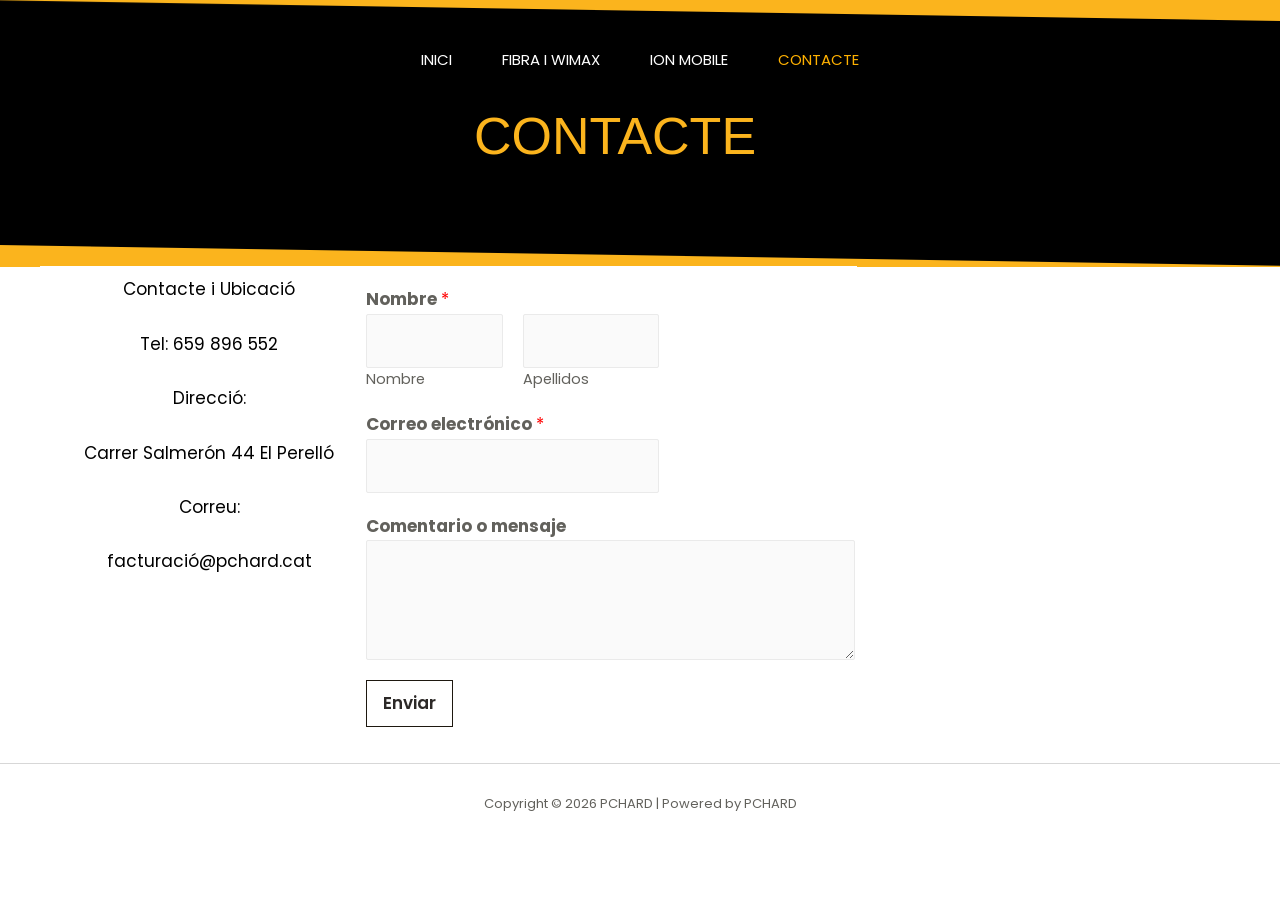
==== contacte/index.html @ 3d7b8107 "Backup web pchard" ====
<!DOCTYPE html>
<html lang="es">

<!-- Mirrored from localhost/elperellofibra.cat/contacte/ by HTTrack Website Copier/3.x [XR&CO'2014], Mon, 08 Jun 2026 13:29:04 GMT -->
<!-- Added by HTTrack --><meta http-equiv="content-type" content="text/html;charset=UTF-8" /><!-- /Added by HTTrack -->
<head>
<meta charset="UTF-8">
<meta name="viewport" content="width=device-width, initial-scale=1">
<link rel="profile" href="https://gmpg.org/xfn/11">

<title>Contacte &#8211; PCHARD</title>
<meta name='robots' content='max-image-preview:large' />
<link rel='dns-prefetch' href='http://fonts.googleapis.com/' />
<link rel="alternate" type="application/rss+xml" title="PCHARD &raquo; Feed" href="../feed/index.html" />
<link rel="alternate" type="application/rss+xml" title="PCHARD &raquo; Feed de los comentarios" href="../comments/feed/index.html" />
<link rel="alternate" title="oEmbed (JSON)" type="application/json+oembed" href="../wp-json/oembed/1.0/embeda8a6.json?url=http%3A%2F%2Flocalhost%2Felperellofibra.cat%2Fcontacte%2F" />
<link rel="alternate" title="oEmbed (XML)" type="text/xml+oembed" href="../wp-json/oembed/1.0/embedfc62?url=http%3A%2F%2Flocalhost%2Felperellofibra.cat%2Fcontacte%2F&amp;format=xml" />
<style id="wp-img-auto-sizes-contain-inline-css">
img:is([sizes=auto i],[sizes^="auto," i]){contain-intrinsic-size:3000px 1500px}
/*# sourceURL=wp-img-auto-sizes-contain-inline-css */
</style>
<link rel='stylesheet' id='astra-theme-css-css' href='../wp-content/themes/astra/assets/css/minified/main.min87e3.css?ver=3.7.6' media='all' />
<style id="astra-theme-css-inline-css">
html{font-size:106.25%;}a,.page-title{color:var(--ast-global-color-3);}a:hover,a:focus{color:var(--ast-global-color-1);}body,button,input,select,textarea,.ast-button,.ast-custom-button{font-family:'Poppins',sans-serif;font-weight:400;font-size:17px;font-size:1rem;line-height:1.6;}blockquote{color:var(--ast-global-color-3);}h1,.entry-content h1,h2,.entry-content h2,h3,.entry-content h3,h4,.entry-content h4,h5,.entry-content h5,h6,.entry-content h6,.site-title,.site-title a{font-family:'DM Serif Display',serif;font-weight:400;}.site-title{font-size:35px;font-size:2.0588235294118rem;display:none;}header .custom-logo-link img{max-width:114px;}.astra-logo-svg{width:114px;}.ast-archive-description .ast-archive-title{font-size:40px;font-size:2.3529411764706rem;}.site-header .site-description{font-size:15px;font-size:0.88235294117647rem;display:none;}.entry-title{font-size:30px;font-size:1.7647058823529rem;}h1,.entry-content h1{font-size:95px;font-size:5.5882352941176rem;font-family:'DM Serif Display',serif;line-height:1.2;}h2,.entry-content h2{font-size:52px;font-size:3.0588235294118rem;font-family:'DM Serif Display',serif;line-height:1.2;}h3,.entry-content h3{font-size:36px;font-size:2.1176470588235rem;font-family:'DM Serif Display',serif;line-height:1;}h4,.entry-content h4{font-size:25px;font-size:1.4705882352941rem;font-family:'DM Serif Display',serif;}h5,.entry-content h5{font-size:20px;font-size:1.1764705882353rem;font-family:'DM Serif Display',serif;}h6,.entry-content h6{font-size:15px;font-size:0.88235294117647rem;font-family:'DM Serif Display',serif;}.ast-single-post .entry-title,.page-title{font-size:30px;font-size:1.7647058823529rem;}::selection{background-color:var(--ast-global-color-0);color:#000000;}body,h1,.entry-title a,.entry-content h1,h2,.entry-content h2,h3,.entry-content h3,h4,.entry-content h4,h5,.entry-content h5,h6,.entry-content h6{color:var(--ast-global-color-3);}.tagcloud a:hover,.tagcloud a:focus,.tagcloud a.current-item{color:#ffffff;border-color:var(--ast-global-color-3);background-color:var(--ast-global-color-3);}input:focus,input[type="text"]:focus,input[type="email"]:focus,input[type="url"]:focus,input[type="password"]:focus,input[type="reset"]:focus,input[type="search"]:focus,textarea:focus{border-color:var(--ast-global-color-3);}input[type="radio"]:checked,input[type=reset],input[type="checkbox"]:checked,input[type="checkbox"]:hover:checked,input[type="checkbox"]:focus:checked,input[type=range]::-webkit-slider-thumb{border-color:var(--ast-global-color-3);background-color:var(--ast-global-color-3);box-shadow:none;}.site-footer a:hover + .post-count,.site-footer a:focus + .post-count{background:var(--ast-global-color-3);border-color:var(--ast-global-color-3);}.single .nav-links .nav-previous,.single .nav-links .nav-next{color:var(--ast-global-color-3);}.entry-meta,.entry-meta *{line-height:1.45;color:var(--ast-global-color-3);}.entry-meta a:hover,.entry-meta a:hover *,.entry-meta a:focus,.entry-meta a:focus *,.page-links > .page-link,.page-links .page-link:hover,.post-navigation a:hover{color:var(--ast-global-color-1);}#cat option,.secondary .calendar_wrap thead a,.secondary .calendar_wrap thead a:visited{color:var(--ast-global-color-3);}.secondary .calendar_wrap #today,.ast-progress-val span{background:var(--ast-global-color-3);}.secondary a:hover + .post-count,.secondary a:focus + .post-count{background:var(--ast-global-color-3);border-color:var(--ast-global-color-3);}.calendar_wrap #today > a{color:#ffffff;}.page-links .page-link,.single .post-navigation a{color:var(--ast-global-color-3);}.widget-title{font-size:24px;font-size:1.4117647058824rem;color:var(--ast-global-color-3);}.ast-page-builder-template .hentry {margin: 0;}.ast-page-builder-template .site-content > .ast-container {max-width: 100%;padding: 0;}.ast-page-builder-template .site-content #primary {padding: 0;margin: 0;}.ast-page-builder-template .no-results {text-align: center;margin: 4em auto;}.ast-page-builder-template .ast-pagination {padding: 2em;}.ast-page-builder-template .entry-header.ast-no-title.ast-no-thumbnail {margin-top: 0;}.ast-page-builder-template .entry-header.ast-header-without-markup {margin-top: 0;margin-bottom: 0;}.ast-page-builder-template .entry-header.ast-no-title.ast-no-meta {margin-bottom: 0;}.ast-page-builder-template.single .post-navigation {padding-bottom: 2em;}.ast-page-builder-template.single-post .site-content > .ast-container {max-width: 100%;}.ast-page-builder-template .entry-header {margin-top: 4em;margin-left: auto;margin-right: auto;padding-left: 20px;padding-right: 20px;}.ast-page-builder-template .ast-archive-description {margin-top: 4em;margin-left: auto;margin-right: auto;padding-left: 20px;padding-right: 20px;}.single.ast-page-builder-template .entry-header {padding-left: 20px;padding-right: 20px;}.ast-page-builder-template.ast-no-sidebar .entry-content .alignwide {margin-left: 0;margin-right: 0;}@media (max-width:921px){#ast-desktop-header{display:none;}}@media (min-width:921px){#ast-mobile-header{display:none;}}.wp-block-buttons.aligncenter{justify-content:center;}@media (min-width:1200px){.wp-block-group .has-background{padding:20px;}}@media (min-width:1200px){.ast-no-sidebar.ast-separate-container .entry-content .wp-block-group.alignwide,.ast-no-sidebar.ast-separate-container .entry-content .wp-block-cover.alignwide{margin-left:-20px;margin-right:-20px;padding-left:20px;padding-right:20px;}.ast-no-sidebar.ast-separate-container .entry-content .wp-block-cover.alignfull,.ast-no-sidebar.ast-separate-container .entry-content .wp-block-group.alignfull{margin-left:-6.67em;margin-right:-6.67em;padding-left:6.67em;padding-right:6.67em;}}@media (min-width:1200px){.wp-block-cover-image.alignwide .wp-block-cover__inner-container,.wp-block-cover.alignwide .wp-block-cover__inner-container,.wp-block-cover-image.alignfull .wp-block-cover__inner-container,.wp-block-cover.alignfull .wp-block-cover__inner-container{width:100%;}}.ast-plain-container.ast-no-sidebar #primary{margin-top:0;margin-bottom:0;}@media (max-width:921px){.ast-theme-transparent-header #primary,.ast-theme-transparent-header #secondary{padding:0;}}.wp-block-columns{margin-bottom:unset;}.wp-block-image.size-full{margin:2rem 0;}.wp-block-separator.has-background{padding:0;}.wp-block-gallery{margin-bottom:1.6em;}.wp-block-group{padding-top:4em;padding-bottom:4em;}.wp-block-group__inner-container .wp-block-columns:last-child,.wp-block-group__inner-container :last-child,.wp-block-table table{margin-bottom:0;}.blocks-gallery-grid{width:100%;}.wp-block-navigation-link__content{padding:5px 0;}.wp-block-group .wp-block-group .has-text-align-center,.wp-block-group .wp-block-column .has-text-align-center{max-width:100%;}.has-text-align-center{margin:0 auto;}@media (min-width:1200px){.wp-block-cover__inner-container,.alignwide .wp-block-group__inner-container,.alignfull .wp-block-group__inner-container{max-width:1200px;margin:0 auto;}.wp-block-group.alignnone,.wp-block-group.aligncenter,.wp-block-group.alignleft,.wp-block-group.alignright,.wp-block-group.alignwide,.wp-block-columns.alignwide{margin:2rem 0 1rem 0;}}@media (max-width:1200px){.wp-block-group{padding:3em;}.wp-block-group .wp-block-group{padding:1.5em;}.wp-block-columns,.wp-block-column{margin:1rem 0;}}@media (min-width:921px){.wp-block-columns .wp-block-group{padding:2em;}}@media (max-width:544px){.wp-block-cover-image .wp-block-cover__inner-container,.wp-block-cover .wp-block-cover__inner-container{width:unset;}.wp-block-cover,.wp-block-cover-image{padding:2em 0;}.wp-block-group,.wp-block-cover{padding:2em;}.wp-block-media-text__media img,.wp-block-media-text__media video{width:unset;max-width:100%;}.wp-block-media-text.has-background .wp-block-media-text__content{padding:1em;}}@media (max-width:921px){.ast-plain-container.ast-no-sidebar #primary{padding:0;}}@media (min-width:544px){.entry-content .wp-block-media-text.has-media-on-the-right .wp-block-media-text__content{padding:0 8% 0 0;}.entry-content .wp-block-media-text .wp-block-media-text__content{padding:0 0 0 8%;}.ast-plain-container .site-content .entry-content .has-custom-content-position.is-position-bottom-left > *,.ast-plain-container .site-content .entry-content .has-custom-content-position.is-position-bottom-right > *,.ast-plain-container .site-content .entry-content .has-custom-content-position.is-position-top-left > *,.ast-plain-container .site-content .entry-content .has-custom-content-position.is-position-top-right > *,.ast-plain-container .site-content .entry-content .has-custom-content-position.is-position-center-right > *,.ast-plain-container .site-content .entry-content .has-custom-content-position.is-position-center-left > *{margin:0;}}@media (max-width:544px){.entry-content .wp-block-media-text .wp-block-media-text__content{padding:8% 0;}.wp-block-media-text .wp-block-media-text__media img{width:auto;max-width:100%;}}.wp-block-button.is-style-outline .wp-block-button__link{border-color:var(--ast-global-color-2);border-top-width:1px;border-right-width:1px;border-bottom-width:1px;border-left-width:1px;}.wp-block-button.is-style-outline > .wp-block-button__link:not(.has-text-color),.wp-block-button.wp-block-button__link.is-style-outline:not(.has-text-color){color:var(--ast-global-color-2);}.wp-block-button.is-style-outline .wp-block-button__link:hover,.wp-block-button.is-style-outline .wp-block-button__link:focus{color:#000000 !important;background-color:rgba(0,0,0,0);border-color:var(--ast-global-color-2);}.post-page-numbers.current .page-link,.ast-pagination .page-numbers.current{color:#000000;border-color:var(--ast-global-color-0);background-color:var(--ast-global-color-0);border-radius:2px;}@media (max-width:921px){.wp-block-button.is-style-outline .wp-block-button__link{padding-top:calc(15px - 1px);padding-right:calc(30px - 1px);padding-bottom:calc(15px - 1px);padding-left:calc(30px - 1px);}}@media (max-width:544px){.wp-block-button.is-style-outline .wp-block-button__link{padding-top:calc(15px - 1px);padding-right:calc(30px - 1px);padding-bottom:calc(15px - 1px);padding-left:calc(30px - 1px);}}@media (min-width:544px){.entry-content > .alignleft{margin-right:20px;}.entry-content > .alignright{margin-left:20px;}.wp-block-group.has-background{padding:20px;}}@media (max-width:921px){.ast-separate-container .ast-article-post,.ast-separate-container .ast-article-single{padding:1.5em 2.14em;}.ast-separate-container #primary,.ast-separate-container #secondary{padding:1.5em 0;}#primary,#secondary{padding:1.5em 0;margin:0;}.ast-left-sidebar #content > .ast-container{display:flex;flex-direction:column-reverse;width:100%;}.ast-author-box img.avatar{margin:20px 0 0 0;}}@media (min-width:922px){.ast-separate-container.ast-right-sidebar #primary,.ast-separate-container.ast-left-sidebar #primary{border:0;}.search-no-results.ast-separate-container #primary{margin-bottom:4em;}}.elementor-button-wrapper .elementor-button{border-style:solid;text-decoration:none;border-top-width:1px;border-right-width:1px;border-left-width:1px;border-bottom-width:1px;}body .elementor-button.elementor-size-sm,body .elementor-button.elementor-size-xs,body .elementor-button.elementor-size-md,body .elementor-button.elementor-size-lg,body .elementor-button.elementor-size-xl,body .elementor-button{border-radius:0px;padding-top:14px;padding-right:16px;padding-bottom:14px;padding-left:16px;}.elementor-button-wrapper .elementor-button{border-color:var(--ast-global-color-2);background-color:transparent;}.elementor-button-wrapper .elementor-button:hover,.elementor-button-wrapper .elementor-button:focus{color:#000000;background-color:rgba(0,0,0,0);border-color:var(--ast-global-color-2);}.wp-block-button .wp-block-button__link ,.elementor-button-wrapper .elementor-button,.elementor-button-wrapper .elementor-button:visited{color:#2c2927;}.elementor-button-wrapper .elementor-button{font-family:inherit;font-weight:600;line-height:1;}.wp-block-button .wp-block-button__link:hover,.wp-block-button .wp-block-button__link:focus{color:#000000;background-color:rgba(0,0,0,0);border-color:var(--ast-global-color-2);}.elementor-widget-heading h1.elementor-heading-title{line-height:1.2;}.elementor-widget-heading h2.elementor-heading-title{line-height:1.2;}.elementor-widget-heading h3.elementor-heading-title{line-height:1;}.wp-block-button .wp-block-button__link{border:none;background-color:transparent;color:#2c2927;font-family:inherit;font-weight:600;line-height:1;border-radius:0px;padding:15px 30px;}.wp-block-button.is-style-outline .wp-block-button__link{border-style:solid;border-top-width:1px;border-right-width:1px;border-left-width:1px;border-bottom-width:1px;border-color:var(--ast-global-color-2);padding-top:calc(15px - 1px);padding-right:calc(30px - 1px);padding-bottom:calc(15px - 1px);padding-left:calc(30px - 1px);}@media (max-width:921px){.wp-block-button .wp-block-button__link{border:none;padding:15px 30px;}.wp-block-button.is-style-outline .wp-block-button__link{padding-top:calc(15px - 1px);padding-right:calc(30px - 1px);padding-bottom:calc(15px - 1px);padding-left:calc(30px - 1px);}}@media (max-width:544px){.wp-block-button .wp-block-button__link{border:none;padding:15px 30px;}.wp-block-button.is-style-outline .wp-block-button__link{padding-top:calc(15px - 1px);padding-right:calc(30px - 1px);padding-bottom:calc(15px - 1px);padding-left:calc(30px - 1px);}}.menu-toggle,button,.ast-button,.ast-custom-button,.button,input#submit,input[type="button"],input[type="submit"],input[type="reset"]{border-style:solid;border-top-width:1px;border-right-width:1px;border-left-width:1px;border-bottom-width:1px;color:#2c2927;border-color:var(--ast-global-color-2);background-color:transparent;border-radius:0px;padding-top:14px;padding-right:16px;padding-bottom:14px;padding-left:16px;font-family:inherit;font-weight:600;line-height:1;}button:focus,.menu-toggle:hover,button:hover,.ast-button:hover,.ast-custom-button:hover .button:hover,.ast-custom-button:hover ,input[type=reset]:hover,input[type=reset]:focus,input#submit:hover,input#submit:focus,input[type="button"]:hover,input[type="button"]:focus,input[type="submit"]:hover,input[type="submit"]:focus{color:#000000;background-color:rgba(0,0,0,0);border-color:var(--ast-global-color-2);}@media (min-width:544px){.ast-container{max-width:100%;}}@media (max-width:544px){.ast-separate-container .ast-article-post,.ast-separate-container .ast-article-single,.ast-separate-container .comments-title,.ast-separate-container .ast-archive-description{padding:1.5em 1em;}.ast-separate-container #content .ast-container{padding-left:0.54em;padding-right:0.54em;}.ast-separate-container .ast-comment-list li.depth-1{padding:1.5em 1em;margin-bottom:1.5em;}.ast-separate-container .ast-comment-list .bypostauthor{padding:.5em;}.ast-search-menu-icon.ast-dropdown-active .search-field{width:170px;}}@media (max-width:921px){.ast-mobile-header-stack .main-header-bar .ast-search-menu-icon{display:inline-block;}.ast-header-break-point.ast-header-custom-item-outside .ast-mobile-header-stack .main-header-bar .ast-search-icon{margin:0;}.ast-comment-avatar-wrap img{max-width:2.5em;}.ast-separate-container .ast-comment-list li.depth-1{padding:1.5em 2.14em;}.ast-separate-container .comment-respond{padding:2em 2.14em;}.ast-comment-meta{padding:0 1.8888em 1.3333em;}}body,.ast-separate-container{background-color:var(--ast-global-color-4);;background-image:none;;}.ast-no-sidebar.ast-separate-container .entry-content .alignfull {margin-left: -6.67em;margin-right: -6.67em;width: auto;}@media (max-width: 1200px) {.ast-no-sidebar.ast-separate-container .entry-content .alignfull {margin-left: -2.4em;margin-right: -2.4em;}}@media (max-width: 768px) {.ast-no-sidebar.ast-separate-container .entry-content .alignfull {margin-left: -2.14em;margin-right: -2.14em;}}@media (max-width: 544px) {.ast-no-sidebar.ast-separate-container .entry-content .alignfull {margin-left: -1em;margin-right: -1em;}}.ast-no-sidebar.ast-separate-container .entry-content .alignwide {margin-left: -20px;margin-right: -20px;}.ast-no-sidebar.ast-separate-container .entry-content .wp-block-column .alignfull,.ast-no-sidebar.ast-separate-container .entry-content .wp-block-column .alignwide {margin-left: auto;margin-right: auto;width: 100%;}@media (max-width:921px){.site-title{display:none;}.ast-archive-description .ast-archive-title{font-size:40px;}.site-header .site-description{display:none;}.entry-title{font-size:30px;}h1,.entry-content h1{font-size:50px;}h2,.entry-content h2{font-size:32px;}h3,.entry-content h3{font-size:26px;}h4,.entry-content h4{font-size:22px;font-size:1.2941176470588rem;}h5,.entry-content h5{font-size:18px;font-size:1.0588235294118rem;}h6,.entry-content h6{font-size:15px;font-size:0.88235294117647rem;}.ast-single-post .entry-title,.page-title{font-size:30px;}}@media (max-width:544px){.site-title{display:none;}.ast-archive-description .ast-archive-title{font-size:40px;}.site-header .site-description{display:none;}.entry-title{font-size:30px;}h1,.entry-content h1{font-size:32px;}h2,.entry-content h2{font-size:28px;}h3,.entry-content h3{font-size:22px;}h4,.entry-content h4{font-size:20px;font-size:1.1764705882353rem;}h5,.entry-content h5{font-size:17px;font-size:1rem;}h6,.entry-content h6{font-size:15px;font-size:0.88235294117647rem;}.ast-single-post .entry-title,.page-title{font-size:30px;}}@media (max-width:921px){html{font-size:96.9%;}}@media (max-width:544px){html{font-size:96.9%;}}@media (min-width:922px){.ast-container{max-width:1240px;}}@media (min-width:922px){.site-content .ast-container{display:flex;}}@media (max-width:921px){.site-content .ast-container{flex-direction:column;}}@media (min-width:922px){.main-header-menu .sub-menu .menu-item.ast-left-align-sub-menu:hover > .sub-menu,.main-header-menu .sub-menu .menu-item.ast-left-align-sub-menu.focus > .sub-menu{margin-left:-0px;}}.ast-theme-transparent-header [data-section="section-header-mobile-trigger"] .ast-button-wrap .ast-mobile-menu-trigger-fill,.ast-theme-transparent-header [data-section="section-header-mobile-trigger"] .ast-button-wrap .ast-mobile-menu-trigger-minimal{border:none;}blockquote {padding: 1.2em;}:root .has-ast-global-color-0-color{color:var(--ast-global-color-0);}:root .has-ast-global-color-0-background-color{background-color:var(--ast-global-color-0);}:root .wp-block-button .has-ast-global-color-0-color{color:var(--ast-global-color-0);}:root .wp-block-button .has-ast-global-color-0-background-color{background-color:var(--ast-global-color-0);}:root .has-ast-global-color-1-color{color:var(--ast-global-color-1);}:root .has-ast-global-color-1-background-color{background-color:var(--ast-global-color-1);}:root .wp-block-button .has-ast-global-color-1-color{color:var(--ast-global-color-1);}:root .wp-block-button .has-ast-global-color-1-background-color{background-color:var(--ast-global-color-1);}:root .has-ast-global-color-2-color{color:var(--ast-global-color-2);}:root .has-ast-global-color-2-background-color{background-color:var(--ast-global-color-2);}:root .wp-block-button .has-ast-global-color-2-color{color:var(--ast-global-color-2);}:root .wp-block-button .has-ast-global-color-2-background-color{background-color:var(--ast-global-color-2);}:root .has-ast-global-color-3-color{color:var(--ast-global-color-3);}:root .has-ast-global-color-3-background-color{background-color:var(--ast-global-color-3);}:root .wp-block-button .has-ast-global-color-3-color{color:var(--ast-global-color-3);}:root .wp-block-button .has-ast-global-color-3-background-color{background-color:var(--ast-global-color-3);}:root .has-ast-global-color-4-color{color:var(--ast-global-color-4);}:root .has-ast-global-color-4-background-color{background-color:var(--ast-global-color-4);}:root .wp-block-button .has-ast-global-color-4-color{color:var(--ast-global-color-4);}:root .wp-block-button .has-ast-global-color-4-background-color{background-color:var(--ast-global-color-4);}:root .has-ast-global-color-5-color{color:var(--ast-global-color-5);}:root .has-ast-global-color-5-background-color{background-color:var(--ast-global-color-5);}:root .wp-block-button .has-ast-global-color-5-color{color:var(--ast-global-color-5);}:root .wp-block-button .has-ast-global-color-5-background-color{background-color:var(--ast-global-color-5);}:root .has-ast-global-color-6-color{color:var(--ast-global-color-6);}:root .has-ast-global-color-6-background-color{background-color:var(--ast-global-color-6);}:root .wp-block-button .has-ast-global-color-6-color{color:var(--ast-global-color-6);}:root .wp-block-button .has-ast-global-color-6-background-color{background-color:var(--ast-global-color-6);}:root .has-ast-global-color-7-color{color:var(--ast-global-color-7);}:root .has-ast-global-color-7-background-color{background-color:var(--ast-global-color-7);}:root .wp-block-button .has-ast-global-color-7-color{color:var(--ast-global-color-7);}:root .wp-block-button .has-ast-global-color-7-background-color{background-color:var(--ast-global-color-7);}:root .has-ast-global-color-8-color{color:var(--ast-global-color-8);}:root .has-ast-global-color-8-background-color{background-color:var(--ast-global-color-8);}:root .wp-block-button .has-ast-global-color-8-color{color:var(--ast-global-color-8);}:root .wp-block-button .has-ast-global-color-8-background-color{background-color:var(--ast-global-color-8);}:root{--ast-global-color-0:#F9C349;--ast-global-color-1:#FFB100;--ast-global-color-2:#1E1810;--ast-global-color-3:#62615C;--ast-global-color-4:#F8F7F3;--ast-global-color-5:#FFFFFF;--ast-global-color-6:#000000;--ast-global-color-7:#4B4F58;--ast-global-color-8:#F6F7F8;}.ast-theme-transparent-header #masthead .site-logo-img .transparent-custom-logo .astra-logo-svg{width:150px;}.ast-theme-transparent-header #masthead .site-logo-img .transparent-custom-logo img{ max-width:150px;}@media (max-width:921px){.ast-theme-transparent-header #masthead .site-logo-img .transparent-custom-logo .astra-logo-svg{width:120px;}.ast-theme-transparent-header #masthead .site-logo-img .transparent-custom-logo img{ max-width:120px;}}@media (max-width:543px){.ast-theme-transparent-header #masthead .site-logo-img .transparent-custom-logo .astra-logo-svg{width:100px;}.ast-theme-transparent-header #masthead .site-logo-img .transparent-custom-logo img{ max-width:100px;}}@media (min-width:921px){.ast-theme-transparent-header #masthead{position:absolute;left:0;right:0;}.ast-theme-transparent-header .main-header-bar,.ast-theme-transparent-header.ast-header-break-point .main-header-bar{background:none;}body.elementor-editor-active.ast-theme-transparent-header #masthead,.fl-builder-edit .ast-theme-transparent-header #masthead,body.vc_editor.ast-theme-transparent-header #masthead,body.brz-ed.ast-theme-transparent-header #masthead{z-index:0;}.ast-header-break-point.ast-replace-site-logo-transparent.ast-theme-transparent-header .custom-mobile-logo-link{display:none;}.ast-header-break-point.ast-replace-site-logo-transparent.ast-theme-transparent-header .transparent-custom-logo{display:inline-block;}.ast-theme-transparent-header .ast-above-header,.ast-theme-transparent-header .ast-above-header.ast-above-header-bar{background-image:none;background-color:transparent;}.ast-theme-transparent-header .ast-below-header{background-image:none;background-color:transparent;}}.ast-theme-transparent-header .ast-builder-menu .main-header-menu,.ast-theme-transparent-header .ast-builder-menu .main-header-menu .menu-link,.ast-theme-transparent-header [CLASS*="ast-builder-menu-"] .main-header-menu .menu-item > .menu-link,.ast-theme-transparent-header .ast-masthead-custom-menu-items,.ast-theme-transparent-header .ast-masthead-custom-menu-items a,.ast-theme-transparent-header .ast-builder-menu .main-header-menu .menu-item > .ast-menu-toggle,.ast-theme-transparent-header .ast-builder-menu .main-header-menu .menu-item > .ast-menu-toggle,.ast-theme-transparent-header .ast-above-header-navigation a,.ast-header-break-point.ast-theme-transparent-header .ast-above-header-navigation a,.ast-header-break-point.ast-theme-transparent-header .ast-above-header-navigation > ul.ast-above-header-menu > .menu-item-has-children:not(.current-menu-item) > .ast-menu-toggle,.ast-theme-transparent-header .ast-below-header-menu,.ast-theme-transparent-header .ast-below-header-menu a,.ast-header-break-point.ast-theme-transparent-header .ast-below-header-menu a,.ast-header-break-point.ast-theme-transparent-header .ast-below-header-menu,.ast-theme-transparent-header .main-header-menu .menu-link{color:var(--ast-global-color-5);}.ast-theme-transparent-header .ast-builder-menu .main-header-menu .menu-item:hover > .menu-link,.ast-theme-transparent-header .ast-builder-menu .main-header-menu .menu-item:hover > .ast-menu-toggle,.ast-theme-transparent-header .ast-builder-menu .main-header-menu .ast-masthead-custom-menu-items a:hover,.ast-theme-transparent-header .ast-builder-menu .main-header-menu .focus > .menu-link,.ast-theme-transparent-header .ast-builder-menu .main-header-menu .focus > .ast-menu-toggle,.ast-theme-transparent-header .ast-builder-menu .main-header-menu .current-menu-item > .menu-link,.ast-theme-transparent-header .ast-builder-menu .main-header-menu .current-menu-ancestor > .menu-link,.ast-theme-transparent-header .ast-builder-menu .main-header-menu .current-menu-item > .ast-menu-toggle,.ast-theme-transparent-header .ast-builder-menu .main-header-menu .current-menu-ancestor > .ast-menu-toggle,.ast-theme-transparent-header [CLASS*="ast-builder-menu-"] .main-header-menu .current-menu-item > .menu-link,.ast-theme-transparent-header [CLASS*="ast-builder-menu-"] .main-header-menu .current-menu-ancestor > .menu-link,.ast-theme-transparent-header [CLASS*="ast-builder-menu-"] .main-header-menu .current-menu-item > .ast-menu-toggle,.ast-theme-transparent-header [CLASS*="ast-builder-menu-"] .main-header-menu .current-menu-ancestor > .ast-menu-toggle,.ast-theme-transparent-header .main-header-menu .menu-item:hover > .menu-link,.ast-theme-transparent-header .main-header-menu .current-menu-item > .menu-link,.ast-theme-transparent-header .main-header-menu .current-menu-ancestor > .menu-link{color:var(--ast-global-color-1);}@media (max-width:921px){.ast-theme-transparent-header #masthead{position:absolute;left:0;right:0;}.ast-theme-transparent-header .main-header-bar,.ast-theme-transparent-header.ast-header-break-point .main-header-bar{background:none;}body.elementor-editor-active.ast-theme-transparent-header #masthead,.fl-builder-edit .ast-theme-transparent-header #masthead,body.vc_editor.ast-theme-transparent-header #masthead,body.brz-ed.ast-theme-transparent-header #masthead{z-index:0;}.ast-header-break-point.ast-replace-site-logo-transparent.ast-theme-transparent-header .custom-mobile-logo-link{display:none;}.ast-header-break-point.ast-replace-site-logo-transparent.ast-theme-transparent-header .transparent-custom-logo{display:inline-block;}.ast-theme-transparent-header .ast-above-header,.ast-theme-transparent-header .ast-above-header.ast-above-header-bar{background-image:none;background-color:transparent;}.ast-theme-transparent-header .ast-below-header{background-image:none;background-color:transparent;}}.ast-theme-transparent-header #ast-desktop-header > [CLASS*="-header-wrap"]:last-child > [CLASS*="-header-bar"],.ast-theme-transparent-header.ast-header-break-point #ast-mobile-header > [CLASS*="-header-wrap"]:last-child > [CLASS*="-header-bar"]{border-bottom-style:none;}.ast-breadcrumbs .trail-browse,.ast-breadcrumbs .trail-items,.ast-breadcrumbs .trail-items li{display:inline-block;margin:0;padding:0;border:none;background:inherit;text-indent:0;}.ast-breadcrumbs .trail-browse{font-size:inherit;font-style:inherit;font-weight:inherit;color:inherit;}.ast-breadcrumbs .trail-items{list-style:none;}.trail-items li::after{padding:0 0.3em;content:"\00bb";}.trail-items li:last-of-type::after{display:none;}h1,.entry-content h1,h2,.entry-content h2,h3,.entry-content h3,h4,.entry-content h4,h5,.entry-content h5,h6,.entry-content h6{color:var(--ast-global-color-2);}@media (max-width:921px){.ast-builder-grid-row-container.ast-builder-grid-row-tablet-3-firstrow .ast-builder-grid-row > *:first-child,.ast-builder-grid-row-container.ast-builder-grid-row-tablet-3-lastrow .ast-builder-grid-row > *:last-child{grid-column:1 / -1;}}@media (max-width:544px){.ast-builder-grid-row-container.ast-builder-grid-row-mobile-3-firstrow .ast-builder-grid-row > *:first-child,.ast-builder-grid-row-container.ast-builder-grid-row-mobile-3-lastrow .ast-builder-grid-row > *:last-child{grid-column:1 / -1;}}.ast-builder-layout-element[data-section="title_tagline"]{display:flex;}@media (max-width:921px){.ast-header-break-point .ast-builder-layout-element[data-section="title_tagline"]{display:flex;}}@media (max-width:544px){.ast-header-break-point .ast-builder-layout-element[data-section="title_tagline"]{display:flex;}}[data-section*="section-hb-button-"] .menu-link{display:none;}.ast-header-button-1[data-section*="section-hb-button-"] .ast-builder-button-wrap .ast-custom-button{font-size:15px;font-size:0.88235294117647rem;}.ast-header-button-1 .ast-custom-button{color:var(--ast-global-color-3);background:var(--ast-global-color-5);border-top-width:0px;border-bottom-width:0px;border-left-width:0px;border-right-width:0px;border-radius:0px;}.ast-header-button-1 .ast-custom-button:hover{color:var(--ast-global-color-3);background:var(--ast-global-color-1);}.ast-header-button-1[data-section*="section-hb-button-"] .ast-builder-button-wrap .ast-custom-button{padding-top:13px;padding-bottom:13px;padding-left:24px;padding-right:24px;}@media (max-width:921px){.ast-header-button-1[data-section*="section-hb-button-"] .ast-builder-button-wrap .ast-custom-button{margin-top:20px;margin-bottom:20px;margin-left:20px;margin-right:20px;}}.ast-header-button-1[data-section="section-hb-button-1"]{display:flex;}@media (max-width:921px){.ast-header-break-point .ast-header-button-1[data-section="section-hb-button-1"]{display:flex;}}@media (max-width:544px){.ast-header-break-point .ast-header-button-1[data-section="section-hb-button-1"]{display:flex;}}.ast-builder-menu-1{font-family:inherit;font-weight:inherit;text-transform:uppercase;}.ast-builder-menu-1 .menu-item > .menu-link{font-size:15px;font-size:0.88235294117647rem;padding-top:0px;padding-bottom:0px;padding-left:25px;padding-right:25px;}.ast-builder-menu-1 .sub-menu,.ast-builder-menu-1 .inline-on-mobile .sub-menu{border-top-width:2px;border-bottom-width:0px;border-right-width:0px;border-left-width:0px;border-color:var(--ast-global-color-0);border-style:solid;border-radius:0px;}.ast-builder-menu-1 .main-header-menu > .menu-item > .sub-menu,.ast-builder-menu-1 .main-header-menu > .menu-item > .astra-full-megamenu-wrapper{margin-top:0px;}.ast-desktop .ast-builder-menu-1 .main-header-menu > .menu-item > .sub-menu:before,.ast-desktop .ast-builder-menu-1 .main-header-menu > .menu-item > .astra-full-megamenu-wrapper:before{height:calc( 0px + 5px );}.ast-builder-menu-1 .menu-item.menu-item-has-children > .ast-menu-toggle{top:0px;right:calc( 25px - 0.907em );}.ast-desktop .ast-builder-menu-1 .menu-item .sub-menu .menu-link{border-style:none;}@media (max-width:921px){.ast-header-break-point .ast-builder-menu-1 .menu-item.menu-item-has-children > .ast-menu-toggle{top:0;}.ast-builder-menu-1 .menu-item-has-children > .menu-link:after{content:unset;}}@media (max-width:544px){.ast-header-break-point .ast-builder-menu-1 .menu-item.menu-item-has-children > .ast-menu-toggle{top:0;}}.ast-builder-menu-1{display:flex;}@media (max-width:921px){.ast-header-break-point .ast-builder-menu-1{display:flex;}}@media (max-width:544px){.ast-header-break-point .ast-builder-menu-1{display:flex;}}.site-below-footer-wrap{padding-top:20px;padding-bottom:20px;}.site-below-footer-wrap[data-section="section-below-footer-builder"]{background-color:rgba(255,255,255,0);;background-image:none;;min-height:80px;border-style:solid;border-width:0px;border-top-width:1px;border-top-color:#d7d7d7;}.site-below-footer-wrap[data-section="section-below-footer-builder"] .ast-builder-grid-row{grid-column-gap:0px;max-width:1200px;margin-left:auto;margin-right:auto;}.site-below-footer-wrap[data-section="section-below-footer-builder"] .ast-builder-grid-row,.site-below-footer-wrap[data-section="section-below-footer-builder"] .site-footer-section{align-items:center;}.site-below-footer-wrap[data-section="section-below-footer-builder"].ast-footer-row-inline .site-footer-section{display:flex;margin-bottom:0;}.ast-builder-grid-row-full .ast-builder-grid-row{grid-template-columns:1fr;}@media (max-width:921px){.site-below-footer-wrap[data-section="section-below-footer-builder"].ast-footer-row-tablet-inline .site-footer-section{display:flex;margin-bottom:0;}.site-below-footer-wrap[data-section="section-below-footer-builder"].ast-footer-row-tablet-stack .site-footer-section{display:block;margin-bottom:10px;}.ast-builder-grid-row-container.ast-builder-grid-row-tablet-full .ast-builder-grid-row{grid-template-columns:1fr;}}@media (max-width:544px){.site-below-footer-wrap[data-section="section-below-footer-builder"].ast-footer-row-mobile-inline .site-footer-section{display:flex;margin-bottom:0;}.site-below-footer-wrap[data-section="section-below-footer-builder"].ast-footer-row-mobile-stack .site-footer-section{display:block;margin-bottom:10px;}.ast-builder-grid-row-container.ast-builder-grid-row-mobile-full .ast-builder-grid-row{grid-template-columns:1fr;}}@media (max-width:921px){.site-below-footer-wrap[data-section="section-below-footer-builder"]{padding-top:0px;padding-bottom:0px;padding-left:0px;padding-right:0px;margin-top:0px;margin-bottom:0px;margin-left:0px;margin-right:0px;}}@media (max-width:544px){.site-below-footer-wrap[data-section="section-below-footer-builder"]{padding-top:10px;padding-bottom:10px;padding-left:10px;padding-right:10px;}}.site-below-footer-wrap[data-section="section-below-footer-builder"]{display:grid;}@media (max-width:921px){.ast-header-break-point .site-below-footer-wrap[data-section="section-below-footer-builder"]{display:grid;}}@media (max-width:544px){.ast-header-break-point .site-below-footer-wrap[data-section="section-below-footer-builder"]{display:grid;}}.ast-footer-copyright{text-align:center;}.ast-footer-copyright {color:var(--ast-global-color-3);}@media (max-width:921px){.ast-footer-copyright{text-align:center;}}@media (max-width:544px){.ast-footer-copyright{text-align:center;}}.ast-footer-copyright {font-size:13px;font-size:0.76470588235294rem;}@media (max-width:921px){.ast-footer-copyright {font-size:13px;font-size:0.76470588235294rem;}}@media (max-width:544px){.ast-footer-copyright {font-size:11px;font-size:0.64705882352941rem;}}.ast-footer-copyright.ast-builder-layout-element{display:flex;}@media (max-width:921px){.ast-header-break-point .ast-footer-copyright.ast-builder-layout-element{display:flex;}}@media (max-width:544px){.ast-header-break-point .ast-footer-copyright.ast-builder-layout-element{display:flex;}}.elementor-widget-heading .elementor-heading-title{margin:0;}.elementor-post.elementor-grid-item.hentry{margin-bottom:0;}.woocommerce div.product .elementor-element.elementor-products-grid .related.products ul.products li.product,.elementor-element .elementor-wc-products .woocommerce[class*='columns-'] ul.products li.product{width:auto;margin:0;float:none;}.ast-left-sidebar .elementor-section.elementor-section-stretched,.ast-right-sidebar .elementor-section.elementor-section-stretched{max-width:100%;left:0 !important;}.elementor-template-full-width .ast-container{display:block;}@media (max-width:544px){.elementor-element .elementor-wc-products .woocommerce[class*="columns-"] ul.products li.product{width:auto;margin:0;}.elementor-element .woocommerce .woocommerce-result-count{float:none;}}.ast-header-break-point .main-header-bar{border-bottom-width:1px;}@media (min-width:922px){.main-header-bar{border-bottom-width:1px;}}.ast-safari-browser-less-than-11 .main-header-menu .menu-item, .ast-safari-browser-less-than-11 .main-header-bar .ast-masthead-custom-menu-items{display:block;}.main-header-menu .menu-item, #astra-footer-menu .menu-item, .main-header-bar .ast-masthead-custom-menu-items{-js-display:flex;display:flex;-webkit-box-pack:center;-webkit-justify-content:center;-moz-box-pack:center;-ms-flex-pack:center;justify-content:center;-webkit-box-orient:vertical;-webkit-box-direction:normal;-webkit-flex-direction:column;-moz-box-orient:vertical;-moz-box-direction:normal;-ms-flex-direction:column;flex-direction:column;}.main-header-menu > .menu-item > .menu-link, #astra-footer-menu > .menu-item > .menu-link{height:100%;-webkit-box-align:center;-webkit-align-items:center;-moz-box-align:center;-ms-flex-align:center;align-items:center;-js-display:flex;display:flex;}.ast-header-break-point .main-navigation ul .menu-item .menu-link .icon-arrow:first-of-type svg{top:.2em;margin-top:0px;margin-left:0px;width:.65em;transform:translate(0, -2px) rotateZ(270deg);}.ast-mobile-popup-content .ast-submenu-expanded > .ast-menu-toggle{transform:rotateX(180deg);}.ast-separate-container .blog-layout-1, .ast-separate-container .blog-layout-2, .ast-separate-container .blog-layout-3{background-color:transparent;background-image:none;}.ast-separate-container .ast-article-post{background-color:var(--ast-global-color-5);;background-image:none;;}@media (max-width:921px){.ast-separate-container .ast-article-post{background-color:var(--ast-global-color-5);;background-image:none;;}}@media (max-width:544px){.ast-separate-container .ast-article-post{background-color:var(--ast-global-color-5);;background-image:none;;}}.ast-separate-container .ast-article-single:not(.ast-related-post), .ast-separate-container .comments-area .comment-respond,.ast-separate-container .comments-area .ast-comment-list li, .ast-separate-container .ast-woocommerce-container, .ast-separate-container .error-404, .ast-separate-container .no-results, .single.ast-separate-container .ast-author-meta, .ast-separate-container .related-posts-title-wrapper, .ast-separate-container.ast-two-container #secondary .widget,.ast-separate-container .comments-count-wrapper, .ast-box-layout.ast-plain-container .site-content,.ast-padded-layout.ast-plain-container .site-content, .ast-separate-container .comments-area .comments-title{background-color:var(--ast-global-color-5);;background-image:none;;}@media (max-width:921px){.ast-separate-container .ast-article-single:not(.ast-related-post), .ast-separate-container .comments-area .comment-respond,.ast-separate-container .comments-area .ast-comment-list li, .ast-separate-container .ast-woocommerce-container, .ast-separate-container .error-404, .ast-separate-container .no-results, .single.ast-separate-container .ast-author-meta, .ast-separate-container .related-posts-title-wrapper, .ast-separate-container.ast-two-container #secondary .widget,.ast-separate-container .comments-count-wrapper, .ast-box-layout.ast-plain-container .site-content,.ast-padded-layout.ast-plain-container .site-content, .ast-separate-container .comments-area .comments-title{background-color:var(--ast-global-color-5);;background-image:none;;}}@media (max-width:544px){.ast-separate-container .ast-article-single:not(.ast-related-post), .ast-separate-container .comments-area .comment-respond,.ast-separate-container .comments-area .ast-comment-list li, .ast-separate-container .ast-woocommerce-container, .ast-separate-container .error-404, .ast-separate-container .no-results, .single.ast-separate-container .ast-author-meta, .ast-separate-container .related-posts-title-wrapper, .ast-separate-container.ast-two-container #secondary .widget,.ast-separate-container .comments-count-wrapper, .ast-box-layout.ast-plain-container .site-content,.ast-padded-layout.ast-plain-container .site-content, .ast-separate-container .comments-area .comments-title{background-color:var(--ast-global-color-5);;background-image:none;;}}.ast-off-canvas-active body.ast-main-header-nav-open {overflow: hidden;}.ast-mobile-popup-drawer .ast-mobile-popup-overlay {background-color: rgba(0,0,0,0.4);position: fixed;top: 0;right: 0;bottom: 0;left: 0;visibility: hidden;opacity: 0;transition: opacity 0.2s ease-in-out;}.ast-mobile-popup-drawer .ast-mobile-popup-header {-js-display: flex;display: flex;justify-content: flex-end;min-height: calc( 1.2em + 24px);}.ast-mobile-popup-drawer .ast-mobile-popup-header .menu-toggle-close {background: transparent;border: 0;font-size: 24px;line-height: 1;padding: .6em;color: inherit;-js-display: flex;display: flex;box-shadow: none;}.ast-mobile-popup-drawer.ast-mobile-popup-full-width .ast-mobile-popup-inner {max-width: none;transition: transform 0s ease-in,opacity 0.2s ease-in;}.ast-mobile-popup-drawer.active {left: 0;opacity: 1;right: 0;z-index: 100000;transition: opacity 0.25s ease-out;}.ast-mobile-popup-drawer.active .ast-mobile-popup-overlay {opacity: 1;cursor: pointer;visibility: visible;}body.admin-bar .ast-mobile-popup-drawer,body.admin-bar .ast-mobile-popup-drawer .ast-mobile-popup-inner {top: 32px;}body.admin-bar.ast-primary-sticky-header-active .ast-mobile-popup-drawer,body.admin-bar.ast-primary-sticky-header-active .ast-mobile-popup-drawer .ast-mobile-popup-inner{top: 0px;}@media (max-width: 782px) {body.admin-bar .ast-mobile-popup-drawer,body.admin-bar .ast-mobile-popup-drawer .ast-mobile-popup-inner {top: 46px;}}.ast-mobile-popup-content > *,.ast-desktop-popup-content > *{padding: 10px 0;height: auto;}.ast-mobile-popup-content > *:first-child,.ast-desktop-popup-content > *:first-child{padding-top: 10px;}.ast-mobile-popup-content > .ast-builder-menu,.ast-desktop-popup-content > .ast-builder-menu{padding-top: 0;}.ast-mobile-popup-content > *:last-child,.ast-desktop-popup-content > *:last-child {padding-bottom: 0;}.ast-mobile-popup-drawer .ast-mobile-popup-content .ast-search-icon,.ast-mobile-popup-drawer .main-header-bar-navigation .menu-item-has-children .sub-menu,.ast-mobile-popup-drawer .ast-desktop-popup-content .ast-search-icon {display: none;}.ast-mobile-popup-drawer .ast-mobile-popup-content .ast-search-menu-icon.ast-inline-search label,.ast-mobile-popup-drawer .ast-desktop-popup-content .ast-search-menu-icon.ast-inline-search label {width: 100%;}.ast-mobile-popup-content .ast-builder-menu-mobile .main-header-menu,.ast-mobile-popup-content .ast-builder-menu-mobile .main-header-menu .sub-menu {background-color: transparent;}.ast-mobile-popup-content .ast-icon svg {height: .85em;width: .95em;margin-top: 15px;}.ast-mobile-popup-content .ast-icon.icon-search svg {margin-top: 0;}.ast-desktop .ast-desktop-popup-content .astra-menu-animation-slide-up > .menu-item > .sub-menu,.ast-desktop .ast-desktop-popup-content .astra-menu-animation-slide-up > .menu-item .menu-item > .sub-menu,.ast-desktop .ast-desktop-popup-content .astra-menu-animation-slide-down > .menu-item > .sub-menu,.ast-desktop .ast-desktop-popup-content .astra-menu-animation-slide-down > .menu-item .menu-item > .sub-menu,.ast-desktop .ast-desktop-popup-content .astra-menu-animation-fade > .menu-item > .sub-menu,.ast-mobile-popup-drawer.show,.ast-desktop .ast-desktop-popup-content .astra-menu-animation-fade > .menu-item .menu-item > .sub-menu{opacity: 1;visibility: visible;}.ast-mobile-popup-drawer {position: fixed;top: 0;bottom: 0;left: -99999rem;right: 99999rem;transition: opacity 0.25s ease-in,left 0s 0.25s,right 0s 0.25s;opacity: 0;}.ast-mobile-popup-drawer .ast-mobile-popup-inner {width: 100%;transform: translateX(100%);max-width: 90%;right: 0;top: 0;background: #fafafa;color: #3a3a3a;bottom: 0;opacity: 0;position: fixed;box-shadow: 0 0 2rem 0 rgba(0,0,0,0.1);-js-display: flex;display: flex;flex-direction: column;transition: transform 0.2s ease-in,opacity 0.2s ease-in;overflow-y:auto;overflow-x:hidden;}.ast-mobile-popup-drawer.ast-mobile-popup-left .ast-mobile-popup-inner {transform: translateX(-100%);right: auto;left: 0;}.ast-hfb-header.ast-default-menu-enable.ast-header-break-point .ast-mobile-popup-drawer .main-header-bar-navigation ul .menu-item .sub-menu .menu-link {padding-left: 30px;}.ast-hfb-header.ast-default-menu-enable.ast-header-break-point .ast-mobile-popup-drawer .main-header-bar-navigation .sub-menu .menu-item .menu-item .menu-link {padding-left: 40px;}.ast-mobile-popup-drawer .main-header-bar-navigation .menu-item-has-children > .ast-menu-toggle {right: calc( 20px - 0.907em);}.ast-mobile-popup-drawer.content-align-flex-end .main-header-bar-navigation .menu-item-has-children > .ast-menu-toggle {left: calc( 20px - 0.907em);}.ast-mobile-popup-drawer .ast-mobile-popup-content .ast-search-menu-icon,.ast-mobile-popup-drawer .ast-mobile-popup-content .ast-search-menu-icon.slide-search,.ast-mobile-popup-drawer .ast-desktop-popup-content .ast-search-menu-icon,.ast-mobile-popup-drawer .ast-desktop-popup-content .ast-search-menu-icon.slide-search {width: 100%;position: relative;display: block;right: auto;transform: none;}.ast-mobile-popup-drawer .ast-mobile-popup-content .ast-search-menu-icon.slide-search .search-form,.ast-mobile-popup-drawer .ast-mobile-popup-content .ast-search-menu-icon .search-form,.ast-mobile-popup-drawer .ast-desktop-popup-content .ast-search-menu-icon.slide-search .search-form,.ast-mobile-popup-drawer .ast-desktop-popup-content .ast-search-menu-icon .search-form {right: 0;visibility: visible;opacity: 1;position: relative;top: auto;transform: none;padding: 0;display: block;overflow: hidden;}.ast-mobile-popup-drawer .ast-mobile-popup-content .ast-search-menu-icon.ast-inline-search .search-field,.ast-mobile-popup-drawer .ast-mobile-popup-content .ast-search-menu-icon .search-field,.ast-mobile-popup-drawer .ast-desktop-popup-content .ast-search-menu-icon.ast-inline-search .search-field,.ast-mobile-popup-drawer .ast-desktop-popup-content .ast-search-menu-icon .search-field {width: 100%;padding-right: 5.5em;}.ast-mobile-popup-drawer .ast-mobile-popup-content .ast-search-menu-icon .search-submit,.ast-mobile-popup-drawer .ast-desktop-popup-content .ast-search-menu-icon .search-submit {display: block;position: absolute;height: 100%;top: 0;right: 0;padding: 0 1em;border-radius: 0;}.ast-mobile-popup-drawer.active .ast-mobile-popup-inner {opacity: 1;visibility: visible;transform: translateX(0%);}.ast-mobile-popup-drawer.active .ast-mobile-popup-inner{background-color:var(--ast-global-color-2);;}.ast-mobile-header-wrap .ast-mobile-header-content, .ast-desktop-header-content{background-color:var(--ast-global-color-2);;}.ast-mobile-popup-content > *, .ast-mobile-header-content > *, .ast-desktop-popup-content > *, .ast-desktop-header-content > *{padding-top:0px;padding-bottom:0px;}.content-align-flex-start .ast-builder-layout-element{justify-content:flex-start;}.content-align-flex-start .main-header-menu{text-align:left;}.ast-mobile-popup-drawer.active .menu-toggle-close{color:var(--ast-global-color-5);}.ast-mobile-header-wrap .ast-primary-header-bar,.ast-primary-header-bar .site-primary-header-wrap{min-height:120px;}.ast-desktop .ast-primary-header-bar .main-header-menu > .menu-item{line-height:120px;}#masthead .ast-container,.site-header-focus-item + .ast-breadcrumbs-wrapper{max-width:100%;padding-left:35px;padding-right:35px;}@media (max-width:921px){#masthead .ast-mobile-header-wrap .ast-primary-header-bar,#masthead .ast-mobile-header-wrap .ast-below-header-bar{padding-left:20px;padding-right:20px;}}.ast-header-break-point .ast-primary-header-bar{border-bottom-width:0px;border-bottom-color:#eaeaea;border-bottom-style:solid;}@media (min-width:922px){.ast-primary-header-bar{border-bottom-width:0px;border-bottom-color:#eaeaea;border-bottom-style:solid;}}.ast-primary-header-bar{background-color:#ffffff;;background-image:none;;}@media (max-width:921px){.ast-mobile-header-wrap .ast-primary-header-bar,.ast-primary-header-bar .site-primary-header-wrap{min-height:80px;}}.ast-desktop .ast-primary-header-bar.main-header-bar, .ast-header-break-point #masthead .ast-primary-header-bar.main-header-bar{padding-left:20px;padding-right:20px;}.ast-primary-header-bar{display:block;}@media (max-width:921px){.ast-header-break-point .ast-primary-header-bar{display:grid;}}@media (max-width:544px){.ast-header-break-point .ast-primary-header-bar{display:grid;}}[data-section="section-header-mobile-trigger"] .ast-button-wrap .ast-mobile-menu-trigger-fill{color:var(--ast-global-color-3);border:none;background:var(--ast-global-color-0);border-radius:2px;}[data-section="section-header-mobile-trigger"] .ast-button-wrap .mobile-menu-toggle-icon .ast-mobile-svg{width:20px;height:20px;fill:var(--ast-global-color-3);}[data-section="section-header-mobile-trigger"] .ast-button-wrap .mobile-menu-wrap .mobile-menu{color:var(--ast-global-color-3);}.ast-builder-menu-mobile .main-navigation .menu-item > .menu-link{font-family:inherit;font-weight:inherit;line-height:1;text-transform:uppercase;}.ast-builder-menu-mobile .main-navigation .menu-item.menu-item-has-children > .ast-menu-toggle{top:0;}.ast-builder-menu-mobile .main-navigation .menu-item-has-children > .menu-link:after{content:unset;}.ast-hfb-header .ast-builder-menu-mobile .main-navigation .main-header-menu, .ast-hfb-header .ast-builder-menu-mobile .main-navigation .main-header-menu, .ast-hfb-header .ast-mobile-header-content .ast-builder-menu-mobile .main-navigation .main-header-menu, .ast-hfb-header .ast-mobile-popup-content .ast-builder-menu-mobile .main-navigation .main-header-menu{border-top-width:1px;border-color:var(--ast-global-color-3);}.ast-hfb-header .ast-builder-menu-mobile .main-navigation .menu-item .sub-menu .menu-link, .ast-hfb-header .ast-builder-menu-mobile .main-navigation .menu-item .menu-link, .ast-hfb-header .ast-builder-menu-mobile .main-navigation .menu-item .sub-menu .menu-link, .ast-hfb-header .ast-builder-menu-mobile .main-navigation .menu-item .menu-link, .ast-hfb-header .ast-mobile-header-content .ast-builder-menu-mobile .main-navigation .menu-item .sub-menu .menu-link, .ast-hfb-header .ast-mobile-header-content .ast-builder-menu-mobile .main-navigation .menu-item .menu-link, .ast-hfb-header .ast-mobile-popup-content .ast-builder-menu-mobile .main-navigation .menu-item .sub-menu .menu-link, .ast-hfb-header .ast-mobile-popup-content .ast-builder-menu-mobile .main-navigation .menu-item .menu-link{border-bottom-width:1px;border-color:var(--ast-global-color-3);border-style:solid;}.ast-builder-menu-mobile .main-navigation .menu-item.menu-item-has-children > .ast-menu-toggle{top:0;}@media (max-width:921px){.ast-builder-menu-mobile .main-navigation{font-size:15px;font-size:0.88235294117647rem;}.ast-builder-menu-mobile .main-navigation .main-header-menu .menu-item > .menu-link{color:var(--ast-global-color-5);padding-top:20px;padding-bottom:20px;padding-left:20px;padding-right:20px;}.ast-builder-menu-mobile .main-navigation .menu-item > .ast-menu-toggle{color:var(--ast-global-color-5);}.ast-builder-menu-mobile .main-navigation .menu-item:hover > .menu-link, .ast-builder-menu-mobile .main-navigation .inline-on-mobile .menu-item:hover > .ast-menu-toggle{color:var(--ast-global-color-1);}.ast-builder-menu-mobile .main-navigation .menu-item:hover > .ast-menu-toggle{color:var(--ast-global-color-1);}.ast-builder-menu-mobile .main-navigation .menu-item.current-menu-item > .menu-link, .ast-builder-menu-mobile .main-navigation .inline-on-mobile .menu-item.current-menu-item > .ast-menu-toggle, .ast-builder-menu-mobile .main-navigation .menu-item.current-menu-ancestor > .menu-link, .ast-builder-menu-mobile .main-navigation .menu-item.current-menu-ancestor > .ast-menu-toggle{color:var(--ast-global-color-1);}.ast-builder-menu-mobile .main-navigation .menu-item.current-menu-item > .ast-menu-toggle{color:var(--ast-global-color-1);}.ast-builder-menu-mobile .main-navigation .menu-item.menu-item-has-children > .ast-menu-toggle{top:20px;right:calc( 20px - 0.907em );}.ast-builder-menu-mobile .main-navigation .menu-item-has-children > .menu-link:after{content:unset;}}@media (max-width:544px){.ast-builder-menu-mobile .main-navigation .menu-item.menu-item-has-children > .ast-menu-toggle{top:20px;}}.ast-builder-menu-mobile .main-navigation{display:block;}@media (max-width:921px){.ast-header-break-point .ast-builder-menu-mobile .main-navigation{display:block;}}@media (max-width:544px){.ast-header-break-point .ast-builder-menu-mobile .main-navigation{display:block;}}:root{--e-global-color-astglobalcolor0:#F9C349;--e-global-color-astglobalcolor1:#FFB100;--e-global-color-astglobalcolor2:#1E1810;--e-global-color-astglobalcolor3:#62615C;--e-global-color-astglobalcolor4:#F8F7F3;--e-global-color-astglobalcolor5:#FFFFFF;--e-global-color-astglobalcolor6:#000000;--e-global-color-astglobalcolor7:#4B4F58;--e-global-color-astglobalcolor8:#F6F7F8;}
/*# sourceURL=astra-theme-css-inline-css */
</style>
<link rel='stylesheet' id='astra-google-fonts-css' href='https://fonts.googleapis.com/css?family=Poppins:400%2C600|DM+Serif+Display:400%2C&amp;display=fallback&amp;ver=3.7.6' media='all' />
<style id="wp-emoji-styles-inline-css">

	img.wp-smiley, img.emoji {
		display: inline !important;
		border: none !important;
		box-shadow: none !important;
		height: 1em !important;
		width: 1em !important;
		margin: 0 0.07em !important;
		vertical-align: -0.1em !important;
		background: none !important;
		padding: 0 !important;
	}
/*# sourceURL=wp-emoji-styles-inline-css */
</style>

<style id="global-styles-inline-css">
:root{--wp--preset--aspect-ratio--square: 1;--wp--preset--aspect-ratio--4-3: 4/3;--wp--preset--aspect-ratio--3-4: 3/4;--wp--preset--aspect-ratio--3-2: 3/2;--wp--preset--aspect-ratio--2-3: 2/3;--wp--preset--aspect-ratio--16-9: 16/9;--wp--preset--aspect-ratio--9-16: 9/16;--wp--preset--color--black: #000000;--wp--preset--color--cyan-bluish-gray: #abb8c3;--wp--preset--color--white: #ffffff;--wp--preset--color--pale-pink: #f78da7;--wp--preset--color--vivid-red: #cf2e2e;--wp--preset--color--luminous-vivid-orange: #ff6900;--wp--preset--color--luminous-vivid-amber: #fcb900;--wp--preset--color--light-green-cyan: #7bdcb5;--wp--preset--color--vivid-green-cyan: #00d084;--wp--preset--color--pale-cyan-blue: #8ed1fc;--wp--preset--color--vivid-cyan-blue: #0693e3;--wp--preset--color--vivid-purple: #9b51e0;--wp--preset--color--ast-global-color-0: var(--ast-global-color-0);--wp--preset--color--ast-global-color-1: var(--ast-global-color-1);--wp--preset--color--ast-global-color-2: var(--ast-global-color-2);--wp--preset--color--ast-global-color-3: var(--ast-global-color-3);--wp--preset--color--ast-global-color-4: var(--ast-global-color-4);--wp--preset--color--ast-global-color-5: var(--ast-global-color-5);--wp--preset--color--ast-global-color-6: var(--ast-global-color-6);--wp--preset--color--ast-global-color-7: var(--ast-global-color-7);--wp--preset--color--ast-global-color-8: var(--ast-global-color-8);--wp--preset--gradient--vivid-cyan-blue-to-vivid-purple: linear-gradient(135deg,rgb(6,147,227) 0%,rgb(155,81,224) 100%);--wp--preset--gradient--light-green-cyan-to-vivid-green-cyan: linear-gradient(135deg,rgb(122,220,180) 0%,rgb(0,208,130) 100%);--wp--preset--gradient--luminous-vivid-amber-to-luminous-vivid-orange: linear-gradient(135deg,rgb(252,185,0) 0%,rgb(255,105,0) 100%);--wp--preset--gradient--luminous-vivid-orange-to-vivid-red: linear-gradient(135deg,rgb(255,105,0) 0%,rgb(207,46,46) 100%);--wp--preset--gradient--very-light-gray-to-cyan-bluish-gray: linear-gradient(135deg,rgb(238,238,238) 0%,rgb(169,184,195) 100%);--wp--preset--gradient--cool-to-warm-spectrum: linear-gradient(135deg,rgb(74,234,220) 0%,rgb(151,120,209) 20%,rgb(207,42,186) 40%,rgb(238,44,130) 60%,rgb(251,105,98) 80%,rgb(254,248,76) 100%);--wp--preset--gradient--blush-light-purple: linear-gradient(135deg,rgb(255,206,236) 0%,rgb(152,150,240) 100%);--wp--preset--gradient--blush-bordeaux: linear-gradient(135deg,rgb(254,205,165) 0%,rgb(254,45,45) 50%,rgb(107,0,62) 100%);--wp--preset--gradient--luminous-dusk: linear-gradient(135deg,rgb(255,203,112) 0%,rgb(199,81,192) 50%,rgb(65,88,208) 100%);--wp--preset--gradient--pale-ocean: linear-gradient(135deg,rgb(255,245,203) 0%,rgb(182,227,212) 50%,rgb(51,167,181) 100%);--wp--preset--gradient--electric-grass: linear-gradient(135deg,rgb(202,248,128) 0%,rgb(113,206,126) 100%);--wp--preset--gradient--midnight: linear-gradient(135deg,rgb(2,3,129) 0%,rgb(40,116,252) 100%);--wp--preset--font-size--small: 13px;--wp--preset--font-size--medium: 20px;--wp--preset--font-size--large: 36px;--wp--preset--font-size--x-large: 42px;--wp--preset--spacing--20: 0.44rem;--wp--preset--spacing--30: 0.67rem;--wp--preset--spacing--40: 1rem;--wp--preset--spacing--50: 1.5rem;--wp--preset--spacing--60: 2.25rem;--wp--preset--spacing--70: 3.38rem;--wp--preset--spacing--80: 5.06rem;--wp--preset--shadow--natural: 6px 6px 9px rgba(0, 0, 0, 0.2);--wp--preset--shadow--deep: 12px 12px 50px rgba(0, 0, 0, 0.4);--wp--preset--shadow--sharp: 6px 6px 0px rgba(0, 0, 0, 0.2);--wp--preset--shadow--outlined: 6px 6px 0px -3px rgb(255, 255, 255), 6px 6px rgb(0, 0, 0);--wp--preset--shadow--crisp: 6px 6px 0px rgb(0, 0, 0);}:root { --wp--style--global--content-size: var(--ast-content-width-size);--wp--style--global--wide-size: 1200px; }:where(body) { margin: 0; }.wp-site-blocks > .alignleft { float: left; margin-right: 2em; }.wp-site-blocks > .alignright { float: right; margin-left: 2em; }.wp-site-blocks > .aligncenter { justify-content: center; margin-left: auto; margin-right: auto; }:where(.is-layout-flex){gap: 0.5em;}:where(.is-layout-grid){gap: 0.5em;}.is-layout-flow > .alignleft{float: left;margin-inline-start: 0;margin-inline-end: 2em;}.is-layout-flow > .alignright{float: right;margin-inline-start: 2em;margin-inline-end: 0;}.is-layout-flow > .aligncenter{margin-left: auto !important;margin-right: auto !important;}.is-layout-constrained > .alignleft{float: left;margin-inline-start: 0;margin-inline-end: 2em;}.is-layout-constrained > .alignright{float: right;margin-inline-start: 2em;margin-inline-end: 0;}.is-layout-constrained > .aligncenter{margin-left: auto !important;margin-right: auto !important;}.is-layout-constrained > :where(:not(.alignleft):not(.alignright):not(.alignfull)){max-width: var(--wp--style--global--content-size);margin-left: auto !important;margin-right: auto !important;}.is-layout-constrained > .alignwide{max-width: var(--wp--style--global--wide-size);}body .is-layout-flex{display: flex;}.is-layout-flex{flex-wrap: wrap;align-items: center;}.is-layout-flex > :is(*, div){margin: 0;}body .is-layout-grid{display: grid;}.is-layout-grid > :is(*, div){margin: 0;}body{padding-top: 0px;padding-right: 0px;padding-bottom: 0px;padding-left: 0px;}:root :where(.wp-element-button, .wp-block-button__link){background-color: #32373c;border-width: 0;color: #fff;font-family: inherit;font-size: inherit;font-style: inherit;font-weight: inherit;letter-spacing: inherit;line-height: inherit;padding-top: calc(0.667em + 2px);padding-right: calc(1.333em + 2px);padding-bottom: calc(0.667em + 2px);padding-left: calc(1.333em + 2px);text-decoration: none;text-transform: inherit;}.has-black-color{color: var(--wp--preset--color--black) !important;}.has-cyan-bluish-gray-color{color: var(--wp--preset--color--cyan-bluish-gray) !important;}.has-white-color{color: var(--wp--preset--color--white) !important;}.has-pale-pink-color{color: var(--wp--preset--color--pale-pink) !important;}.has-vivid-red-color{color: var(--wp--preset--color--vivid-red) !important;}.has-luminous-vivid-orange-color{color: var(--wp--preset--color--luminous-vivid-orange) !important;}.has-luminous-vivid-amber-color{color: var(--wp--preset--color--luminous-vivid-amber) !important;}.has-light-green-cyan-color{color: var(--wp--preset--color--light-green-cyan) !important;}.has-vivid-green-cyan-color{color: var(--wp--preset--color--vivid-green-cyan) !important;}.has-pale-cyan-blue-color{color: var(--wp--preset--color--pale-cyan-blue) !important;}.has-vivid-cyan-blue-color{color: var(--wp--preset--color--vivid-cyan-blue) !important;}.has-vivid-purple-color{color: var(--wp--preset--color--vivid-purple) !important;}.has-ast-global-color-0-color{color: var(--wp--preset--color--ast-global-color-0) !important;}.has-ast-global-color-1-color{color: var(--wp--preset--color--ast-global-color-1) !important;}.has-ast-global-color-2-color{color: var(--wp--preset--color--ast-global-color-2) !important;}.has-ast-global-color-3-color{color: var(--wp--preset--color--ast-global-color-3) !important;}.has-ast-global-color-4-color{color: var(--wp--preset--color--ast-global-color-4) !important;}.has-ast-global-color-5-color{color: var(--wp--preset--color--ast-global-color-5) !important;}.has-ast-global-color-6-color{color: var(--wp--preset--color--ast-global-color-6) !important;}.has-ast-global-color-7-color{color: var(--wp--preset--color--ast-global-color-7) !important;}.has-ast-global-color-8-color{color: var(--wp--preset--color--ast-global-color-8) !important;}.has-black-background-color{background-color: var(--wp--preset--color--black) !important;}.has-cyan-bluish-gray-background-color{background-color: var(--wp--preset--color--cyan-bluish-gray) !important;}.has-white-background-color{background-color: var(--wp--preset--color--white) !important;}.has-pale-pink-background-color{background-color: var(--wp--preset--color--pale-pink) !important;}.has-vivid-red-background-color{background-color: var(--wp--preset--color--vivid-red) !important;}.has-luminous-vivid-orange-background-color{background-color: var(--wp--preset--color--luminous-vivid-orange) !important;}.has-luminous-vivid-amber-background-color{background-color: var(--wp--preset--color--luminous-vivid-amber) !important;}.has-light-green-cyan-background-color{background-color: var(--wp--preset--color--light-green-cyan) !important;}.has-vivid-green-cyan-background-color{background-color: var(--wp--preset--color--vivid-green-cyan) !important;}.has-pale-cyan-blue-background-color{background-color: var(--wp--preset--color--pale-cyan-blue) !important;}.has-vivid-cyan-blue-background-color{background-color: var(--wp--preset--color--vivid-cyan-blue) !important;}.has-vivid-purple-background-color{background-color: var(--wp--preset--color--vivid-purple) !important;}.has-ast-global-color-0-background-color{background-color: var(--wp--preset--color--ast-global-color-0) !important;}.has-ast-global-color-1-background-color{background-color: var(--wp--preset--color--ast-global-color-1) !important;}.has-ast-global-color-2-background-color{background-color: var(--wp--preset--color--ast-global-color-2) !important;}.has-ast-global-color-3-background-color{background-color: var(--wp--preset--color--ast-global-color-3) !important;}.has-ast-global-color-4-background-color{background-color: var(--wp--preset--color--ast-global-color-4) !important;}.has-ast-global-color-5-background-color{background-color: var(--wp--preset--color--ast-global-color-5) !important;}.has-ast-global-color-6-background-color{background-color: var(--wp--preset--color--ast-global-color-6) !important;}.has-ast-global-color-7-background-color{background-color: var(--wp--preset--color--ast-global-color-7) !important;}.has-ast-global-color-8-background-color{background-color: var(--wp--preset--color--ast-global-color-8) !important;}.has-black-border-color{border-color: var(--wp--preset--color--black) !important;}.has-cyan-bluish-gray-border-color{border-color: var(--wp--preset--color--cyan-bluish-gray) !important;}.has-white-border-color{border-color: var(--wp--preset--color--white) !important;}.has-pale-pink-border-color{border-color: var(--wp--preset--color--pale-pink) !important;}.has-vivid-red-border-color{border-color: var(--wp--preset--color--vivid-red) !important;}.has-luminous-vivid-orange-border-color{border-color: var(--wp--preset--color--luminous-vivid-orange) !important;}.has-luminous-vivid-amber-border-color{border-color: var(--wp--preset--color--luminous-vivid-amber) !important;}.has-light-green-cyan-border-color{border-color: var(--wp--preset--color--light-green-cyan) !important;}.has-vivid-green-cyan-border-color{border-color: var(--wp--preset--color--vivid-green-cyan) !important;}.has-pale-cyan-blue-border-color{border-color: var(--wp--preset--color--pale-cyan-blue) !important;}.has-vivid-cyan-blue-border-color{border-color: var(--wp--preset--color--vivid-cyan-blue) !important;}.has-vivid-purple-border-color{border-color: var(--wp--preset--color--vivid-purple) !important;}.has-ast-global-color-0-border-color{border-color: var(--wp--preset--color--ast-global-color-0) !important;}.has-ast-global-color-1-border-color{border-color: var(--wp--preset--color--ast-global-color-1) !important;}.has-ast-global-color-2-border-color{border-color: var(--wp--preset--color--ast-global-color-2) !important;}.has-ast-global-color-3-border-color{border-color: var(--wp--preset--color--ast-global-color-3) !important;}.has-ast-global-color-4-border-color{border-color: var(--wp--preset--color--ast-global-color-4) !important;}.has-ast-global-color-5-border-color{border-color: var(--wp--preset--color--ast-global-color-5) !important;}.has-ast-global-color-6-border-color{border-color: var(--wp--preset--color--ast-global-color-6) !important;}.has-ast-global-color-7-border-color{border-color: var(--wp--preset--color--ast-global-color-7) !important;}.has-ast-global-color-8-border-color{border-color: var(--wp--preset--color--ast-global-color-8) !important;}.has-vivid-cyan-blue-to-vivid-purple-gradient-background{background: var(--wp--preset--gradient--vivid-cyan-blue-to-vivid-purple) !important;}.has-light-green-cyan-to-vivid-green-cyan-gradient-background{background: var(--wp--preset--gradient--light-green-cyan-to-vivid-green-cyan) !important;}.has-luminous-vivid-amber-to-luminous-vivid-orange-gradient-background{background: var(--wp--preset--gradient--luminous-vivid-amber-to-luminous-vivid-orange) !important;}.has-luminous-vivid-orange-to-vivid-red-gradient-background{background: var(--wp--preset--gradient--luminous-vivid-orange-to-vivid-red) !important;}.has-very-light-gray-to-cyan-bluish-gray-gradient-background{background: var(--wp--preset--gradient--very-light-gray-to-cyan-bluish-gray) !important;}.has-cool-to-warm-spectrum-gradient-background{background: var(--wp--preset--gradient--cool-to-warm-spectrum) !important;}.has-blush-light-purple-gradient-background{background: var(--wp--preset--gradient--blush-light-purple) !important;}.has-blush-bordeaux-gradient-background{background: var(--wp--preset--gradient--blush-bordeaux) !important;}.has-luminous-dusk-gradient-background{background: var(--wp--preset--gradient--luminous-dusk) !important;}.has-pale-ocean-gradient-background{background: var(--wp--preset--gradient--pale-ocean) !important;}.has-electric-grass-gradient-background{background: var(--wp--preset--gradient--electric-grass) !important;}.has-midnight-gradient-background{background: var(--wp--preset--gradient--midnight) !important;}.has-small-font-size{font-size: var(--wp--preset--font-size--small) !important;}.has-medium-font-size{font-size: var(--wp--preset--font-size--medium) !important;}.has-large-font-size{font-size: var(--wp--preset--font-size--large) !important;}.has-x-large-font-size{font-size: var(--wp--preset--font-size--x-large) !important;}
/*# sourceURL=global-styles-inline-css */
</style>

<link rel='stylesheet' id='elementor-frontend-css' href='../wp-content/plugins/elementor/assets/css/frontend-lite.minf3b2.css?ver=3.18.3' media='all' />
<link rel='stylesheet' id='swiper-css' href='../wp-content/plugins/elementor/assets/lib/swiper/v8/css/swiper.min94a4.css?ver=8.4.5' media='all' />
<link rel='stylesheet' id='elementor-post-7-css' href='../wp-content/uploads/elementor/css/post-7fa8f.css?ver=1703151108' media='all' />
<link rel='stylesheet' id='elementor-post-395-css' href='../wp-content/uploads/elementor/css/post-395feb7.css?ver=1703158604' media='all' />
<link rel='stylesheet' id='google-fonts-1-css' href='https://fonts.googleapis.com/css?family=Roboto:100,100italic,200,200italic,300,300italic,400,400italic,500,500italic,600,600italic,700,700italic,800,800italic,900,900italic%7CRoboto+Slab:100,100italic,200,200italic,300,300italic,400,400italic,500,500italic,600,600italic,700,700italic,800,800italic,900,900italic&amp;display=swap&amp;ver=7.0' media='all' />
<link rel="preconnect" href="https://fonts.gstatic.com/" crossorigin><link rel="https://api.w.org/" href="../wp-json/index.html" /><link rel="alternate" title="JSON" type="application/json" href="../wp-json/wp/v2/pages/395.json" /><link rel="EditURI" type="application/rsd+xml" title="RSD" href="../xmlrpc0db0.php?rsd" />
<meta name="generator" content="WordPress 7.0" />
<link rel="canonical" href="index.html" />
<link rel='shortlink' href='../index0449.html?p=395' />
<meta name="generator" content="Elementor 3.18.3; features: e_dom_optimization, e_optimized_assets_loading, e_optimized_css_loading, e_font_icon_svg, additional_custom_breakpoints, block_editor_assets_optimize, e_image_loading_optimization; settings: css_print_method-external, google_font-enabled, font_display-swap">
<style>.recentcomments a{display:inline !important;padding:0 !important;margin:0 !important;}</style><link rel='stylesheet' id='wpforms-classic-base-css' href='../wp-content/plugins/wpforms-lite/assets/css/frontend/classic/wpforms-base.min3704.css?ver=1.8.5.3' media='all' />

</head>

<body itemtype='https://schema.org/WebPage' itemscope='itemscope' class="wp-singular page-template-default page page-id-395 wp-theme-astra ast-single-post ast-inherit-site-logo-transparent ast-theme-transparent-header ast-hfb-header ast-desktop ast-page-builder-template ast-no-sidebar astra-3.7.6 ast-full-width-primary-header elementor-default elementor-kit-7 elementor-page elementor-page-395">

<a
	class="skip-link screen-reader-text"
	href="#content"
	role="link"
	title="Ir al contenido">
		Ir al contenido</a>

<div
class="hfeed site" id="page">
			<header
		class="site-header header-main-layout-1 ast-primary-menu-enabled ast-hide-custom-menu-mobile ast-builder-menu-toggle-icon ast-mobile-header-inline" id="masthead" itemtype="https://schema.org/WPHeader" itemscope="itemscope" itemid="#masthead"		>
			<div id="ast-desktop-header" data-toggle-type="off-canvas">
		<div class="ast-main-header-wrap main-header-bar-wrap ">
		<div class="ast-primary-header-bar ast-primary-header main-header-bar site-header-focus-item" data-section="section-primary-header-builder">
						<div class="site-primary-header-wrap ast-builder-grid-row-container site-header-focus-item ast-container" data-section="section-primary-header-builder">
				<div class="ast-builder-grid-row ast-grid-center-col-layout-only ast-flex ast-grid-center-col-layout">
																		<div class="site-header-primary-section-center site-header-section ast-flex ast-grid-section-center">
										<div class="ast-builder-menu-1 ast-builder-menu ast-flex ast-builder-menu-1-focus-item ast-builder-layout-element site-header-focus-item" data-section="section-hb-menu-1">
			<div class="ast-main-header-bar-alignment"><div class="main-header-bar-navigation"><nav class="site-navigation ast-flex-grow-1 navigation-accessibility site-header-focus-item" id="primary-site-navigation" aria-label="Navegación del sitio" itemtype="https://schema.org/SiteNavigationElement" itemscope="itemscope"><div class="main-navigation ast-inline-flex"><ul id="ast-hf-menu-1" class="main-header-menu ast-menu-shadow ast-nav-menu ast-flex  submenu-with-border stack-on-mobile"><li id="menu-item-138" class="menu-item menu-item-type-post_type menu-item-object-page menu-item-home menu-item-138"><a href="../index.html" class="menu-link">Inici</a></li>
<li id="menu-item-139" class="menu-item menu-item-type-post_type menu-item-object-page menu-item-139"><a href="../fibra-2/index.html" class="menu-link">Fibra I Wimax</a></li>
<li id="menu-item-396" class="menu-item menu-item-type-post_type menu-item-object-page menu-item-396"><a href="../ion-mobile-2/index.html" class="menu-link">Ion Mobile</a></li>
<li id="menu-item-397" class="menu-item menu-item-type-post_type menu-item-object-page current-menu-item page_item page-item-395 current_page_item menu-item-397"><a href="index.html" aria-current="page" class="menu-link">Contacte</a></li>
</ul></div></nav></div></div>		</div>
									</div>
																		</div>
					</div>
								</div>
			</div>
	</div> <!-- Main Header Bar Wrap -->
<div id="ast-mobile-header" class="ast-mobile-header-wrap " data-type="off-canvas">
		<div class="ast-main-header-wrap main-header-bar-wrap" >
		<div class="ast-primary-header-bar ast-primary-header main-header-bar site-primary-header-wrap site-header-focus-item ast-builder-grid-row-layout-default ast-builder-grid-row-tablet-layout-default ast-builder-grid-row-mobile-layout-default" data-section="section-primary-header-builder">
									<div class="ast-builder-grid-row ast-builder-grid-row-has-sides ast-builder-grid-row-no-center">
													<div class="site-header-primary-section-left site-header-section ast-flex site-header-section-left">
										<div class="ast-builder-layout-element ast-flex site-header-focus-item" data-section="title_tagline">
											<div
				class="site-branding ast-site-identity" itemtype="https://schema.org/Organization" itemscope="itemscope"				>
									</div>
			<!-- .site-branding -->
					</div>
									</div>
																									<div class="site-header-primary-section-right site-header-section ast-flex ast-grid-right-section">
										<div class="ast-builder-layout-element ast-flex site-header-focus-item" data-section="section-header-mobile-trigger">
						<div class="ast-button-wrap">
				<button type="button" class="menu-toggle main-header-menu-toggle ast-mobile-menu-trigger-fill"   aria-expanded="false">
					<span class="screen-reader-text">Main Menu</span>
					<span class="mobile-menu-toggle-icon">
						<span class="ahfb-svg-iconset ast-inline-flex svg-baseline"><svg class='ast-mobile-svg ast-menu-svg' fill='currentColor' version='1.1' xmlns='http://www.w3.org/2000/svg' width='24' height='24' viewBox='0 0 24 24'><path d='M3 13h18c0.552 0 1-0.448 1-1s-0.448-1-1-1h-18c-0.552 0-1 0.448-1 1s0.448 1 1 1zM3 7h18c0.552 0 1-0.448 1-1s-0.448-1-1-1h-18c-0.552 0-1 0.448-1 1s0.448 1 1 1zM3 19h18c0.552 0 1-0.448 1-1s-0.448-1-1-1h-18c-0.552 0-1 0.448-1 1s0.448 1 1 1z'></path></svg></span><span class="ahfb-svg-iconset ast-inline-flex svg-baseline"><svg class='ast-mobile-svg ast-close-svg' fill='currentColor' version='1.1' xmlns='http://www.w3.org/2000/svg' width='24' height='24' viewBox='0 0 24 24'><path d='M5.293 6.707l5.293 5.293-5.293 5.293c-0.391 0.391-0.391 1.024 0 1.414s1.024 0.391 1.414 0l5.293-5.293 5.293 5.293c0.391 0.391 1.024 0.391 1.414 0s0.391-1.024 0-1.414l-5.293-5.293 5.293-5.293c0.391-0.391 0.391-1.024 0-1.414s-1.024-0.391-1.414 0l-5.293 5.293-5.293-5.293c-0.391-0.391-1.024-0.391-1.414 0s-0.391 1.024 0 1.414z'></path></svg></span>					</span>
									</button>
			</div>
					</div>
									</div>
											</div>
						</div>
	</div>
	</div>
		</header><!-- #masthead -->
			<div id="content" class="site-content">
		<div class="ast-container">
		

	<div id="primary" class="content-area primary">

		
					<main id="main" class="site-main">
				<article
class="post-395 page type-page status-publish ast-article-single" id="post-395" itemtype="https://schema.org/CreativeWork" itemscope="itemscope">
		<header class="entry-header ast-header-without-markup">
		
			</header><!-- .entry-header -->

	<div class="entry-content clear" 
		itemprop="text"	>

		
				<div data-elementor-type="wp-page" data-elementor-id="395" class="elementor elementor-395">
									<section class="elementor-section elementor-top-section elementor-element elementor-element-425f5f0 elementor-reverse-mobile elementor-section-full_width elementor-section-height-default elementor-section-height-default" data-id="425f5f0" data-element_type="section" data-settings="{&quot;background_background&quot;:&quot;classic&quot;,&quot;shape_divider_bottom&quot;:&quot;tilt&quot;,&quot;shape_divider_top&quot;:&quot;tilt&quot;}">
							<div class="elementor-background-overlay"></div>
						<div class="elementor-shape elementor-shape-top" data-negative="false">
			<svg xmlns="http://www.w3.org/2000/svg" viewBox="0 0 1000 100" preserveAspectRatio="none">
	<path class="elementor-shape-fill" d="M0,6V0h1000v100L0,6z"/>
</svg>		</div>
				<div class="elementor-shape elementor-shape-bottom" data-negative="false">
			<svg xmlns="http://www.w3.org/2000/svg" viewBox="0 0 1000 100" preserveAspectRatio="none">
	<path class="elementor-shape-fill" d="M0,6V0h1000v100L0,6z"/>
</svg>		</div>
					<div class="elementor-container elementor-column-gap-default">
					<div class="elementor-column elementor-col-100 elementor-top-column elementor-element elementor-element-4e630245" data-id="4e630245" data-element_type="column">
			<div class="elementor-widget-wrap elementor-element-populated">
								<div class="elementor-element elementor-element-197f5c9b elementor-vertical-align-middle elementor-widget elementor-widget-image-box" data-id="197f5c9b" data-element_type="widget" data-widget_type="image-box.default">
				<div class="elementor-widget-container">
			<style>/*! elementor - v3.18.0 - 20-12-2023 */
.elementor-widget-image-box .elementor-image-box-content{width:100%}@media (min-width:768px){.elementor-widget-image-box.elementor-position-left .elementor-image-box-wrapper,.elementor-widget-image-box.elementor-position-right .elementor-image-box-wrapper{display:flex}.elementor-widget-image-box.elementor-position-right .elementor-image-box-wrapper{text-align:right;flex-direction:row-reverse}.elementor-widget-image-box.elementor-position-left .elementor-image-box-wrapper{text-align:left;flex-direction:row}.elementor-widget-image-box.elementor-position-top .elementor-image-box-img{margin:auto}.elementor-widget-image-box.elementor-vertical-align-top .elementor-image-box-wrapper{align-items:flex-start}.elementor-widget-image-box.elementor-vertical-align-middle .elementor-image-box-wrapper{align-items:center}.elementor-widget-image-box.elementor-vertical-align-bottom .elementor-image-box-wrapper{align-items:flex-end}}@media (max-width:767px){.elementor-widget-image-box .elementor-image-box-img{margin-left:auto!important;margin-right:auto!important;margin-bottom:15px}}.elementor-widget-image-box .elementor-image-box-img{display:inline-block}.elementor-widget-image-box .elementor-image-box-title a{color:inherit}.elementor-widget-image-box .elementor-image-box-wrapper{text-align:center}.elementor-widget-image-box .elementor-image-box-description{margin:0}</style><div class="elementor-image-box-wrapper"><div class="elementor-image-box-content"><h2 class="elementor-image-box-title">CONTACTE</h2></div></div>		</div>
				</div>
					</div>
		</div>
							</div>
		</section>
				<section class="elementor-section elementor-top-section elementor-element elementor-element-33f3a0a4 elementor-section-boxed elementor-section-height-default elementor-section-height-default" data-id="33f3a0a4" data-element_type="section">
						<div class="elementor-container elementor-column-gap-default">
					<div class="elementor-column elementor-col-25 elementor-top-column elementor-element elementor-element-fb71d65" data-id="fb71d65" data-element_type="column" data-settings="{&quot;background_background&quot;:&quot;classic&quot;}">
			<div class="elementor-widget-wrap elementor-element-populated">
								<div class="elementor-element elementor-element-a64c9d5 elementor-widget__width-initial elementor-widget elementor-widget-text-editor" data-id="a64c9d5" data-element_type="widget" data-widget_type="text-editor.default">
				<div class="elementor-widget-container">
			<style>/*! elementor - v3.18.0 - 20-12-2023 */
.elementor-widget-text-editor.elementor-drop-cap-view-stacked .elementor-drop-cap{background-color:#69727d;color:#fff}.elementor-widget-text-editor.elementor-drop-cap-view-framed .elementor-drop-cap{color:#69727d;border:3px solid;background-color:transparent}.elementor-widget-text-editor:not(.elementor-drop-cap-view-default) .elementor-drop-cap{margin-top:8px}.elementor-widget-text-editor:not(.elementor-drop-cap-view-default) .elementor-drop-cap-letter{width:1em;height:1em}.elementor-widget-text-editor .elementor-drop-cap{float:left;text-align:center;line-height:1;font-size:50px}.elementor-widget-text-editor .elementor-drop-cap-letter{display:inline-block}</style>				<p style="text-align: center;">Contacte i Ubicació</p><p style="text-align: center;">Tel: 659 896 552</p><p style="text-align: center;">Direcció:</p><p style="text-align: center;">Carrer Salmerón 44 El Perelló</p><p style="text-align: center;">Correu:</p><p style="text-align: center;">facturació@pchard.cat</p>						</div>
				</div>
					</div>
		</div>
				<div class="elementor-column elementor-col-25 elementor-top-column elementor-element elementor-element-7ec58374" data-id="7ec58374" data-element_type="column" data-settings="{&quot;background_background&quot;:&quot;classic&quot;}">
			<div class="elementor-widget-wrap elementor-element-populated">
								<div class="elementor-element elementor-element-ad4a00b elementor-widget__width-initial elementor-widget elementor-widget-wpforms" data-id="ad4a00b" data-element_type="widget" data-widget_type="wpforms.default">
				<div class="elementor-widget-container">
			<div class="wpforms-container " id="wpforms-485"><form id="wpforms-form-485" class="wpforms-validate wpforms-form wpforms-ajax-form" data-formid="485" method="post" enctype="multipart/form-data" action="http://localhost/elperellofibra.cat/contacte/" data-token="9ed90af58ebad0ff4016398f79a2f2d5"><noscript class="wpforms-error-noscript">Por favor, activa JavaScript en tu navegador para completar este formulario.</noscript><div class="wpforms-field-container"><div id="wpforms-485-field_0-container" class="wpforms-field wpforms-field-name" data-field-id="0"><label class="wpforms-field-label" for="wpforms-485-field_0">Nombre <span class="wpforms-required-label">*</span></label><div class="wpforms-field-row wpforms-field-medium"><div class="wpforms-field-row-block wpforms-first wpforms-one-half"><input type="text" id="wpforms-485-field_0" class="wpforms-field-name-first wpforms-field-required" name="wpforms[fields][0][first]" required><label for="wpforms-485-field_0" class="wpforms-field-sublabel after ">Nombre</label></div><div class="wpforms-field-row-block wpforms-one-half"><input type="text" id="wpforms-485-field_0-last" class="wpforms-field-name-last wpforms-field-required" name="wpforms[fields][0][last]" required><label for="wpforms-485-field_0-last" class="wpforms-field-sublabel after ">Apellidos</label></div></div></div><div id="wpforms-485-field_1-container" class="wpforms-field wpforms-field-email" data-field-id="1"><label class="wpforms-field-label" for="wpforms-485-field_1">Correo electrónico <span class="wpforms-required-label">*</span></label><input type="email" id="wpforms-485-field_1" class="wpforms-field-medium wpforms-field-required" name="wpforms[fields][1]" spellcheck="false" required></div><div id="wpforms-485-field_2-container" class="wpforms-field wpforms-field-textarea" data-field-id="2"><label class="wpforms-field-label" for="wpforms-485-field_2">Comentario o mensaje</label><textarea id="wpforms-485-field_2" class="wpforms-field-medium" name="wpforms[fields][2]" ></textarea></div></div><!-- .wpforms-field-container --><div class="wpforms-submit-container" ><input type="hidden" name="wpforms[id]" value="485"><input type="hidden" name="wpforms[author]" value="1"><input type="hidden" name="wpforms[post_id]" value="395"><button type="submit" name="wpforms[submit]" id="wpforms-submit-485" class="wpforms-submit" data-alt-text="Enviando..." data-submit-text="Enviar" aria-live="assertive" value="wpforms-submit">Enviar</button><img decoding="async" src="../wp-content/plugins/wpforms-lite/assets/images/submit-spin.svg" class="wpforms-submit-spinner" style="display: none;" width="26" height="26" alt="Cargando"></div></form></div>  <!-- .wpforms-container -->		</div>
				</div>
					</div>
		</div>
				<div class="elementor-column elementor-col-50 elementor-top-column elementor-element elementor-element-3fb38c19" data-id="3fb38c19" data-element_type="column">
			<div class="elementor-widget-wrap elementor-element-populated">
								<div class="elementor-element elementor-element-f4a6388 elementor-widget elementor-widget-html" data-id="f4a6388" data-element_type="widget" data-widget_type="html.default">
				<div class="elementor-widget-container">
			<iframe src="https://www.google.com/maps/embed?pb=!1m18!1m12!1m3!1d3016.893766457559!2d0.7108326999999999!3d40.87420549999999!2m3!1f0!2f0!3f0!3m2!1i1024!2i768!4f13.1!3m3!1m2!1s0x12a11bd5dc2509ed%3A0x6ebe7d6b895a199b!2sCarrer%20Salmeron%2C%2044%2C%2043519%20El%20Perell%C3%B3%2C%20Tarragona!5e0!3m2!1ses!2ses!4v1703157195447!5m2!1ses!2ses" width="600" height="450" style="border:0;" allowfullscreen="" loading="lazy" referrerpolicy="no-referrer-when-downgrade"></iframe>		</div>
				</div>
					</div>
		</div>
							</div>
		</section>
							</div>
		
		
		
	</div><!-- .entry-content .clear -->

	
	
</article><!-- #post-## -->

			</main><!-- #main -->
			
		
	</div><!-- #primary -->


	</div> <!-- ast-container -->
	</div><!-- #content -->
		<div id="ast-mobile-popup-wrapper">
			<div id="ast-mobile-popup" class="ast-mobile-popup-drawer content-align-flex-start ast-mobile-popup-right">
			<div class="ast-mobile-popup-overlay"></div>
			<div class="ast-mobile-popup-inner">
					<div class="ast-mobile-popup-header">
						<button id="menu-toggle-close" class="menu-toggle-close" aria-label="Close menu">
							<span class="ast-svg-iconset">
								<span class="ahfb-svg-iconset ast-inline-flex svg-baseline"><svg class='ast-mobile-svg ast-close-svg' fill='currentColor' version='1.1' xmlns='http://www.w3.org/2000/svg' width='24' height='24' viewBox='0 0 24 24'><path d='M5.293 6.707l5.293 5.293-5.293 5.293c-0.391 0.391-0.391 1.024 0 1.414s1.024 0.391 1.414 0l5.293-5.293 5.293 5.293c0.391 0.391 1.024 0.391 1.414 0s0.391-1.024 0-1.414l-5.293-5.293 5.293-5.293c0.391-0.391 0.391-1.024 0-1.414s-1.024-0.391-1.414 0l-5.293 5.293-5.293-5.293c-0.391-0.391-1.024-0.391-1.414 0s-0.391 1.024 0 1.414z'></path></svg></span>							</span>
						</button>
					</div>
					<div class="ast-mobile-popup-content">
								<div class="ast-builder-menu-mobile ast-builder-menu ast-builder-menu-mobile-focus-item ast-builder-layout-element site-header-focus-item" data-section="section-header-mobile-menu">
			<div class="ast-main-header-bar-alignment"><div class="main-header-bar-navigation"><nav class="site-navigation ast-flex-grow-1 navigation-accessibility site-header-focus-item" id="ast-mobile-site-navigation" aria-label="Navegación del sitio" itemtype="https://schema.org/SiteNavigationElement" itemscope="itemscope"><div class="main-navigation"><ul id="ast-hf-mobile-menu" class="main-header-menu ast-nav-menu ast-flex  submenu-with-border astra-menu-animation-fade  stack-on-mobile"><li class="menu-item menu-item-type-post_type menu-item-object-page menu-item-home menu-item-138"><a href="../index.html" class="menu-link">Inici</a></li>
<li class="menu-item menu-item-type-post_type menu-item-object-page menu-item-139"><a href="../fibra-2/index.html" class="menu-link">Fibra I Wimax</a></li>
<li class="menu-item menu-item-type-post_type menu-item-object-page menu-item-396"><a href="../ion-mobile-2/index.html" class="menu-link">Ion Mobile</a></li>
<li class="menu-item menu-item-type-post_type menu-item-object-page current-menu-item page_item page-item-395 current_page_item menu-item-397"><a href="index.html" aria-current="page" class="menu-link">Contacte</a></li>
</ul></div></nav></div></div>		</div>
				<div class="ast-builder-layout-element ast-flex site-header-focus-item ast-header-button-1" data-section="section-hb-button-1">
			<div class="ast-builder-button-wrap ast-builder-button-size-"><a class="ast-custom-button-link" href="#" target="_self" ><div class=ast-custom-button>Get A Quote</div></a><a class="menu-link" href="#" target="_self" >Get A Quote</a></div>		</div>
							</div>
					<div class="ast-desktop-popup-content">
											</div>
				</div>
		</div>
		</div>

		<footer
class="site-footer" id="colophon" itemtype="https://schema.org/WPFooter" itemscope="itemscope" itemid="#colophon">
			<div class="site-below-footer-wrap ast-builder-grid-row-container site-footer-focus-item ast-builder-grid-row-full ast-builder-grid-row-tablet-full ast-builder-grid-row-mobile-full ast-footer-row-stack ast-footer-row-tablet-stack ast-footer-row-mobile-stack" data-section="section-below-footer-builder">
	<div class="ast-builder-grid-row-container-inner">
					<div class="ast-builder-footer-grid-columns site-below-footer-inner-wrap ast-builder-grid-row">
											<div class="site-footer-below-section-1 site-footer-section site-footer-section-1">
								<div class="ast-builder-layout-element ast-flex site-footer-focus-item ast-footer-copyright" data-section="section-footer-builder">
				<div class="ast-footer-copyright"><p>Copyright &copy; 2026 PCHARD | Powered by PCHARD</p>
</div>			</div>
						</div>
										</div>
			</div>

</div>
	</footer><!-- #colophon -->
	</div><!-- #page -->
<script type="speculationrules">
{"prefetch":[{"source":"document","where":{"and":[{"href_matches":"/elperellofibra.cat/*"},{"not":{"href_matches":["/elperellofibra.cat/wp-*.php","/elperellofibra.cat/wp-admin/*","/elperellofibra.cat/wp-content/uploads/*","/elperellofibra.cat/wp-content/*","/elperellofibra.cat/wp-content/plugins/*","/elperellofibra.cat/wp-content/themes/astra/*","/elperellofibra.cat/*\\?(.+)"]}},{"not":{"selector_matches":"a[rel~=\"nofollow\"]"}},{"not":{"selector_matches":".no-prefetch, .no-prefetch a"}}]},"eagerness":"conservative"}]}
</script>
			<script>
			/(trident|msie)/i.test(navigator.userAgent)&&document.getElementById&&window.addEventListener&&window.addEventListener("hashchange",function(){var t,e=location.hash.substring(1);/^[A-z0-9_-]+$/.test(e)&&(t=document.getElementById(e))&&(/^(?:a|select|input|button|textarea)$/i.test(t.tagName)||(t.tabIndex=-1),t.focus())},!1);
			</script>
			<script id="astra-theme-js-js-extra">
var astra = {"break_point":"921","isRtl":""};
//# sourceURL=astra-theme-js-js-extra
</script>
<script id="astra-theme-js-js" src="../wp-content/themes/astra/assets/js/minified/frontend.min87e3.js?ver=3.7.6"></script>
<script id="elementor-webpack-runtime-js" src="../wp-content/plugins/elementor/assets/js/webpack.runtime.minf3b2.js?ver=3.18.3"></script>
<script id="jquery-core-js" src="../wp-includes/js/jquery/jquery.minf43b.js?ver=3.7.1"></script>
<script id="jquery-migrate-js" src="../wp-includes/js/jquery/jquery-migrate.min5589.js?ver=3.4.1"></script>
<script id="elementor-frontend-modules-js" src="../wp-content/plugins/elementor/assets/js/frontend-modules.minf3b2.js?ver=3.18.3"></script>
<script id="elementor-waypoints-js" src="../wp-content/plugins/elementor/assets/lib/waypoints/waypoints.min05da.js?ver=4.0.2"></script>
<script id="jquery-ui-core-js" src="../wp-includes/js/jquery/ui/core.minb37e.js?ver=1.13.3"></script>
<script id="elementor-frontend-js-before">
var elementorFrontendConfig = {"environmentMode":{"edit":false,"wpPreview":false,"isScriptDebug":false},"i18n":{"shareOnFacebook":"Compartir en Facebook","shareOnTwitter":"Compartir en Twitter","pinIt":"Pinear","download":"Descargar","downloadImage":"Descargar imagen","fullscreen":"Pantalla completa","zoom":"Zoom","share":"Compartir","playVideo":"Reproducir v\u00eddeo","previous":"Anterior","next":"Siguiente","close":"Cerrar","a11yCarouselWrapperAriaLabel":"Carrusel | Scroll horizontal: Flecha izquierda y derecha","a11yCarouselPrevSlideMessage":"Diapositiva anterior","a11yCarouselNextSlideMessage":"Diapositiva siguiente","a11yCarouselFirstSlideMessage":"Esta es la primera diapositiva","a11yCarouselLastSlideMessage":"Esta es la \u00faltima diapositiva","a11yCarouselPaginationBulletMessage":"Ir a la diapositiva"},"is_rtl":false,"breakpoints":{"xs":0,"sm":480,"md":768,"lg":1025,"xl":1440,"xxl":1600},"responsive":{"breakpoints":{"mobile":{"label":"M\u00f3vil vertical","value":767,"default_value":767,"direction":"max","is_enabled":true},"mobile_extra":{"label":"M\u00f3vil horizontal","value":880,"default_value":880,"direction":"max","is_enabled":false},"tablet":{"label":"Tableta vertical","value":1024,"default_value":1024,"direction":"max","is_enabled":true},"tablet_extra":{"label":"Tableta horizontal","value":1200,"default_value":1200,"direction":"max","is_enabled":false},"laptop":{"label":"Port\u00e1til","value":1366,"default_value":1366,"direction":"max","is_enabled":false},"widescreen":{"label":"Pantalla grande","value":2400,"default_value":2400,"direction":"min","is_enabled":false}}},"version":"3.18.3","is_static":false,"experimentalFeatures":{"e_dom_optimization":true,"e_optimized_assets_loading":true,"e_optimized_css_loading":true,"e_font_icon_svg":true,"additional_custom_breakpoints":true,"container":true,"e_swiper_latest":true,"block_editor_assets_optimize":true,"landing-pages":true,"e_image_loading_optimization":true,"e_global_styleguide":true},"urls":{"assets":"http:\/\/localhost\/elperellofibra.cat\/wp-content\/plugins\/elementor\/assets\/"},"swiperClass":"swiper","settings":{"page":[],"editorPreferences":[]},"kit":{"active_breakpoints":["viewport_mobile","viewport_tablet"],"global_image_lightbox":"yes","lightbox_enable_counter":"yes","lightbox_enable_fullscreen":"yes","lightbox_enable_zoom":"yes","lightbox_enable_share":"yes","lightbox_title_src":"title","lightbox_description_src":"description"},"post":{"id":395,"title":"Contacte%20%E2%80%93%20PCHARD","excerpt":"","featuredImage":false}};
//# sourceURL=elementor-frontend-js-before
</script>
<script id="elementor-frontend-js" src="../wp-content/plugins/elementor/assets/js/frontend.minf3b2.js?ver=3.18.3"></script>
<script id="underscore-js" src="../wp-includes/js/underscore.min55e2.js?ver=1.13.8"></script>
<script id="wp-util-js-extra">
var _wpUtilSettings = {"ajax":{"url":"/elperellofibra.cat/wp-admin/admin-ajax.php"}};
//# sourceURL=wp-util-js-extra
</script>
<script id="wp-util-js" src="../wp-includes/js/wp-util.min8717.js?ver=7.0"></script>
<script id="wpforms-elementor-js-extra">
var wpformsElementorVars = {"captcha_provider":"recaptcha","recaptcha_type":"v2"};
//# sourceURL=wpforms-elementor-js-extra
</script>
<script id="wpforms-elementor-js" src="../wp-content/plugins/wpforms-lite/assets/js/integrations/elementor/frontend.min3704.js?ver=1.8.5.3"></script>
<script id="wpforms-validation-js" src="../wp-content/plugins/wpforms-lite/assets/lib/jquery.validate.min7e9d.js?ver=1.19.5"></script>
<script id="wpforms-mailcheck-js" src="../wp-content/plugins/wpforms-lite/assets/lib/mailcheck.mincfa9.js?ver=1.1.2"></script>
<script id="wpforms-punycode-js" src="../wp-content/plugins/wpforms-lite/assets/lib/punycode.min8a54.js?ver=1.0.0"></script>
<script id="wpforms-generic-utils-js" src="../wp-content/plugins/wpforms-lite/assets/js/utils.min3704.js?ver=1.8.5.3"></script>
<script id="wpforms-js" src="../wp-content/plugins/wpforms-lite/assets/js/wpforms.min3704.js?ver=1.8.5.3"></script>
<script id="wp-emoji-settings" type="application/json">
{"baseUrl":"https://s.w.org/images/core/emoji/17.0.2/72x72/","ext":".png","svgUrl":"https://s.w.org/images/core/emoji/17.0.2/svg/","svgExt":".svg","source":{"concatemoji":"http://localhost/elperellofibra.cat/wp-includes/js/wp-emoji-release.min.js?ver=7.0"}}
</script>
<script type="module">
/*! This file is auto-generated */
const a=JSON.parse(document.getElementById("wp-emoji-settings").textContent),o=(window._wpemojiSettings=a,"wpEmojiSettingsSupports"),s=["flag","emoji"];function i(e){try{var t={supportTests:e,timestamp:(new Date).valueOf()};sessionStorage.setItem(o,JSON.stringify(t))}catch(e){}}function c(e,t,n){e.clearRect(0,0,e.canvas.width,e.canvas.height),e.fillText(t,0,0);t=new Uint32Array(e.getImageData(0,0,e.canvas.width,e.canvas.height).data);e.clearRect(0,0,e.canvas.width,e.canvas.height),e.fillText(n,0,0);const a=new Uint32Array(e.getImageData(0,0,e.canvas.width,e.canvas.height).data);return t.every((e,t)=>e===a[t])}function p(e,t){e.clearRect(0,0,e.canvas.width,e.canvas.height),e.fillText(t,0,0);var n=e.getImageData(16,16,1,1);for(let e=0;e<n.data.length;e++)if(0!==n.data[e])return!1;return!0}function u(e,t,n,a){switch(t){case"flag":return n(e,"\ud83c\udff3\ufe0f\u200d\u26a7\ufe0f","\ud83c\udff3\ufe0f\u200b\u26a7\ufe0f")?!1:!n(e,"\ud83c\udde8\ud83c\uddf6","\ud83c\udde8\u200b\ud83c\uddf6")&&!n(e,"\ud83c\udff4\udb40\udc67\udb40\udc62\udb40\udc65\udb40\udc6e\udb40\udc67\udb40\udc7f","\ud83c\udff4\u200b\udb40\udc67\u200b\udb40\udc62\u200b\udb40\udc65\u200b\udb40\udc6e\u200b\udb40\udc67\u200b\udb40\udc7f");case"emoji":return!a(e,"\ud83e\u1fac8")}return!1}function f(e,t,n,a){let r;const o=(r="undefined"!=typeof WorkerGlobalScope&&self instanceof WorkerGlobalScope?new OffscreenCanvas(300,150):document.createElement("canvas")).getContext("2d",{willReadFrequently:!0}),s=(o.textBaseline="top",o.font="600 32px Arial",{});return e.forEach(e=>{s[e]=t(o,e,n,a)}),s}function r(e){var t=document.createElement("script");t.src=e,t.defer=!0,document.head.appendChild(t)}a.supports={everything:!0,everythingExceptFlag:!0},new Promise(t=>{let n=function(){try{var e=JSON.parse(sessionStorage.getItem(o));if("object"==typeof e&&"number"==typeof e.timestamp&&(new Date).valueOf()<e.timestamp+604800&&"object"==typeof e.supportTests)return e.supportTests}catch(e){}return null}();if(!n){if("undefined"!=typeof Worker&&"undefined"!=typeof OffscreenCanvas&&"undefined"!=typeof URL&&URL.createObjectURL&&"undefined"!=typeof Blob)try{var e="postMessage("+f.toString()+"("+[JSON.stringify(s),u.toString(),c.toString(),p.toString()].join(",")+"));",a=new Blob([e],{type:"text/javascript"});const r=new Worker(URL.createObjectURL(a),{name:"wpTestEmojiSupports"});return void(r.onmessage=e=>{i(n=e.data),r.terminate(),t(n)})}catch(e){}i(n=f(s,u,c,p))}t(n)}).then(e=>{for(const n in e)a.supports[n]=e[n],a.supports.everything=a.supports.everything&&a.supports[n],"flag"!==n&&(a.supports.everythingExceptFlag=a.supports.everythingExceptFlag&&a.supports[n]);var t;a.supports.everythingExceptFlag=a.supports.everythingExceptFlag&&!a.supports.flag,a.supports.everything||((t=a.source||{}).concatemoji?r(t.concatemoji):t.wpemoji&&t.twemoji&&(r(t.twemoji),r(t.wpemoji)))});
//# sourceURL=http://localhost/elperellofibra.cat/wp-includes/js/wp-emoji-loader.min.js
</script>
<script type='text/javascript'>
/* <![CDATA[ */
var wpforms_settings = {"val_required":"Este campo es obligatorio.","val_email":"Por favor, introduce una direcci\u00f3n de correo electr\u00f3nico v\u00e1lida.","val_email_suggestion":"\u00bfQuieres decir {suggestion}?","val_email_suggestion_title":"Haz clic para aceptar esta sugerencia.","val_email_restricted":"Esta direcci\u00f3n de correo electr\u00f3nico no est\u00e1 permitida.","val_number":"Por favor, introduce un n\u00famero v\u00e1lido.","val_number_positive":"Por favor, introduce un n\u00famero de tel\u00e9fono v\u00e1lido.","val_confirm":"Los valores del campo no coinciden.","val_checklimit":"Has excedido el n\u00famero de selecciones permitidas: {#}.","val_limit_characters":"{count} de {limit} caracteres m\u00e1ximos.","val_limit_words":"{count} de {limit} palabras m\u00e1ximas.","val_recaptcha_fail_msg":"Ha fallado la verificaci\u00f3n de Google reCAPTCHA, por favor, int\u00e9ntalo de nuevo m\u00e1s tarde.","val_turnstile_fail_msg":"Ha fallado la verificaci\u00f3n de Cloudflare Turnstile, por favor, int\u00e9ntalo de nuevo m\u00e1s tarde.","val_inputmask_incomplete":"Por favor, rellena el campo en el formato requerido.","uuid_cookie":"","locale":"es","wpforms_plugin_url":"http:\/\/localhost\/elperellofibra.cat\/wp-content\/plugins\/wpforms-lite\/","gdpr":"","ajaxurl":"http:\/\/localhost\/elperellofibra.cat\/wp-admin\/admin-ajax.php","mailcheck_enabled":"1","mailcheck_domains":[],"mailcheck_toplevel_domains":["dev"],"is_ssl":"","page_title":"Contacte","page_id":"395","currency_code":"USD","currency_thousands":",","currency_decimals":"2","currency_decimal":".","currency_symbol":"$","currency_symbol_pos":"left"}
/* ]]> */
</script>
	</body>

<!-- Mirrored from localhost/elperellofibra.cat/contacte/ by HTTrack Website Copier/3.x [XR&CO'2014], Mon, 08 Jun 2026 13:29:20 GMT -->
</html>
---- wp-content/themes/astra/assets/css/minified/main.min87e3.css ----
@charset "UTF-8";address,blockquote,body,dd,dl,dt,fieldset,figure,h1,h2,h3,h4,h5,h6,hr,html,iframe,legend,li,ol,p,pre,textarea,ul{border:0;font-size:100%;font-style:inherit;font-weight:inherit;margin:0;outline:0;padding:0;vertical-align:baseline}html{-webkit-text-size-adjust:100%;-ms-text-size-adjust:100%}body{margin:0}main,nav{display:block}progress{display:inline-block;vertical-align:baseline}a{background-color:transparent}a:active{outline:0}a,a:focus,a:hover,a:visited{text-decoration:none}abbr[title]{border-bottom:1px dotted}b,strong{font-weight:700}dfn{font-style:italic}mark{background:#ff0;color:#000}small{font-size:80%}sub,sup{font-size:75%;line-height:0;position:relative;vertical-align:baseline}sup{top:-.5em}sub{bottom:-.25em}img{border:0}svg:not(:root){overflow:hidden}figure{margin:0}hr{box-sizing:content-box;height:0}pre{overflow:auto}code,kbd,pre,samp{font-size:1em}button,input,optgroup,select,textarea{color:inherit;font:inherit;margin:0}button{overflow:visible}button,select{text-transform:none}button,html input[type=button],input[type=reset],input[type=submit]{-webkit-appearance:button;cursor:pointer}button[disabled],html input[disabled]{cursor:default}button::-moz-focus-inner,input::-moz-focus-inner{border:0;padding:0}input{line-height:normal}input[type=checkbox],input[type=radio]{box-sizing:border-box;padding:0}input[type=number]::-webkit-inner-spin-button,input[type=number]::-webkit-outer-spin-button{height:auto}input[type=search]{-webkit-appearance:textfield;box-sizing:content-box}#comments .submit,.search .search-submit{padding:10px 15px;border-radius:2px;line-height:1.85714285714286;border:0}.search .site-main .ast-search-submit{display:none}input[type=search]::-webkit-search-cancel-button,input[type=search]::-webkit-search-decoration{-webkit-appearance:none}fieldset{border:1px solid #eaeaea;margin:0 0;padding:.35em .625em .75em}legend{border:0;padding:0}fieldset legend{margin-bottom:1.5em;padding:0 .5em}textarea{overflow:auto}optgroup{font-weight:700}table{border-collapse:collapse;border-spacing:0}td,th{padding:0}/*!
 * Bootstrap v4.0.0-alpha.2 (https://getbootstrap.com)
 */.ast-container{max-width:100%}.ast-container,.ast-container-fluid{margin-left:auto;margin-right:auto;padding-left:20px;padding-right:20px}.ast-row{margin-left:-20px;margin-right:-20px}.ast-grid-common-col{position:relative;min-height:1px;padding-left:20px;padding-right:20px}.ast-float{float:left}@media (max-width:992px){.ast-width-sm-25{width:25%}.ast-width-md-50{width:50%}}@media (max-width:768px){.ast-width-md-25{width:25%}}.ast-full-width{width:100%}.ast-width-50{width:50%}@media (min-width:768px){.ast-width-md-4{width:33.3333333333%}.ast-width-md-16{width:16.6666666667%}.ast-width-md-6{width:50%;float:left}.ast-width-md-3{width:25%}.ast-width-md-66{width:66.6666666667%}}@media (min-width:769px){.ast-width-md-20{width:20%}}@media (min-width:992px){.ast-width-lg-33{width:33.3333333333%}.ast-width-lg-16{width:16.6666666667%}.ast-width-lg-50{width:50%}.ast-width-lg-66{width:66.6666666667%}}h1,h2,h3,h4,h5,h6{clear:both}.entry-content h1,h1{color:#808285;font-size:2em;line-height:1.2}.entry-content h2,h2{color:#808285;font-size:1.7em;line-height:1.3}.entry-content h3,h3{color:#808285;font-size:1.5em;line-height:1.4}.entry-content h4,h4{color:#808285;line-height:1.5;font-size:1.3em}.entry-content h5,h5{color:#808285;line-height:1.6;font-size:1.2em}.entry-content h6,h6{color:#808285;line-height:1.7;font-size:1.1em}html{box-sizing:border-box}*,:after,:before{box-sizing:inherit}body{color:#808285;background:#fff;font-style:normal}ol,ul{margin:0 0 1.5em 3em}ul{list-style:disc}ol{list-style:decimal}li>ol,li>ul{margin-bottom:0;margin-left:1.5em}dt{font-weight:700}dd{margin:0 1.5em 1.5em}b,strong{font-weight:700}cite,dfn,em,i{font-style:italic}blockquote,q{quotes:"" ""}blockquote:after,blockquote:before,q:after,q:before{content:""}blockquote{border-left:5px solid rgba(0,0,0,.05);padding:20px;font-size:1.2em;font-style:italic;margin:0 0 1.5em;position:relative}address{margin:0 0 1.5em}abbr,acronym{border-bottom:1px dotted #666;cursor:help}pre{background:#eee;font-family:"Courier 10 Pitch",Courier,monospace;margin-bottom:1.6em;overflow:auto;max-width:100%;padding:1.6em}code,kbd,tt,var{font:15px Monaco,Consolas,"Andale Mono","DejaVu Sans Mono",monospace}img{height:auto;max-width:100%}hr{background-color:#ccc;border:0;height:1px;margin-bottom:1.5em}.ast-button,.button,button,input,select,textarea{color:#808285;font-weight:400;font-size:100%;margin:0;vertical-align:baseline}button,input{line-height:normal}big{font-size:125%}ins,mark{background:0 0;text-decoration:none}table,td,th{border:1px solid rgba(0,0,0,.1)}table{border-collapse:separate;border-spacing:0;border-width:1px 0 0 1px;margin:0 0 1.5em;width:100%}th{font-weight:700}td,th{padding:8px;border-width:0 1px 1px 0}.ast-button,.button,button,input[type=button],input[type=reset],input[type=submit]{border:1px solid;border-color:#eaeaea;border-radius:2px;background:#e6e6e6;padding:.6em 1em .4em;color:#fff}.ast-button:focus,.ast-button:hover,.button:focus,.button:hover,button:focus,button:hover,input[type=button]:focus,input[type=button]:hover,input[type=reset]:focus,input[type=reset]:hover,input[type=submit]:focus,input[type=submit]:hover{color:#fff;border-color:#eaeaea}.ast-button:active,.ast-button:focus,.button:active,.button:focus,button:active,button:focus,input[type=button]:active,input[type=button]:focus,input[type=reset]:active,input[type=reset]:focus,input[type=submit]:active,input[type=submit]:focus{border-color:#eaeaea;outline:0}input[type=email],input[type=password],input[type=search],input[type=tel],input[type=text],input[type=url],textarea{color:#666;border:1px solid #ccc;border-radius:2px;-webkit-appearance:none}input[type=email]:focus,input[type=password]:focus,input[type=search]:focus,input[type=tel]:focus,input[type=text]:focus,input[type=url]:focus,textarea:focus{color:#111}textarea{padding-left:3px;width:100%}a{color:#4169e1}a:focus,a:hover{color:#191970}a:focus{outline:thin dotted}a:hover{outline:0}.screen-reader-text{border:0;clip:rect(1px,1px,1px,1px);height:1px;margin:-1px;overflow:hidden;padding:0;position:absolute;width:1px;word-wrap:normal!important}.screen-reader-text:focus{background-color:#f1f1f1;border-radius:2px;box-shadow:0 0 2px 2px rgba(0,0,0,.6);clip:auto!important;color:#21759b;display:block;font-size:12.25px;font-size:.875rem;height:auto;left:5px;line-height:normal;padding:15px 23px 14px;text-decoration:none;top:5px;width:auto;z-index:100000}.alignleft{display:inline;float:left;margin-right:1.5em}.alignright{display:inline;float:right;margin-left:1.5em}.aligncenter{clear:both;text-align:center;display:block;margin-left:auto;margin-right:auto}embed,iframe,object{max-width:100%}.wp-caption{margin-bottom:1.5em;max-width:100%}.wp-caption img[class*=wp-image-]{display:block;margin-left:auto;margin-right:auto}.wp-caption .wp-caption-text{margin:.8075em 0}.wp-caption-text{text-align:center}::selection{color:#fff;background:#0274be}body{-webkit-font-smoothing:antialiased;-moz-osx-font-smoothing:grayscale}body:not(.logged-in){position:relative}#page{position:relative}a,a:focus{text-decoration:none}.secondary a *,.site-footer a *,.site-header a *,a{transition:all .2s linear}.capitalize{text-transform:uppercase}img{vertical-align:middle}.entry-content h1,.entry-content h2,.entry-content h3,.entry-content h4,.entry-content h5,.entry-content h6{margin-bottom:20px}p{margin-bottom:1.75em}blockquote{margin:1.5em 1em 1.5em 3em;font-size:1.1em;line-height:inherit;position:relative}.ast-button,.button,input[type=button],input[type=submit]{border-radius:0;padding:18px 30px;border:0;box-shadow:none;text-shadow:none}.ast-button:hover,.button:hover,input[type=button]:hover,input[type=submit]:hover{box-shadow:none}.ast-button:active,.ast-button:focus,.button:active,.button:focus,input[type=button]:active,input[type=button]:focus,input[type=submit]:active,input[type=submit]:focus{box-shadow:none}.site-title{font-weight:400}.site-description,.site-title{margin-bottom:0}.site-description a,.site-description:focus a,.site-description:hover a,.site-title a,.site-title:focus a,.site-title:hover a{transition:all .2s linear}.site-title a,.site-title a:focus,.site-title a:hover,.site-title a:visited{color:#222}.site-description a,.site-description a:focus,.site-description a:hover,.site-description a:visited{color:#999}.search-form .search-field{outline:0}.ast-search-menu-icon{position:relative;z-index:3}.site .skip-link{background-color:#f1f1f1;box-shadow:0 0 1px 1px rgba(0,0,0,.2);color:#21759b;display:block;font-family:Montserrat,"Helvetica Neue",sans-serif;font-size:14px;font-weight:700;left:-9999em;outline:0;padding:15px 23px 14px;text-decoration:none;text-transform:none;top:-9999em}.site .skip-link:focus{clip:auto;height:auto;left:6px;top:7px;width:auto;z-index:100000;outline:thin dotted}.logged-in .site .skip-link{box-shadow:0 0 2px 2px rgba(0,0,0,.2);font-family:"Open Sans",sans-serif}input,select{line-height:1}.ast-button,.ast-custom-button,body,button,input[type=button],input[type=submit],textarea{line-height:1.85714285714286}.site-title a{line-height:1.2}.site-header .site-description{line-height:1.5}.ast-single-post .entry-title,.ast-single-post .entry-title a{line-height:1.2}.entry-title,.entry-title a{font-weight:400}.ast-oembed-container{position:relative;padding-top:56.25%;height:0;overflow:hidden;max-width:100%;height:auto}.ast-oembed-container embed,.ast-oembed-container iframe,.ast-oembed-container object{position:absolute;top:0;left:0;width:100%;height:100%}body .ast-oembed-container *{position:absolute;top:0;left:0;width:100%;height:100%}.ast-hidden{display:none!important}body{background-color:#fff}#page{display:block}#primary,#secondary{width:100%}#primary{margin:4em 0}.ast-separate-container{background-color:#f5f5f5}.ast-separate-container #primary{padding:4em 0;margin:0;border:0}.ast-separate-container .site-main>.ast-row{margin-left:0;margin-right:0}.ast-separate-container .ast-article-post,.ast-separate-container .ast-article-single:not(.ast-related-post){background-color:#fff}.ast-separate-container .ast-article-post,.ast-separate-container .ast-article-single{border-bottom:1px solid #eee;margin:0;padding:5.34em 6.67em}.ast-separate-container .blog-layout-1{padding:0;border-bottom:0}.ast-separate-container .ast-article-single{border-bottom:0}@media (max-width:1200px){.ast-separate-container .ast-article-post,.ast-separate-container .ast-article-single{margin:0;padding:3.34em 2.4em}}@media (min-width:993px){.ast-separate-container #primary,.ast-separate-container.ast-left-sidebar #primary,.ast-separate-container.ast-right-sidebar #primary{margin:4em 0;padding:0}.ast-right-sidebar #primary{padding-right:60px}.ast-left-sidebar #primary{padding-left:60px}}@media (max-width:992px){.ast-separate-container #primary,.ast-separate-container.ast-left-sidebar #primary,.ast-separate-container.ast-right-sidebar #primary{padding-left:0;padding-right:0}.ast-right-sidebar #primary{padding-right:30px}.ast-left-sidebar #primary{padding-left:30px}}.ast-search-icon .astra-search-icon{font-size:1.3em}.main-navigation{height:100%;-js-display:inline-flex;display:inline-flex}.main-navigation ul{list-style:none;margin:0;padding-left:0;position:relative}.main-header-menu .menu-link,.main-header-menu>a{text-decoration:none;padding:0 1em;display:inline-block;transition:all .2s linear}.main-header-menu .menu-item{position:relative}.main-header-menu .menu-item.focus>.sub-menu,.main-header-menu .menu-item:hover>.sub-menu{right:auto;left:0}.main-header-menu .ast-left-align-sub-menu.focus>.sub-menu,.main-header-menu .ast-left-align-sub-menu:hover>.sub-menu{right:0;left:auto}@media (min-width:769px){.main-header-menu .ast-sub-menu-goes-outside.focus>.sub-menu,.main-header-menu .ast-sub-menu-goes-outside:hover>.sub-menu{left:-100%}.main-header-menu .ast-left-align-sub-menu .sub-menu .menu-item.focus>.sub-menu,.main-header-menu .ast-left-align-sub-menu .sub-menu .menu-item:hover>.sub-menu{left:-100%}}.main-header-menu .sub-menu{width:240px;background:#fff;left:-999em;position:absolute;top:100%;z-index:99999}@media (min-width:769px){.main-header-menu .sub-menu .menu-item.focus>.sub-menu,.main-header-menu .sub-menu .menu-item:hover>.sub-menu{left:100%;right:auto}.main-header-menu .sub-menu .ast-left-align-sub-menu.focus>.sub-menu,.main-header-menu .sub-menu .ast-left-align-sub-menu:focus * .sub-menu,.main-header-menu .sub-menu .ast-left-align-sub-menu:hover * .sub-menu,.main-header-menu .sub-menu .ast-left-align-sub-menu:hover>.sub-menu{left:-100%}.main-header-menu .sub-menu .main-header-menu .ast-sub-menu-goes-outside.focus>.sub-menu,.main-header-menu .sub-menu .main-header-menu .ast-sub-menu-goes-outside:hover>.sub-menu{left:-100%}}.main-header-menu .sub-menu .menu-link{padding:.9em 1em;display:block;word-wrap:break-word}.main-header-menu .sub-menu .menu-item:not(.menu-item-has-children) .menu-link .icon-arrow:first-of-type{display:none}#ast-desktop-header .main-header-menu .sub-menu .menu-item.menu-item-has-children>.menu-link .icon-arrow svg{position:absolute;right:.6em;top:50%;transform:translate(0,-50%) rotate(270deg)}.main-header-menu .sub-menu .sub-menu{top:0}.submenu-with-border .sub-menu{border-width:1px;border-style:solid}.submenu-with-border .sub-menu .menu-link{border-width:0 0 1px;border-style:solid}.submenu-with-border .sub-menu .sub-menu{top:-1px}.ast-desktop .submenu-with-border .sub-menu>.menu-item:last-child>.menu-link{border-bottom-width:0}.ast-header-break-point .main-navigation{padding-left:0}.ast-header-break-point .main-navigation ul .menu-item .menu-link{padding:0 20px;display:inline-block;width:100%;border:0;border-bottom-width:1px;border-style:solid;border-color:#eaeaea}.ast-header-break-point .main-navigation ul .menu-item .menu-link .icon-arrow:first-of-type{margin-right:5px}.ast-header-break-point .main-navigation ul .sub-menu .menu-item:not(.menu-item-has-children) .menu-link .icon-arrow:first-of-type{display:inline}.ast-header-break-point .main-navigation .sub-menu .menu-item .menu-link{padding-left:30px}.ast-header-break-point .main-navigation .sub-menu .menu-item .menu-item .menu-link{padding-left:40px}.ast-header-break-point .main-navigation .sub-menu .menu-item .menu-item .menu-item .menu-link{padding-left:50px}.ast-header-break-point .main-navigation .sub-menu .menu-item .menu-item .menu-item .menu-item .menu-link{padding-left:60px}.ast-header-break-point .main-header-menu{background-color:#f9f9f9;border-top-width:1px;border-style:solid;border-color:#eaeaea}.ast-header-break-point .main-header-menu .sub-menu{background-color:#f9f9f9;position:static;opacity:1;visibility:visible;border:0;width:auto}.ast-header-break-point .main-header-menu .sub-menu .ast-left-align-sub-menu.focus>.sub-menu,.ast-header-break-point .main-header-menu .sub-menu .ast-left-align-sub-menu:hover>.sub-menu{left:0}.ast-header-break-point .main-header-menu .ast-sub-menu-goes-outside.focus>.sub-menu,.ast-header-break-point .main-header-menu .ast-sub-menu-goes-outside:hover>.sub-menu{left:0}.ast-header-break-point .submenu-with-border .sub-menu{border:0}.ast-header-break-point .dropdown-menu-toggle{display:none}.ast-mobile-menu-buttons{display:none}.ast-button-wrap{display:inline-block}.ast-button-wrap button{box-shadow:none;border:none}.ast-button-wrap .menu-toggle{padding:0;width:2.2em;height:2.1em;font-size:1.5em;font-weight:400;border-radius:2px;-webkit-font-smoothing:antialiased;-moz-osx-font-smoothing:grayscale;border-radius:2px;vertical-align:middle;line-height:1.85714285714286}.ast-button-wrap .menu-toggle.main-header-menu-toggle{padding:0 .5em;width:auto;text-align:center}.ast-button-wrap .menu-toggle.main-header-menu-toggle .mobile-menu{font-size:15px;font-size:1rem;font-weight:600}.ast-button-wrap .menu-toggle .menu-toggle-icon{font-style:normal;display:inline-block;vertical-align:middle;line-height:2.05}.ast-button-wrap .menu-toggle .menu-toggle-icon:before{content:"\e5d2";font-family:Astra;text-decoration:inherit}.ast-button-wrap .menu-toggle .icon-menu-bars svg:nth-child(2){display:none}.ast-button-wrap .menu-toggle.toggled .menu-toggle-icon:before{content:"\e5cd"}.ast-button-wrap .menu-toggle.toggled .icon-menu-bars svg:nth-child(1){display:none}.ast-button-wrap .menu-toggle.toggled .icon-menu-bars svg:nth-child(2){display:block}.ast-button-wrap .menu-toggle .mobile-menu-wrap{display:inline-block}.ast-button-wrap .menu-toggle:focus{outline:thin dotted}.header-main-layout-1 .ast-main-header-bar-alignment{margin-left:auto}.site-navigation{height:100%}.site-header .menu-link *{transition:none}.ast-icon.icon-arrow svg{height:.6em;width:.6em;position:relative;margin-left:10px}.ast-icon.icon-search svg{height:1em;width:.9em;margin-top:3px;margin-right:2px}.ast-header-break-point .user-select{clear:both}.ast-header-break-point .ast-mobile-menu-buttons{display:block;align-self:center}.ast-header-break-point .main-header-bar-navigation{flex:auto}.ast-header-break-point .ast-main-header-bar-alignment{display:block;width:100%;flex:auto;order:4}.ast-header-break-point .ast-icon.icon-arrow svg{height:.85em;width:.95em;position:relative;margin-left:10px}.site-main .comment-navigation,.site-main .post-navigation,.site-main .posts-navigation{margin:0 0 1.5em;overflow:hidden}.comment-navigation .nav-next,.comment-navigation .nav-previous,.post-navigation .nav-next,.post-navigation .nav-previous,.posts-navigation .nav-next,.posts-navigation .nav-previous{width:50%;display:inline-block}.comment-navigation .nav-next,.post-navigation .nav-next,.posts-navigation .nav-next{text-align:right}.ast-icon svg{fill:currentColor}.post-navigation a{background:0 0;font-size:16px;font-size:1.06666rem;padding:0 1.5em;height:2.33333em;line-height:calc(2.33333em - 3px)}.sticky{display:block}.hentry{margin:0 0 1.5em}.byline,.updated:not(.published){display:none}.group-blog .byline,.single .byline{display:inline}.page-links{clear:both;margin-top:1em}.page-links a{display:inline-block}.page-links a .page-link{border-color:#eaeaea;background:0 0}.page-links .page-link{padding:0;margin:0 0 .3em .3em;border:2px solid #eaeaea;color:#000;background:0 0;font-size:.8em;width:2.5em;height:2.5em;line-height:calc( 2.5em - 4px);display:inline-block;text-align:center;transition:all .2s linear}.page-links .page-link:focus,.page-links .page-link:hover{color:#000}@media (max-width:768px){.page-links .page-link{margin-bottom:6px}}.entry-content>:last-child,.entry-summary>:last-child,.page-content>:last-child{margin-bottom:0}.bypostauthor{display:block}.ast-no-sidebar .entry-content .alignfull{margin-left:calc(-50vw + 50%);margin-right:calc(-50vw + 50%);max-width:100vw;width:100vw}.ast-no-sidebar .entry-content .alignfull .alignfull,.ast-no-sidebar .entry-content .alignfull .alignwide{width:100%;margin-left:auto;margin-right:auto}.ast-no-sidebar .entry-content .alignwide{margin-left:calc(-41vw + 50%);margin-right:calc(-41vw + 50%);max-width:unset;width:unset}.ast-no-sidebar .entry-content .alignwide .alignfull,.ast-no-sidebar .entry-content .alignwide .alignwide{width:100%;margin-left:auto;margin-right:auto}.ast-no-sidebar .entry-content .wp-block-column .alignfull,.ast-no-sidebar .entry-content .wp-block-column .alignwide{margin-left:auto;margin-right:auto;width:100%}.blocks-gallery-grid,.wp-block-gallery{margin:0}.wp-block-separator{max-width:100px}.wp-block-separator.is-style-dots,.wp-block-separator.is-style-wide{max-width:none}.entry-content .has-2-columns .wp-block-column:first-child{padding-right:10px}.entry-content .has-2-columns .wp-block-column:last-child{padding-left:10px}@media (max-width:782px){.entry-content .wp-block-columns .wp-block-column{flex-basis:100%}.entry-content .has-2-columns .wp-block-column:first-child{padding-right:0}.entry-content .has-2-columns .wp-block-column:last-child{padding-left:0}}body{overflow-x:hidden}body .entry-content .wp-block-latest-posts{margin-left:0}body .entry-content .wp-block-latest-posts li{list-style:none}.ast-no-sidebar .ast-container .entry-content .wp-block-latest-posts{margin-left:0}.ast-header-break-point .entry-content .alignwide{margin-left:auto;margin-right:auto}.entry-content .blocks-gallery-item img{margin-bottom:auto}.wp-block-pullquote{border-top:4px solid #555d66;border-bottom:4px solid #555d66;color:#40464d}.widget-title{font-weight:400;margin-bottom:1em;line-height:1.5}.widget{margin:0 0 2.8em 0}.widget:last-child{margin-bottom:0}.widget select{max-width:100%}.widget ul{margin:0;list-style-type:none}.no-widget-text{margin-bottom:0}.widget_nav_menu ul ul.sub-menu{margin-top:.25em}.widget_nav_menu ul ul.sub-menu li{padding-left:20px}.widget_nav_menu ul ul.sub-menu a:after{left:-20px}.widget_nav_menu ul ul.sub-menu ul a:after{left:-40px}.widget_nav_menu ul ul.sub-menu ul ul a:after{left:-60px}.widget_nav_menu li{transition:all .2s linear}.widget_search .search-form{position:relative;padding:0;background:initial;color:inherit}.widget_search .search-form>label{position:relative}.widget_search .search-form i{color:#3a3a3a}.widget_search .search-form button{position:absolute;top:0;right:15px;border:none;padding:0;cursor:pointer;background:0 0}.widget_search .search-form input[type=submit],.widget_search .search-form input[type=submit]:focus,.widget_search .search-form input[type=submit]:hover{padding:13px 20px;border-radius:2px;border:none;top:0;right:0;position:absolute;color:transparent;background:0 0;max-width:45px;z-index:2}.widget_search .search-form .search-field{background:#fafafa;border-width:1px;border-color:#eaeaea;border-radius:2px}.widget_search .search-field,.widget_search .search-field:focus{width:100%;padding:16px 45px 16px 15px}.widget_archive ul.children,.widget_categories ul.children,.widget_pages ul.children{position:relative;margin-top:5px;width:100%}.widget_archive ul.children li,.widget_categories ul.children li,.widget_pages ul.children li{padding-left:20px}.widget_archive li ul.children a:after,.widget_categories li ul.children a:after,.widget_pages li ul.children a:after{left:-20px}.widget_archive li ul.children ul a:after,.widget_categories li ul.children ul a:after,.widget_pages li ul.children ul a:after{left:-40px}.widget_tag_cloud .tagcloud{margin-top:10px;display:inline-block}.widget_tag_cloud .tagcloud a{border:1px solid #e2e2e2;padding:.5em .9em;display:inline-block;margin-bottom:4px;font-size:14px;margin-right:4px;line-height:1.5;transition:all .2s linear}.widget_calendar table,.widget_calendar td,.widget_calendar th{padding:0;text-align:center}.widget_calendar table,.widget_calendar th{border:none}.widget_calendar td{border-right:none;border-left:none}.widget_calendar caption{line-height:2.7em}.widget_calendar thead{line-height:2.5em}.widget_calendar thead a{color:#0274be;font-size:1rem;vertical-align:middle}.widget_calendar thead td{vertical-align:middle;font-weight:700}.widget_calendar thead>tr>th{line-height:2.5em;border-bottom:2px solid #eaeaea;border-top:2px solid #eaeaea}.widget_calendar tbody{line-height:2.1em;text-align:center}.widget_calendar tbody>tr>td{width:14.2857%}.widget_calendar tbody>tr:first-child>td{padding-top:3px}.widget_calendar #today{background:#0274be}.ast-builder-grid-row{display:grid;grid-template-columns:auto auto;align-items:center;grid-column-gap:20px;overflow-wrap:anywhere}.ast-builder-grid-row>.site-header-section{flex-wrap:nowrap}.ast-builder-footer-grid-columns{grid-column-gap:50px}.ast-builder-grid-row.ast-grid-center-col-layout{grid-template-columns:1fr auto 1fr}.ast-builder-layout-element{align-items:center}.ast-builder-grid-row.ast-grid-center-col-layout-only{-js-display:flex;display:flex;height:100%;justify-content:center}.ast-builder-grid-row.ast-grid-center-col-layout-only .ast-grid-section-center{flex-grow:1}.site-header-section{height:100%;min-height:0;align-items:center}.site-header-section .ast-main-header-bar-alignment{height:100%}.site-header-section>*{padding:0 10px}.site-header-section>div:first-child{padding-left:0}.site-header-section>div:last-child{padding-right:0}.site-header-section .ast-builder-menu{align-items:center}.ast-builder-layout-element.ast-header-search{height:auto}.ast-grid-right-center-section{justify-content:flex-start;flex-grow:1}.ast-grid-right-section{justify-content:flex-end}.ast-grid-right-section .ast-site-identity>:first-child{text-align:right}.ast-grid-right-section .ast-grid-right-center-section .ast-site-identity>:first-child{text-align:left}.ast-grid-left-center-section{justify-content:flex-end;flex-grow:1}.ast-logo-title-inline .ast-site-identity{padding:1em 0;-js-display:inline-flex;display:inline-flex;vertical-align:middle;align-items:center;transition:all .2s linear}.ast-grid-section-center{justify-content:center}.ast-grid-section-center .ast-site-identity>:first-child{text-align:center}.ast-builder-social-element{line-height:1;color:#3a3a3a;background:0 0;vertical-align:middle;transition:all 10ms;margin-left:6px;margin-right:6px;justify-content:center;align-items:center}.ast-builder-social-element:hover{color:#0274be}.ast-builder-social-element .social-item-label{padding-left:6px}.ast-social-stack-desktop .ast-builder-social-element,.ast-social-stack-mobile .ast-builder-social-element,.ast-social-stack-tablet .ast-builder-social-element{margin-top:6px;margin-bottom:6px}.ahfb-svg-iconset{-js-display:inline-flex;display:inline-flex;align-self:center}.ahfb-svg-iconset svg{width:17px;height:17px;transition:none}.ahfb-svg-iconset svg>*{transition:none}.ast-footer-copyright p{margin-bottom:0}.ast-builder-grid-row-container{display:grid;align-content:center}.main-header-bar .main-header-bar-navigation{height:100%}.ast-nav-menu .sub-menu{line-height:1.45}.ast-builder-menu .main-navigation{padding:0}.ast-builder-menu .main-navigation>ul{align-self:center}.ast-footer-copyright,.ast-footer-social-wrap,.site-footer-focus-item{width:100%}#astra-footer-menu{margin:0;list-style:none;background:inherit}#astra-footer-menu>ul{margin:0;list-style:none;background:inherit}.ast-header-break-point #ast-mobile-header{display:block}.ast-header-break-point .main-header-bar-navigation{line-height:3}.ast-header-break-point .main-header-bar-navigation .menu-item-has-children>.ast-menu-toggle{display:inline-block;position:absolute;font-size:inherit;top:0;right:20px;cursor:pointer;-webkit-font-smoothing:antialiased;-moz-osx-font-smoothing:grayscale;padding:0 .907em;font-weight:400;line-height:inherit}.ast-header-break-point .main-header-bar-navigation .menu-item-has-children .sub-menu{display:none}.ast-header-break-point .ast-mobile-header-wrap .ast-above-header-wrap .main-header-bar-navigation .ast-submenu-expanded>.ast-menu-toggle::before,.ast-header-break-point .ast-mobile-header-wrap .ast-main-header-wrap .main-header-bar-navigation .ast-submenu-expanded>.ast-menu-toggle::before{transform:rotateX(180deg)}.ast-header-break-point .ast-nav-menu .sub-menu{line-height:3}.site-footer-section{justify-content:center}.site-footer-section>*{margin-bottom:10px}.site-footer-section>:last-child{margin-bottom:0}.site-primary-footer-wrap{padding-top:45px;padding-bottom:45px}.site-above-footer-wrap,.site-below-footer-wrap{padding-top:20px;padding-bottom:20px}.ast-hfb-header.ast-header-break-point .main-header-bar-navigation{width:100%;margin:0}.ast-hfb-header .menu-toggle.toggled .ast-mobile-svg{display:none}.ast-hfb-header .menu-toggle.toggled .ast-close-svg{display:block}.menu-toggle .ast-close-svg{display:none}.ast-mobile-header-wrap .menu-toggle .mobile-menu-toggle-icon{-js-display:inline-flex;display:inline-flex;align-self:center}.ast-mobile-header-wrap .menu-toggle .mobile-menu-wrap{-js-display:inline-flex;display:inline-flex;align-self:center;margin-left:.4em}.ast-mobile-header-wrap .ast-button-wrap .menu-toggle.main-header-menu-toggle{-js-display:flex;display:flex;align-items:center;width:auto;height:auto}.menu-toggle .mobile-menu-toggle-icon{-js-display:inline-flex;display:inline-flex;align-self:center}.menu-toggle .mobile-menu-wrap{-js-display:inline-flex;display:inline-flex;align-self:center;margin-left:.4em}.ast-hfb-header .ast-button-wrap .menu-toggle .mobile-menu-wrap{align-items:center;-js-display:flex;display:flex}.ast-button-wrap .menu-toggle.main-header-menu-toggle{padding:.5em;align-items:center;-js-display:flex;display:flex}.ast-search-menu-icon.ast-inline-search .search-field{width:100%;padding:.6em;padding-right:5.5em}@media (min-width:769px){.footer-nav-wrap .astra-footer-horizontal-menu li{margin:0}.footer-nav-wrap .astra-footer-horizontal-menu li:first-child a{padding-left:0}.footer-nav-wrap .astra-footer-horizontal-menu li:last-child a{padding-right:0}.footer-nav-wrap .astra-footer-horizontal-menu a{padding:0 .5em}}.site-header{z-index:99;position:relative}.main-header-container{position:relative}.main-header-bar-wrap{position:relative}.main-header-bar{background-color:#fff;border-bottom-color:#eaeaea;border-bottom-style:solid}.ast-header-break-point .main-header-bar{border:0}.ast-header-break-point .main-header-bar{border-bottom-color:#eaeaea;border-bottom-style:solid}.main-header-bar{margin-left:auto;margin-right:auto}.ast-desktop .main-header-menu.ast-menu-shadow .sub-menu{box-shadow:0 4px 10px -2px rgba(0,0,0,.1)}.ast-header-custom-item-inside .button-custom-menu-item .menu-link{display:none}.ast-header-custom-item-inside.ast-header-break-point .button-custom-menu-item{padding-left:0;padding-right:0;margin-top:0;margin-bottom:0}.ast-header-custom-item-inside.ast-header-break-point .button-custom-menu-item .ast-custom-button-link{display:none}.ast-header-custom-item-inside.ast-header-break-point .button-custom-menu-item .menu-link{display:block}.site-branding{line-height:1;align-self:center}.ast-menu-toggle{display:none;background:0 0;color:inherit;border-style:dotted;border-color:transparent}.ast-menu-toggle:focus,.ast-menu-toggle:hover{background:0 0;border-color:inherit;color:inherit}.ast-menu-toggle:focus{outline:thin dotted}.ast-main-header-nav-open .main-header-bar{padding-bottom:0}.main-header-bar{z-index:4;position:relative}.main-header-bar .main-header-bar-navigation:empty{padding:0}.main-header-bar .main-header-bar-navigation .sub-menu{line-height:1.45}.main-header-bar .main-header-bar-navigation .menu-item-has-children>.menu-link:after{line-height:normal}.custom-mobile-logo-link{display:none}.ast-site-identity{padding:1em 0}.ast-header-break-point .site-header .main-header-bar-wrap .site-branding{flex:1;align-self:center}.ast-header-break-point .ast-site-identity{width:100%}.ast-header-break-point .main-header-bar{display:block;line-height:3}.ast-header-break-point .main-header-bar .main-header-bar-navigation{line-height:3}.ast-header-break-point .main-header-bar .main-header-bar-navigation .sub-menu{line-height:3}.ast-header-break-point .main-header-bar .main-header-bar-navigation .menu-item-has-children .sub-menu{display:none}.ast-header-break-point .main-header-bar .main-header-bar-navigation .menu-item-has-children>.ast-menu-toggle{display:inline-block;position:absolute;font-size:inherit;top:-1px;right:20px;cursor:pointer;-webkit-font-smoothing:antialiased;-moz-osx-font-smoothing:grayscale;padding:0 .907em;font-weight:400;line-height:inherit;transition:all .2s}.ast-header-break-point .main-header-bar .main-header-bar-navigation .ast-submenu-expanded>.ast-menu-toggle::before{transform:rotateX(180deg)}.ast-header-break-point .main-header-bar .main-header-bar-navigation .main-header-menu{border-top-width:1px;border-style:solid;border-color:#eaeaea}.ast-header-break-point .main-navigation{display:block;width:100%}.ast-header-break-point .main-navigation ul ul{left:auto;right:auto}.ast-header-break-point .main-navigation .stack-on-mobile li{width:100%}.ast-header-break-point .main-navigation .widget{margin-bottom:1em}.ast-header-break-point .main-navigation .widget li{width:auto}.ast-header-break-point .main-navigation .widget:last-child{margin-bottom:0}.ast-header-break-point .main-header-bar-navigation{width:calc(100% + 40px);margin:0 -20px}.ast-header-break-point .main-header-menu ul ul{top:0}.ast-header-break-point .ast-builder-menu{width:100%}.ast-header-break-point .ast-mobile-header-wrap .ast-flex.stack-on-mobile{flex-wrap:wrap}.ast-desktop .main-header-menu>.menu-item .sub-menu:before{position:absolute;content:'';top:0;left:0;width:100%;transform:translateY(-100%)}input[type=email],input[type=number],input[type=password],input[type=reset],input[type=search],input[type=tel],input[type=text],input[type=url],select,textarea{color:#666;padding:.75em;height:auto;border-width:1px;border-style:solid;border-color:#eaeaea;border-radius:2px;background:#fafafa;box-shadow:none;box-sizing:border-box;transition:all .2s linear}input[type=email]:focus,input[type=password]:focus,input[type=reset]:focus,input[type=search]:focus,input[type=tel]:focus,input[type=text]:focus,input[type=url]:focus,select:focus,textarea:focus{background-color:#fff;border-color:#eaeaea;box-shadow:none}input[type=button],input[type=button]:focus,input[type=button]:hover,input[type=reset],input[type=reset]:focus,input[type=reset]:hover,input[type=submit],input[type=submit]:focus,input[type=submit]:hover{box-shadow:none}textarea{width:100%}input[type=search]:focus{outline:thin dotted}input[type=range]{-webkit-appearance:none;width:100%;margin:5.7px 0;padding:0;border:none}input[type=range]:focus{outline:0}input[type=range]::-webkit-slider-runnable-track{width:100%;height:8.6px;cursor:pointer;box-shadow:2.6px 2.6px .4px #ccc,0 0 2.6px #d9d9d9;background:rgba(255,255,255,.2);border-radius:13.6px;border:0 solid #fff}input[type=range]::-webkit-slider-thumb{box-shadow:0 0 0 rgba(255,221,0,.37),0 0 0 rgba(255,224,26,.37);border:7.9px solid #0274be;height:20px;width:20px;border-radius:50px;background:#0274be;cursor:pointer;-webkit-appearance:none;margin-top:-5.7px}input[type=range]:focus::-webkit-slider-runnable-track{background:rgba(255,255,255,.2)}input[type=range]::-moz-range-track{width:100%;height:8.6px;cursor:pointer;box-shadow:2.6px 2.6px .4px #ccc,0 0 2.6px #d9d9d9;background:rgba(255,255,255,.2);border-radius:13.6px;border:0 solid #fff}input[type=range]::-moz-range-thumb{box-shadow:0 0 0 rgba(255,221,0,.37),0 0 0 rgba(255,224,26,.37);border:7.9px solid #0274be;height:20px;width:20px;border-radius:50px;background:#0274be;cursor:pointer}input[type=range]::-ms-track{width:100%;height:8.6px;cursor:pointer;background:0 0;border-color:transparent;color:transparent}input[type=range]::-ms-fill-lower{background:rgba(199,199,199,.2);border:0 solid #fff;border-radius:27.2px;box-shadow:2.6px 2.6px .4px #ccc,0 0 2.6px #d9d9d9}input[type=range]::-ms-fill-upper{background:rgba(255,255,255,.2);border:0 solid #fff;border-radius:27.2px;box-shadow:2.6px 2.6px .4px #ccc,0 0 2.6px #d9d9d9}input[type=range]::-ms-thumb{box-shadow:0 0 0 rgba(255,221,0,.37),0 0 0 rgba(255,224,26,.37);border:7.9px solid #0274be;height:20px;width:20px;border-radius:50px;background:#0274be;cursor:pointer;height:8.6px}input[type=range]:focus::-ms-fill-lower{background:rgba(255,255,255,.2)}input[type=range]:focus::-ms-fill-upper{background:rgba(255,255,255,.2)}input[type=color]{border:none;width:100px;padding:0;height:30px;cursor:pointer}input[type=color]::-webkit-color-swatch-wrapper{padding:0;border:none}input[type=color]::-webkit-color-swatch{border:none}.page .entry-header{margin-bottom:1.5em}.search .entry-header{margin-bottom:1em}.ast-single-post .entry-header.ast-header-without-markup,.ast-single-post .entry-header.ast-no-title.ast-no-thumbnail{margin-bottom:0}.entry-header{margin-bottom:1em;word-wrap:break-word}.entry-header+.ast-blog-featured-section{margin-top:.5em}.entry-content{word-wrap:break-word}.entry-content p{margin-bottom:1.6em}.read-more{margin-bottom:0}.read-more .ast-right-arrow{font-size:1em}.ast-no-thumb .ast-blog-featured-section{margin-bottom:0}.ast-no-thumb .entry-header+.ast-blog-featured-section{margin-top:0}.ast-blog-featured-section{margin-bottom:1.5em}.error404 .page-header{margin-bottom:1.5em}.error404 .page-header .page-title{margin-bottom:0}.archive .entry-title,.blog .entry-title,.search .entry-title{line-height:1.3}.archive .format-aside .entry-title,.archive .format-status .entry-title,.blog .format-aside .entry-title,.blog .format-status .entry-title{display:none}.page-title{margin-bottom:1em;font-weight:400}.entry-title{margin-bottom:.2em}.ast-article-post{margin-bottom:2.5em}.ast-article-post:last-child{margin-bottom:0;border-bottom:0}.search .site-content .content-area .search-form{margin-bottom:3em}.blog-layout-1 .post-thumb{padding-left:0;padding-right:0;position:relative}.blog .posted-on{z-index:1}.ast-blog-featured-section .posted-on{width:5.714285714em;height:5.714285714em;padding:.7em}.ast-blog-featured-section .posted-on .date-month,.ast-blog-featured-section .posted-on .date-year{font-size:.8571428571em;line-height:1em}.ast-blog-featured-section .posted-on .date-day{font-size:2.5em;line-height:.9em;font-weight:900;margin:.1em 0}.ast-author-box img.avatar{border-radius:50%;margin:0 0 0 20px}.ast-archive-description{margin-bottom:2.5em;padding-bottom:1.3333em;border-bottom:1px solid #eee}.ast-archive-description .ast-archive-title{margin-bottom:4px;font-size:40px;font-size:2.85714rem;font-weight:300}.ast-archive-description p{margin-bottom:0;font-size:20px;font-size:1.42857rem;line-height:1.65;font-weight:300}.ast-separate-container .ast-archive-description,.ast-separate-container .ast-author-box{background-color:#eee;padding-bottom:0;border-bottom:0}@media (max-width:1200px){.ast-separate-container .ast-archive-description{margin:0;padding:3.34em 2.4em}}@media (max-width:992px){.ast-separate-container .ast-archive-description{padding:2.14em}}@media (min-width:1201px){.ast-separate-container .ast-archive-description,.ast-separate-container .ast-author-box{margin:0;padding:5em 6.67em 3.33333em}}.single .entry-header{margin-bottom:2em}.single .post-navigation{margin:0;padding:2em 0 0;border-top:1px solid #eee}@media (max-width:768px){.single .post-navigation{padding-top:1.5em}}.single .post-navigation a{margin:2px;display:inline-block;text-align:center;color:#000}@media (min-width:421px){.single .post-navigation .nav-links{-js-display:flex;display:flex}.single .post-navigation .nav-next,.single .post-navigation .nav-previous{flex:auto}}@media (max-width:420px){.single .post-navigation .ast-left-arrow,.single .post-navigation .ast-right-arrow{display:none}.single .post-navigation .nav-next,.single .post-navigation .nav-previous{width:100%}.single .post-navigation .nav-next a,.single .post-navigation .nav-previous a{width:100%}.single .post-navigation .nav-previous{margin-bottom:1em}}.single .entry-header .ast-single-post-order+.post-thumb img{margin-top:2em;margin-bottom:0}.single .entry-header.ast-no-title .post-thumb+.ast-single-post-order{margin-top:0}.single .entry-header .post-thumb+.ast-single-post-order{margin-top:2em}.single .entry-header .post-thumb img{margin-top:0;margin-bottom:0}.page .has-post-thumbnail .post-thumb img{margin-bottom:1.5em}.post-password-form{text-align:center}@media (max-width:420px){.post-password-form input[type=password]{display:block;margin:10px auto}}.post-password-form input[type=submit]{padding:10px 20px;border-radius:2px}.ast-separate-container .post-navigation{border-top:0;padding-left:3.33333em;padding-right:3.33333em}@media (max-width:420px){.ast-separate-container .post-navigation{padding-left:0;padding-right:0}}@media (max-width:768px){.ast-separate-container .entry-header{margin-bottom:1em}}.ast-404-layout-1{text-align:center;margin:4em auto}.ast-404-layout-1 .page-sub-title{font-size:1.5rem;font-weight:700}.ast-404-layout-1 .widget_search{padding-top:.5em}.ast-404-search{margin-top:1.5em}.ast-404-search .widget_search{max-width:370px;margin:0 auto}.ast-separate-container .error-404,.ast-separate-container .no-results{background-color:#fff}@media (max-width:1200px){.ast-separate-container .ast-404-layout-1,.ast-separate-container .no-results{margin:0;padding:3.34em 2.4em}}@media (max-width:768px){.ast-separate-container .ast-404-layout-1,.ast-separate-container .no-results{padding:1.5em 2.14em}}@media (max-width:544px){.ast-separate-container .ast-404-layout-1,.ast-separate-container .no-results{padding:1.5em 1em}}@media (min-width:1201px){.ast-separate-container .ast-404-layout-1,.ast-separate-container .no-results{margin:0;padding:5.34em 6.67em}}.blog-layout-1{width:100%;display:inline-block;padding-bottom:2em;vertical-align:middle;border-bottom:1px solid #eee}.blog-layout-1 .posted-on{left:0}.blog-layout-1 .post-content,.blog-layout-1 .post-thumb{padding-left:0;padding-right:0}.ast-flex{-js-display:flex;display:flex;flex-wrap:wrap}.ast-flex-1{flex:1}.ast-inline-flex{-js-display:inline-flex;display:inline-flex;align-items:center;flex-wrap:wrap;align-content:center}.ast-justify-content-flex-start{justify-content:flex-start}.ast-justify-content-flex-end{justify-content:flex-end}.ast-justify-content-center{justify-content:center}.ast-justify-content-space-between{justify-content:space-between}.ast-justify-content-space-around{justify-content:space-around}.ast-align-content-flex-start{align-content:flex-start}.ast-align-content-flex-end{align-content:flex-end}.ast-align-content-center{align-content:center}.ast-align-content-space-between{align-content:space-between}.ast-align-content-space-around{align-content:space-around}.ast-align-content-stretch{align-content:stretch}.ast-flex-grow-1{flex-grow:1}
---- wp-content/uploads/elementor/css/post-7fa8f.css ----
.elementor-kit-7{--e-global-color-primary:#6EC1E4;--e-global-color-secondary:#54595F;--e-global-color-text:#7A7A7A;--e-global-color-accent:#61CE70;--e-global-typography-primary-font-family:"Roboto";--e-global-typography-primary-font-weight:600;--e-global-typography-secondary-font-family:"Roboto Slab";--e-global-typography-secondary-font-weight:400;--e-global-typography-text-font-family:"Roboto";--e-global-typography-text-font-weight:400;--e-global-typography-accent-font-family:"Roboto";--e-global-typography-accent-font-weight:500;}.elementor-section.elementor-section-boxed > .elementor-container{max-width:1200px;}.e-con{--container-max-width:1200px;}.elementor-widget:not(:last-child){margin-block-end:20px;}.elementor-element{--widgets-spacing:20px 20px;}{}h1.entry-title{display:var(--page-title-display);}@media(max-width:1024px){.elementor-section.elementor-section-boxed > .elementor-container{max-width:1024px;}.e-con{--container-max-width:1024px;}}@media(max-width:767px){.elementor-section.elementor-section-boxed > .elementor-container{max-width:767px;}.e-con{--container-max-width:767px;}}
---- wp-content/uploads/elementor/css/post-395feb7.css ----
.elementor-395 .elementor-element.elementor-element-425f5f0:not(.elementor-motion-effects-element-type-background), .elementor-395 .elementor-element.elementor-element-425f5f0 > .elementor-motion-effects-container > .elementor-motion-effects-layer{background-color:var( --e-global-color-astglobalcolor6 );}.elementor-395 .elementor-element.elementor-element-425f5f0 > .elementor-background-overlay{background-color:var( --e-global-color-astglobalcolor6 );opacity:0.96;transition:background 0.3s, border-radius 0.3s, opacity 0.3s;}.elementor-395 .elementor-element.elementor-element-425f5f0{transition:background 0.3s, border 0.3s, border-radius 0.3s, box-shadow 0.3s;padding:100px 0px 100px 0px;}.elementor-395 .elementor-element.elementor-element-425f5f0 > .elementor-shape-top .elementor-shape-fill{fill:#fbb41d;}.elementor-395 .elementor-element.elementor-element-425f5f0 > .elementor-shape-top svg{height:22px;}.elementor-395 .elementor-element.elementor-element-425f5f0 > .elementor-shape-bottom .elementor-shape-fill{fill:#fbb41d;}.elementor-395 .elementor-element.elementor-element-425f5f0 > .elementor-shape-bottom svg{height:22px;}.elementor-bc-flex-widget .elementor-395 .elementor-element.elementor-element-4e630245.elementor-column .elementor-widget-wrap{align-items:center;}.elementor-395 .elementor-element.elementor-element-4e630245.elementor-column.elementor-element[data-element_type="column"] > .elementor-widget-wrap.elementor-element-populated{align-content:center;align-items:center;}.elementor-395 .elementor-element.elementor-element-4e630245 > .elementor-element-populated{padding:0px 50px 0px 0px;}.elementor-395 .elementor-element.elementor-element-197f5c9b .elementor-image-box-wrapper{text-align:center;}.elementor-395 .elementor-element.elementor-element-197f5c9b .elementor-image-box-title{margin-bottom:4px;color:#fbb41d;font-family:"Trebuchet MS", Sans-serif;}.elementor-395 .elementor-element.elementor-element-197f5c9b > .elementor-widget-container{margin:0px 0px -5px 0px;padding:5px 0px 0px 0px;}.elementor-395 .elementor-element.elementor-element-fb71d65:not(.elementor-motion-effects-element-type-background) > .elementor-widget-wrap, .elementor-395 .elementor-element.elementor-element-fb71d65 > .elementor-widget-wrap > .elementor-motion-effects-container > .elementor-motion-effects-layer{background-color:#FFFFFF;}.elementor-395 .elementor-element.elementor-element-fb71d65 > .elementor-element-populated{transition:background 0.3s, border 0.3s, border-radius 0.3s, box-shadow 0.3s;}.elementor-395 .elementor-element.elementor-element-fb71d65 > .elementor-element-populated > .elementor-background-overlay{transition:background 0.3s, border-radius 0.3s, opacity 0.3s;}.elementor-395 .elementor-element.elementor-element-a64c9d5{color:var( --e-global-color-astglobalcolor6 );width:var( --container-widget-width, 107.469% );max-width:107.469%;--container-widget-width:107.469%;--container-widget-flex-grow:0;}.elementor-395 .elementor-element.elementor-element-a64c9d5.elementor-element{--flex-grow:0;--flex-shrink:0;}.elementor-395 .elementor-element.elementor-element-7ec58374:not(.elementor-motion-effects-element-type-background) > .elementor-widget-wrap, .elementor-395 .elementor-element.elementor-element-7ec58374 > .elementor-widget-wrap > .elementor-motion-effects-container > .elementor-motion-effects-layer{background-color:#FFFFFF;}.elementor-395 .elementor-element.elementor-element-7ec58374 > .elementor-element-populated{transition:background 0.3s, border 0.3s, border-radius 0.3s, box-shadow 0.3s;}.elementor-395 .elementor-element.elementor-element-7ec58374 > .elementor-element-populated > .elementor-background-overlay{transition:background 0.3s, border-radius 0.3s, opacity 0.3s;}.elementor-395 .elementor-element.elementor-element-ad4a00b{width:var( --container-widget-width, 101.66% );max-width:101.66%;--container-widget-width:101.66%;--container-widget-flex-grow:0;}.elementor-395 .elementor-element.elementor-element-ad4a00b.elementor-element{--align-self:center;--order:99999 /* order end hack */;--flex-grow:0;--flex-shrink:0;}body.elementor-page-395:not(.elementor-motion-effects-element-type-background), body.elementor-page-395 > .elementor-motion-effects-container > .elementor-motion-effects-layer{background-color:#ffffff;}@media(min-width:768px){.elementor-395 .elementor-element.elementor-element-fb71d65{width:26.333%;}.elementor-395 .elementor-element.elementor-element-7ec58374{width:41.75%;}.elementor-395 .elementor-element.elementor-element-3fb38c19{width:31.792%;}}@media(max-width:1024px){.elementor-395 .elementor-element.elementor-element-425f5f0{padding:100px 30px 120px 30px;}.elementor-395 .elementor-element.elementor-element-197f5c9b .elementor-image-box-wrapper{text-align:left;}}@media(max-width:767px){.elementor-395 .elementor-element.elementor-element-425f5f0{padding:80px 20px 119px 20px;}.elementor-395 .elementor-element.elementor-element-4e630245 > .elementor-element-populated{padding:30px 0px 0px 0px;}}
---- wp-content/plugins/wpforms-lite/assets/css/frontend/classic/wpforms-base.min3704.css ----
.wpforms-container .wpforms-form .wpforms-error-alert{border:1px solid #cccccc;text-shadow:0 1px 0 rgba(255,255,255,0.5);padding:10px 15px;font-size:14px;margin:0 0 10px 0}.wpforms-container .wpforms-form .wpforms-error-alert{color:#b94a48;background-color:#f2dede;border-color:#eed3d7}div[style*="z-index: 2147483647"] div[style*="border-width: 11px"][style*="position: absolute"][style*="pointer-events: none"]{border-style:none}.wpforms-is-turnstile iframe{margin-left:-2px !important}.wpforms-container .wpforms-error-container,.wpforms-container noscript.wpforms-error-noscript{color:#990000}.wpforms-container label.wpforms-error{display:block;color:#990000;font-size:0.9em;float:none;cursor:default}.wpforms-container .wpforms-field input.wpforms-error,.wpforms-container .wpforms-field input.user-invalid,.wpforms-container .wpforms-field textarea.wpforms-error,.wpforms-container .wpforms-field textarea.user-invalid,.wpforms-container .wpforms-field select.wpforms-error,.wpforms-container .wpforms-field select.user-invalid,.wpforms-container .wpforms-field.wpforms-has-error .choices__inner{border:1px solid #cc0000}.wpforms-container .wpforms-field-credit-card-expiration label.wpforms-error,.wpforms-container .wpforms-field-credit-card-code label.wpforms-error{display:none !important}.wpforms-container .wpforms-page-indicator{margin:0 0 20px 0;overflow:hidden}.wpforms-container .wpforms-page-indicator.circles{border-top:1px solid #dfdfdf;border-bottom:1px solid #dfdfdf;padding:15px 10px}.wpforms-container .wpforms-page-indicator.circles .wpforms-page-indicator-page{float:left;margin:0 20px 0 0}.wpforms-container .wpforms-page-indicator.circles .wpforms-page-indicator-page:last-of-type{margin:0}.wpforms-container .wpforms-page-indicator.circles .wpforms-page-indicator-page-number{height:40px;width:40px;border-radius:50%;display:inline-block;margin:0 10px 0 0;line-height:40px;text-align:center;background-color:#ddd;color:#666}.wpforms-container .wpforms-page-indicator.circles .active .wpforms-page-indicator-page-number{color:#fff}.wpforms-container .wpforms-page-indicator.connector .wpforms-page-indicator-page{float:left;text-align:center;line-height:1.2}.wpforms-container .wpforms-page-indicator.connector .wpforms-page-indicator-page-number{display:block;text-indent:-9999px;height:6px;background-color:#ddd;margin:0 0 16px 0;position:relative}.wpforms-container .wpforms-page-indicator.connector .wpforms-page-indicator-page-triangle{position:absolute;top:100%;left:50%;width:0;height:0;margin-left:-5px;border-style:solid;border-width:6px 5px 0 5px;border-color:transparent transparent transparent transparent}.wpforms-container .wpforms-page-indicator.connector .wpforms-page-indicator-page-title{display:inline-block;padding:0 15px;font-size:16px}.wpforms-container .wpforms-page-indicator.progress{font-size:18px}.wpforms-container .wpforms-page-indicator.progress .wpforms-page-indicator-page-progress-wrap{display:block;width:100%;background-color:#ddd;height:18px;border-radius:10px;overflow:hidden;position:relative;margin:5px 0 0}.wpforms-container .wpforms-page-indicator.progress .wpforms-page-indicator-page-progress{height:18px;position:absolute;left:0;top:0}div.wpforms-container .wpforms-notice{background-color:#fff;border:1px solid #ddd;border-left-width:12px;color:#333;font-size:16px;line-height:1.5;margin-bottom:30px;padding:20px 36px 20px 26px;position:relative}div.wpforms-container .wpforms-notice .wpforms-delete{-webkit-touch-callout:none;-webkit-user-select:none;-moz-user-select:none;-ms-user-select:none;user-select:none;-moz-appearance:none;-webkit-appearance:none;background-color:rgba(10,10,10,0.2);border:none;border-radius:290486px;cursor:pointer;display:inline-block;height:20px;margin:0;padding:0;outline:none;vertical-align:top;width:20px;position:absolute;right:10px;top:10px}div.wpforms-container .wpforms-notice .wpforms-delete:before,div.wpforms-container .wpforms-notice .wpforms-delete:after{background-color:#fff;content:"";display:block;left:50%;position:absolute;top:50%;-webkit-transform:translateX(-50%) translateY(-50%) rotate(45deg);transform:translateX(-50%) translateY(-50%) rotate(45deg);-webkit-transform-origin:center center;transform-origin:center center}div.wpforms-container .wpforms-notice .wpforms-delete:before{height:2px;width:50%}div.wpforms-container .wpforms-notice .wpforms-delete:after{height:50%;width:2px}div.wpforms-container .wpforms-notice .wpforms-delete:hover,div.wpforms-container .wpforms-notice .wpforms-delete:focus{background-color:rgba(10,10,10,0.3)}div.wpforms-container .wpforms-notice a{text-decoration:underline}div.wpforms-container .wpforms-notice p{margin:0 0 20px 0}div.wpforms-container .wpforms-notice p:last-of-type{margin-bottom:0}div.wpforms-container-full .wpforms-notice.wpforms-info .wpforms-notice-action,div.wpforms-container-full .wpforms-notice.wpforms-info{border-color:#3273dc}div.wpforms-container-full .wpforms-notice.wpforms-success .wpforms-notice-action,div.wpforms-container-full .wpforms-notice.wpforms-success{border-color:#23d160}div.wpforms-container-full .wpforms-notice.wpforms-warning .wpforms-notice-action,div.wpforms-container-full .wpforms-notice.wpforms-warning{border-color:#ffdd57}div.wpforms-container-full .wpforms-notice.wpforms-error .wpforms-notice-action,div.wpforms-container-full .wpforms-notice.wpforms-error{border-color:#ff3860}div.wpforms-container-full .wpforms-notice .wpforms-notice-actions{margin-top:20px}div.wpforms-container-full .wpforms-notice .wpforms-notice-action{border:2px solid;margin-right:20px;padding:5px;text-decoration:none}div.wpforms-container-full .wpforms-notice .wpforms-notice-action:hover,div.wpforms-container-full .wpforms-notice .wpforms-notice-action:focus,div.wpforms-container-full .wpforms-notice .wpforms-notice-action:active{color:#fff}div.wpforms-container-full .wpforms-notice.wpforms-info .wpforms-notice-action:hover,div.wpforms-container-full .wpforms-notice.wpforms-info .wpforms-notice-action:focus,div.wpforms-container-full .wpforms-notice.wpforms-info .wpforms-notice-action:active{background-color:#3273dc}div.wpforms-container-full .wpforms-notice.wpforms-success .wpforms-notice-action:hover,div.wpforms-container-full .wpforms-notice.wpforms-success .wpforms-notice-action:focus,div.wpforms-container-full .wpforms-notice.wpforms-success .wpforms-notice-action:active{background-color:#23d160}div.wpforms-container-full .wpforms-notice.wpforms-warning .wpforms-notice-action:hover,div.wpforms-container-full .wpforms-notice.wpforms-warning .wpforms-notice-action:focus,div.wpforms-container-full .wpforms-notice.wpforms-warning .wpforms-notice-action:active{background-color:#ffdd57;color:inherit}div.wpforms-container-full .wpforms-notice.wpforms-error .wpforms-notice-action:hover,div.wpforms-container-full .wpforms-notice.wpforms-error .wpforms-notice-action:focus,div.wpforms-container-full .wpforms-notice.wpforms-error .wpforms-notice-action:active{background-color:#ff3860}.wpforms-preview-notice-links{line-height:2.4}.wpforms-container .wpforms-title{font-size:26px;margin:0 0 10px 0}.wpforms-container .wpforms-description{margin:0 0 10px 0}.wpforms-container .wpforms-submit-container{padding:10px 0 0 0;position:relative}.wpforms-container .wpforms-submit-spinner{margin-left:0.5em}.wpforms-container{margin-bottom:26px}.wpforms-container .wpforms-field-hp{display:none !important;position:absolute !important;left:-9000px !important}.wpforms-container .wpforms-field.wpforms-field-hidden{display:none;padding:0}.wpforms-container .wpforms-screen-reader-element{position:absolute !important;clip:rect(0, 0, 0, 0);height:1px;width:1px;border:0;overflow:hidden;word-wrap:normal !important}.amp-form-submit-success .wpforms-field-container,.amp-form-submit-success .wpforms-submit-container{display:none}.edit-post-visual-editor .wpforms-gutenberg-form-selector-wrap h3{width:100%;margin:10px 0 5px;font-weight:700;font-size:20px}.edit-post-visual-editor .wpforms-gutenberg-form-selector-wrap img{margin-right:25px;width:initial}.edit-post-visual-editor .wpforms-gutenberg-form-selector-wrap .components-base-control{width:100%}div.wpforms-gutenberg-form-selector .wpforms-form input:disabled,div.wpforms-gutenberg-form-selector .wpforms-form textarea:disabled,div.wpforms-gutenberg-form-selector .wpforms-form select:disabled,div.wpforms-gutenberg-form-selector .wpforms-form button[type=submit]:disabled{cursor:not-allowed}div.wpforms-container .wpforms-form .choices.is-open.is-flipped .choices__inner,div.wpforms-container .wpforms-form .choices.is-open .choices__list--dropdown{border-radius:0 0 2px 2px}div.wpforms-container .wpforms-form .choices.is-open.is-flipped .choices__list--dropdown,div.wpforms-container .wpforms-form .choices.is-open .choices__inner{border-radius:2px 2px 0 0}div.wpforms-container .wpforms-form .choices .choices__inner{border-radius:2px;min-height:35px}div.wpforms-container .wpforms-form .choices .choices__inner .choices__list--single{height:auto}div.wpforms-container .wpforms-form .choices .choices__inner .choices__list--multiple .choices__item{line-height:1.3}body.rtl .wpforms-field-phone input[type=tel]{direction:ltr;unicode-bidi:embed;text-align:right}body.rtl .wpforms-container .wpforms-first{float:right}body.rtl .wpforms-container .wpforms-first+.wpforms-one-half{margin-right:4%;margin-left:0}.wpforms-clear:before{content:" ";display:table}.wpforms-clear:after{clear:both;content:" ";display:table}.wpforms-container ul,.wpforms-container ul li{background:none;border:0;margin:0;list-style:none}.wpforms-container input.wpforms-field-medium,.wpforms-container select.wpforms-field-medium,.wpforms-container .wpforms-field-row.wpforms-field-medium{max-width:60%}.wpforms-container textarea.wpforms-field-medium{height:120px}.wpforms-container input.wpforms-field-small,.wpforms-container select.wpforms-field-small,.wpforms-container .wpforms-field-row.wpforms-field-small{max-width:25%}.wpforms-container textarea.wpforms-field-small{height:70px}.wpforms-container input.wpforms-field-large,.wpforms-container select.wpforms-field-large,.wpforms-container .wpforms-field-row.wpforms-field-large{max-width:100%}.wpforms-container textarea.wpforms-field-large{height:220px}.wpforms-container .wpforms-field{padding:10px 0;position:relative}.wpforms-container .wpforms-field-description,.wpforms-container .wpforms-field-limit-text{font-size:0.85em;margin:5px 0 0 0}.wpforms-container .wpforms-field-description.wpforms-disclaimer-description{background-color:#fff;border:1px solid #ddd;padding:15px 15px 0;height:125px;overflow-y:scroll;overflow-x:hidden}.wpforms-container .wpforms-field-description.wpforms-disclaimer-description p{margin:0 0 15px 0}.wpforms-container .wpforms-field-description-before,.wpforms-container .wpforms-field-description.before{font-size:0.85em;margin:0 0 5px 0}.wpforms-container .wpforms-field-label{display:block;font-weight:700;float:none;word-break:break-word;word-wrap:break-word}.wpforms-container .wpforms-field-sublabel{display:block;font-size:0.85em;float:none}.wpforms-container .wpforms-field-label-inline{display:inline;vertical-align:baseline;font-weight:400;word-break:break-word}.wpforms-container .wpforms-field-label.wpforms-label-hide,.wpforms-container .wpforms-field-sublabel.wpforms-sublabel-hide{position:absolute;top:-99999px;left:-99999px}.wpforms-container .wpforms-required-label{color:#ff0000;font-weight:normal}.wpforms-container .wpforms-field-row{margin-bottom:8px;position:relative}.wpforms-container .wpforms-field .wpforms-field-row:last-of-type{margin-bottom:0}.wpforms-container .wpforms-field-row:before{content:" ";display:table}.wpforms-container .wpforms-field-row:after{clear:both;content:" ";display:table}.wpforms-container .wpforms-form .wpforms-field-address .wpforms-one-half:only-child{margin-left:0}.wpforms-container .wpforms-five-sixths,.wpforms-container .wpforms-four-sixths,.wpforms-container .wpforms-four-fifths,.wpforms-container .wpforms-one-fifth,.wpforms-container .wpforms-one-fourth,.wpforms-container .wpforms-one-half,.wpforms-container .wpforms-one-sixth,.wpforms-container .wpforms-one-third,.wpforms-container .wpforms-three-fourths,.wpforms-container .wpforms-three-fifths,.wpforms-container .wpforms-three-sixths,.wpforms-container .wpforms-two-fourths,.wpforms-container .wpforms-two-fifths,.wpforms-container .wpforms-two-sixths,.wpforms-container .wpforms-two-thirds{float:left;margin-left:20px;clear:none}.wpforms-container .wpforms-one-half,.wpforms-container .wpforms-three-sixths,.wpforms-container .wpforms-two-fourths{width:calc( 50% - 10px)}.wpforms-container .wpforms-one-third,.wpforms-container .wpforms-two-sixths{width:calc( 100% / 3 - 20px)}.wpforms-container .wpforms-one-third.wpforms-first,.wpforms-container .wpforms-two-sixths.wpforms-first{width:calc( 100% / 3)}.wpforms-container .wpforms-four-sixths,.wpforms-container .wpforms-two-thirds{width:calc( 2 * 100% / 3 - 20px)}.wpforms-container .wpforms-four-sixths.wpforms-first,.wpforms-container .wpforms-two-thirds.wpforms-first{width:calc( 2 * 100% / 3)}.wpforms-container .wpforms-one-fourth{width:calc( 25% - 20px)}.wpforms-container .wpforms-one-fourth.wpforms-first{width:25%}.wpforms-container .wpforms-three-fourths{width:calc( 75% - 20px)}.wpforms-container .wpforms-three-fourths.wpforms-first{width:75%}.wpforms-container .wpforms-one-fifth{width:calc( 100% / 5 - 20px)}.wpforms-container .wpforms-one-fifth.wpforms-first{width:calc( 100% / 5)}.wpforms-container .wpforms-two-fifths{width:calc( 2 * 100% / 5 - 20px)}.wpforms-container .wpforms-two-fifths.wpforms-first{width:calc( 2 * 100% / 5)}.wpforms-container .wpforms-three-fifths{width:calc( 3 * 100% / 5 - 20px)}.wpforms-container .wpforms-three-fifths.wpforms-first{width:calc( 3 * 100% / 5)}.wpforms-container .wpforms-four-fifths{width:calc( 4 * 100% / 5 - 20px)}.wpforms-container .wpforms-four-fifths.wpforms-first{width:calc( 4 * 100% / 5)}.wpforms-container .wpforms-one-sixth{width:calc( 100% / 6 - 20px)}.wpforms-container .wpforms-one-sixth.wpforms-first{width:calc( 100% / 6)}.wpforms-container .wpforms-five-sixths{width:calc( 5 * 100% / 6 - 20px)}.wpforms-container .wpforms-five-sixths.wpforms-first{width:calc( 5 * 100% / 6)}.wpforms-container .wpforms-first{clear:both !important;margin-left:0 !important}.wpforms-container .wpforms-checkbox-2-columns ul,.wpforms-container .wpforms-multiplechoice-2-columns ul,.wpforms-container .wpforms-list-2-columns ul,.wpforms-container .wpforms-checkbox-3-columns ul,.wpforms-container .wpforms-multiplechoice-3-columns ul,.wpforms-container .wpforms-list-3-columns ul{display:-ms-flex;display:-webkit-flex;display:flex;-webkit-flex-wrap:wrap;flex-wrap:wrap}.wpforms-container .wpforms-checkbox-2-columns ul li,.wpforms-container .wpforms-multiplechoice-2-columns ul li,.wpforms-container .wpforms-list-2-columns ul li{width:50%;display:block;padding-right:26px}.wpforms-container .wpforms-checkbox-3-columns ul li,.wpforms-container .wpforms-multiplechoice-3-columns ul li,.wpforms-container .wpforms-list-3-columns ul li{width:33.3333%;display:block;padding-right:26px}.wpforms-container .wpforms-list-inline ul li{display:inline-block;margin-right:20px;vertical-align:top}.wpforms-container .wpforms-first-half{float:left;width:48%;clear:both}.wpforms-container .wpforms-last-half{float:right;width:48%;clear:none}.wpforms-container .wpforms-first-third{float:left;width:30.666666667%;clear:both}.wpforms-container .wpforms-middle-third{float:left;width:30.666666667%;margin-left:4%;clear:none}.wpforms-container .wpforms-last-third{float:right;width:30.666666667%;clear:none}.wpforms-container .wpforms-last{float:right !important;margin-right:0 !important;clear:none}.wpforms-container.inline-fields{overflow:hidden}.wpforms-container.inline-fields .wpforms-field-container{display:table;width:calc(100% - 160px);float:left}.wpforms-container.inline-fields .wpforms-field{display:table-cell;padding-right:2%;vertical-align:top}.wpforms-container.inline-fields .wpforms-submit-container{float:right;width:160px}.wpforms-container.inline-fields .wpforms-submit{display:block;width:100%}.wpforms-container.inline-fields input.wpforms-field-medium,.wpforms-container.inline-fields select.wpforms-field-medium,.wpforms-container.inline-fields .wpforms-field-row.wpforms-field-medium{max-width:100%}.wpforms-container input[type=date],.wpforms-container input[type=datetime],.wpforms-container input[type=datetime-local],.wpforms-container input[type=email],.wpforms-container input[type=month],.wpforms-container input[type=number],.wpforms-container input[type=password],.wpforms-container input[type=range],.wpforms-container input[type=search],.wpforms-container input[type=tel],.wpforms-container input[type=text],.wpforms-container input[type=time],.wpforms-container input[type=url],.wpforms-container input[type=week],.wpforms-container select,.wpforms-container textarea{display:block;width:100%;box-sizing:border-box;-webkit-box-sizing:border-box;-moz-box-sizing:border-box;float:none;font-family:inherit}.wpforms-container input[type=checkbox],.wpforms-container input[type=radio]{width:13px;height:13px;margin:2px 10px 0 3px;display:inline-block;vertical-align:baseline}.wpforms-container amp-img>img{position:absolute}.wpforms-container .wpforms-recaptcha-container{padding:10px 0 20px 0;clear:both}.wpforms-container .wpforms-field-date-time-date-sep{display:inline-block;padding:0 5px}.wpforms-container .wpforms-field-date-time-date-year,.wpforms-container .wpforms-field-date-time-date-day,.wpforms-container .wpforms-field-date-time-date-month{display:inline-block;width:auto}.wpforms-container .wpforms-field-rating-item{padding:0 6px 0 0;margin:0;display:inline-block}.wpforms-container .wpforms-field-rating svg{cursor:pointer;-webkit-transform:perspective(1px) translateZ(0);transform:perspective(1px) translateZ(0);box-shadow:0 0 1px transparent;opacity:0.60}.wpforms-container .wpforms-field-rating-item.selected svg,.wpforms-container .wpforms-field-rating-item.hover svg{-webkit-transform:scale(1.3);transform:scale(1.3);opacity:1}.wpforms-field-container .wpforms-field-date-time .wpforms-field-row{display:flex;flex-wrap:wrap;align-items:start;gap:10px 4%}.wpforms-field-container .wpforms-field-date-time .wpforms-field-row::before,.wpforms-field-container .wpforms-field-date-time .wpforms-field-row::after{position:absolute}.wpforms-field-container .wpforms-field-date-time .wpforms-date-type-dropdown{align-items:center;display:flex;flex-grow:1;flex-wrap:wrap}.wpforms-field-container .wpforms-field-date-time .wpforms-date-type-dropdown .wpforms-field-date-dropdown-wrap{width:100%}.wpforms-field-container .wpforms-field-date-time .wpforms-date-type-dropdown+.wpforms-field-row-block{flex:1;min-width:30%}.wpforms-field-container .wpforms-field-date-time .wpforms-date-type-dropdown .wpforms-field-sublabel{width:100%}.wpforms-field-container .wpforms-field-date-time .wpforms-field-date-dropdown-wrap{align-items:center;display:flex;flex-grow:1;flex-wrap:nowrap;margin:0 -6px 0 -6px}.wpforms-field-container .wpforms-field-date-time .wpforms-field-date-dropdown-wrap.wpforms-field-small{width:calc( 25% + 12px)}.wpforms-field-container .wpforms-field-date-time .wpforms-field-date-dropdown-wrap.wpforms-field-medium{width:calc( 60% + 12px)}.wpforms-field-container .wpforms-field-date-time .wpforms-field-date-dropdown-wrap.wpforms-field-large{width:calc( 100% + 12px)}.wpforms-field-container .wpforms-field-date-time .wpforms-field-date-dropdown-wrap select{margin:0 6px 0 6px}.wpforms-field-container .wpforms-field-date-time .wpforms-field-date-time-date-day,.wpforms-field-container .wpforms-field-date-time .wpforms-field-date-time-date-month{width:calc( 30% - 12px)}.wpforms-field-container .wpforms-field-date-time .wpforms-field-date-time-date-year{width:calc( 40% - 12px)}.wpforms-field-container .wpforms-field-date-time .wpforms-date-type-datepicker{width:clamp(50%, 100px, 100%)}.wpforms-field-container .wpforms-field-date-time .wpforms-date-type-datepicker+.wpforms-field-row-block{width:clamp(50%, 100px, 100%)}.wpforms-container .wpforms-datepicker-wrap{position:relative}.wpforms-container .wpforms-datepicker-wrap .wpforms-datepicker-clear{position:absolute;background-image:url(../../../pro/images/times-solid-white.html);background-position:50% 50%;background-repeat:no-repeat;background-color:#cccccc;background-size:8px;width:16px;height:16px;cursor:pointer;display:block;border-radius:50%;right:10px;top:50%;margin-top:-8px;transition:all 0.3s}.wpforms-container .wpforms-datepicker-wrap .wpforms-datepicker-clear:hover{background-color:red}.wpforms-container .wpforms-datepicker-wrap .wpforms-field-small+.wpforms-datepicker-clear{right:calc( 75% + 10px)}.wpforms-container .wpforms-datepicker-wrap .wpforms-field-medium+.wpforms-datepicker-clear{right:calc( 40% + 10px)}.wpforms-container .wpforms-field-rating-item{padding:0 6px 0 0;margin:0;display:inline-block}.wpforms-container .wpforms-field-rating svg{cursor:pointer;-webkit-transform:perspective(1px) translateZ(0);transform:perspective(1px) translateZ(0);box-shadow:0 0 1px transparent;opacity:0.60}.wpforms-container .wpforms-field-rating-item.selected svg,.wpforms-container .wpforms-field-rating-item.hover svg{-webkit-transform:scale(1.3);transform:scale(1.3);opacity:1}.wpforms-container ul.wpforms-image-choices label:not(.wpforms-error){cursor:pointer;position:relative}.wpforms-container ul.wpforms-image-choices label input{top:50%}.wpforms-container .wpforms-list-inline .wpforms-image-choices-modern li{margin:5px 5px 5px 5px}.wpforms-container .wpforms-image-choices-modern img{display:inline-block;margin:0 auto;max-width:100%}.wpforms-container .wpforms-image-choices-modern label:not(.wpforms-error){background-color:#fff;display:inline-block;margin:0 auto;cursor:pointer;border:1px solid #fff;border-radius:3px;padding:20px 20px 18px 20px;transition:all 0.5s;text-align:center}.wpforms-container .wpforms-image-choices-modern label:not(.wpforms-error):hover{border:1px solid #ddd}.wpforms-container .wpforms-image-choices-modern .wpforms-selected label{box-shadow:0 0 20px 0 rgba(0,0,0,0.1)}.wpforms-container .wpforms-image-choices-modern .wpforms-image-choices-image:after{content:"\2714";font-size:22px;line-height:32px;color:#fff;background:green;opacity:0;position:absolute;top:50%;left:50%;margin:-16px 0 0 -16px;width:32px;height:32px;border-radius:50%;transition:all 0.5s}.wpforms-container .wpforms-image-choices-modern .wpforms-selected .wpforms-image-choices-image:after{opacity:1}.wpforms-container .wpforms-image-choices-modern .wpforms-image-choices-image{display:block;position:relative}.wpforms-container .wpforms-image-choices-modern .wpforms-selected .wpforms-image-choices-label{font-weight:700}.wpforms-container .wpforms-image-choices-modern .wpforms-image-choices-label{display:block;margin-top:12px}.wpforms-container .wpforms-list-inline .wpforms-image-choices-classic li{margin:0 10px 10px 0 !important}.wpforms-container .wpforms-image-choices-classic img{display:inline-block;margin:0 auto;max-width:100%}.wpforms-container .wpforms-image-choices-classic label:not(.wpforms-error){background-color:#fff;display:inline-block;margin:0 auto;cursor:pointer;border:2px solid #fff;padding:10px;text-align:center}.wpforms-container .wpforms-image-choices-classic label:not(.wpforms-error):hover{border-color:#ddd}.wpforms-container .wpforms-image-choices-classic .wpforms-image-choices-image{display:block}.wpforms-container .wpforms-image-choices-classic .wpforms-selected label{border-color:#666 !important}.wpforms-container .wpforms-image-choices-classic .wpforms-image-choices-label{display:block;margin-top:8px}.wpforms-container ul.wpforms-icon-choices,.wpforms-container ul.wpforms-icon-choices *{box-sizing:border-box}.wpforms-container ul.wpforms-icon-choices{display:flex;flex-direction:column;width:100%;padding:0 1px 0 1px !important;margin:12px 0 -20px 0 !important}.wpforms-container ul.wpforms-icon-choices+.wpforms-field-description,.wpforms-container ul.wpforms-icon-choices+.wpforms-error{margin-top:15px}.wpforms-container ul.wpforms-icon-choices li{min-width:120px;padding-right:0 !important;margin:0 0 20px 0 !important}.wpforms-container ul.wpforms-icon-choices label{position:relative;display:block;margin:0;cursor:pointer}.wpforms-container ul.wpforms-icon-choices .wpforms-icon-choices-icon{display:block}.wpforms-container ul.wpforms-icon-choices svg{margin:0 auto;fill:var(--wpforms-icon-choices-color)}.wpforms-container ul.wpforms-icon-choices.wpforms-icon-choices-none svg{margin:0}.wpforms-container ul.wpforms-icon-choices.wpforms-icon-choices-default li,.wpforms-container ul.wpforms-icon-choices.wpforms-icon-choices-modern li{margin:0 0 22px 0 !important}.wpforms-container ul.wpforms-icon-choices.wpforms-icon-choices-default label{text-align:center}.wpforms-container ul.wpforms-icon-choices.wpforms-icon-choices-default label:focus-within .wpforms-icon-choices-icon{box-shadow:0 0 0 1px var(--wpforms-icon-choices-color)}.wpforms-container ul.wpforms-icon-choices.wpforms-icon-choices-default .wpforms-icon-choices-icon{position:relative;z-index:1;margin-bottom:10px;padding:15px 20px 45px 20px;background-color:#ffffff;box-shadow:0 0 0 1px #cccccc;border-radius:6px}.wpforms-container ul.wpforms-icon-choices.wpforms-icon-choices-default .wpforms-icon-choices-icon:hover{box-shadow:0 0 0 1px var(--wpforms-icon-choices-color)}.wpforms-container ul.wpforms-icon-choices.wpforms-icon-choices-default .wpforms-icon-choices-icon svg{position:relative;z-index:2}.wpforms-container ul.wpforms-icon-choices.wpforms-icon-choices-default .wpforms-icon-choices-icon-bg{display:block;position:absolute;z-index:0;top:0;right:0;bottom:0;left:0;border-radius:6px;background-color:#ffffff}.wpforms-container ul.wpforms-icon-choices.wpforms-icon-choices-default .wpforms-selected .wpforms-icon-choices-icon{background-color:transparent;box-shadow:0 0 0 1px var(--wpforms-icon-choices-color);box-sizing:border-box}.wpforms-container ul.wpforms-icon-choices.wpforms-icon-choices-default .wpforms-selected .wpforms-icon-choices-icon-bg{background-color:var(--wpforms-icon-choices-color);opacity:.1}.wpforms-container ul.wpforms-icon-choices.wpforms-icon-choices-modern li label{background-color:#ffffff !important;box-shadow:0 0 0 1px #cccccc;border-radius:6px;height:100%;padding:20px 20px 15px 20px;text-align:center}.wpforms-container ul.wpforms-icon-choices.wpforms-icon-choices-modern li label:hover{box-shadow:0 0 0 1px var(--wpforms-icon-choices-color)}.wpforms-container ul.wpforms-icon-choices.wpforms-icon-choices-modern li:focus-within label{box-shadow:0 0 0 1px var(--wpforms-icon-choices-color)}.wpforms-container ul.wpforms-icon-choices.wpforms-icon-choices-modern li.wpforms-selected label{box-shadow:0 0 0 1px var(--wpforms-icon-choices-color),0 2px 10px rgba(0,0,0,0.15)}.wpforms-container ul.wpforms-icon-choices.wpforms-icon-choices-modern li .wpforms-icon-choices-icon{margin-bottom:10px}.wpforms-container ul.wpforms-icon-choices.wpforms-icon-choices-classic li label{background-color:#ffffff !important;height:100%;padding:20px 20px 15px 20px;text-align:center}.wpforms-container ul.wpforms-icon-choices.wpforms-icon-choices-classic li label:hover{box-shadow:0 0 0 1px #999999}.wpforms-container ul.wpforms-icon-choices.wpforms-icon-choices-classic li:focus-within label{box-shadow:0 0 0 1px #999999}.wpforms-container ul.wpforms-icon-choices.wpforms-icon-choices-classic li.wpforms-selected label{box-shadow:0 0 0 1px var(--wpforms-icon-choices-color)}.wpforms-container ul.wpforms-icon-choices.wpforms-icon-choices-classic li .wpforms-icon-choices-icon{margin-bottom:10px}.wpforms-container .wpforms-field-radio ul.wpforms-icon-choices-default li .wpforms-icon-choices-icon:before,.wpforms-container .wpforms-field-payment-multiple ul.wpforms-icon-choices-default li .wpforms-icon-choices-icon:before{content:"";position:absolute;z-index:2;bottom:15px;left:calc(50% - 8px);display:block;width:16px;height:16px;background-color:#ffffff;box-shadow:0 0 0 1px #cccccc;border-radius:50%;margin:15px auto 0}.wpforms-container .wpforms-field-radio ul.wpforms-icon-choices-default li.wpforms-selected .wpforms-icon-choices-icon:before,.wpforms-container .wpforms-field-payment-multiple ul.wpforms-icon-choices-default li.wpforms-selected .wpforms-icon-choices-icon:before{box-shadow:0 0 0 1px var(--wpforms-icon-choices-color)}.wpforms-container .wpforms-field-radio ul.wpforms-icon-choices-default li.wpforms-selected .wpforms-icon-choices-icon:after,.wpforms-container .wpforms-field-payment-multiple ul.wpforms-icon-choices-default li.wpforms-selected .wpforms-icon-choices-icon:after{content:"";position:absolute;z-index:2;bottom:calc(15px + 4px);left:calc(50% - 4px);display:block;width:8px;height:8px;background-color:var(--wpforms-icon-choices-color);border-radius:50%}.wpforms-container .wpforms-field-checkbox ul.wpforms-icon-choices-default li .wpforms-icon-choices-icon:before,.wpforms-container .wpforms-field-payment-checkbox ul.wpforms-icon-choices-default li .wpforms-icon-choices-icon:before{content:"";position:absolute;z-index:2;bottom:15px;left:calc(50% - 8px);display:block;width:16px;height:16px;background-color:#ffffff;box-shadow:0 0 0 1px #cccccc;border-radius:3px;margin:15px auto 0}.wpforms-container .wpforms-field-checkbox ul.wpforms-icon-choices-default li.wpforms-selected .wpforms-icon-choices-icon:before,.wpforms-container .wpforms-field-payment-checkbox ul.wpforms-icon-choices-default li.wpforms-selected .wpforms-icon-choices-icon:before{box-shadow:0 0 0 1px var(--wpforms-icon-choices-color)}.wpforms-container .wpforms-field-checkbox ul.wpforms-icon-choices-default li.wpforms-selected .wpforms-icon-choices-icon:after,.wpforms-container .wpforms-field-payment-checkbox ul.wpforms-icon-choices-default li.wpforms-selected .wpforms-icon-choices-icon:after{content:"";box-sizing:border-box;display:block;position:absolute;z-index:2;bottom:23px;left:calc(50% - 6px);width:6px;height:10px;border-style:solid;border-color:var(--wpforms-icon-choices-color);border-width:0 2px 2px 0;transform-origin:bottom left;transform:rotate(45deg)}.wpforms-container .wpforms-list-2-columns ul.wpforms-icon-choices,.wpforms-container .wpforms-list-3-columns ul.wpforms-icon-choices,.wpforms-container .wpforms-list-inline ul.wpforms-icon-choices{flex-direction:row;flex-wrap:wrap}.wpforms-container .wpforms-list-2-columns ul.wpforms-icon-choices li,.wpforms-container .wpforms-list-3-columns ul.wpforms-icon-choices li,.wpforms-container .wpforms-list-inline ul.wpforms-icon-choices li{margin-right:20px !important}.wpforms-container .wpforms-list-2-columns ul.wpforms-icon-choices.wpforms-icon-choices-default li,.wpforms-container .wpforms-list-2-columns ul.wpforms-icon-choices.wpforms-icon-choices-modern li,.wpforms-container .wpforms-list-3-columns ul.wpforms-icon-choices.wpforms-icon-choices-default li,.wpforms-container .wpforms-list-3-columns ul.wpforms-icon-choices.wpforms-icon-choices-modern li,.wpforms-container .wpforms-list-inline ul.wpforms-icon-choices.wpforms-icon-choices-default li,.wpforms-container .wpforms-list-inline ul.wpforms-icon-choices.wpforms-icon-choices-modern li{margin-right:22px !important;margin-bottom:22px !important}.wpforms-container .wpforms-list-2-columns ul.wpforms-icon-choices li{width:calc( 100% / 2 - 20px / 2)}.wpforms-container .wpforms-list-2-columns ul.wpforms-icon-choices li:nth-child(2n){margin-right:0 !important}.wpforms-container .wpforms-list-2-columns ul.wpforms-icon-choices.wpforms-icon-choices-default li,.wpforms-container .wpforms-list-2-columns ul.wpforms-icon-choices.wpforms-icon-choices-modern li{width:calc( 100% / 2 - 22px / 2)}.wpforms-container .wpforms-list-3-columns ul.wpforms-icon-choices li{width:calc( 100% / 3 - 20px * 2 / 3)}.wpforms-container .wpforms-list-3-columns ul.wpforms-icon-choices li:nth-child(3n){margin-right:0 !important}.wpforms-container .wpforms-list-3-columns ul.wpforms-icon-choices.wpforms-icon-choices-default li,.wpforms-container .wpforms-list-3-columns ul.wpforms-icon-choices.wpforms-icon-choices-modern li{width:calc( 100% / 3 - 22px * 2 / 3)}.wpforms-container .wpforms-list-inline ul.wpforms-icon-choices li{width:auto;max-width:calc( 100% / 4 - 20px)}.wpforms-container .wpforms-form textarea.wpforms-field-small.wp-editor-area{height:100px}.wpforms-container .wpforms-form textarea.wpforms-field-medium.wp-editor-area{height:250px}.wpforms-container .wpforms-form textarea.wpforms-field-large.wp-editor-area{height:400px}.wpforms-container .wpforms-form textarea.wp-editor-area:focus{outline:none}.wpforms-container .wpforms-field-layout{padding:0}ul.wpforms-icon-choices,ul.wpforms-icon-choices *{box-sizing:border-box}ul.wpforms-icon-choices{display:flex;flex-direction:column;width:100%;padding:0 1px 0 1px !important;margin:12px 0 -20px 0 !important}ul.wpforms-icon-choices+.wpforms-field-description,ul.wpforms-icon-choices+.wpforms-error{margin-top:15px}ul.wpforms-icon-choices li{min-width:120px;padding-right:0 !important;margin:0 0 20px 0 !important}ul.wpforms-icon-choices label{position:relative;display:block;margin:0;cursor:pointer}ul.wpforms-icon-choices .wpforms-icon-choices-icon{display:block}ul.wpforms-icon-choices svg{margin:0 auto;fill:var(--wpforms-icon-choices-color)}ul.wpforms-icon-choices.wpforms-icon-choices-none svg{margin:0}ul.wpforms-icon-choices.wpforms-icon-choices-default li,ul.wpforms-icon-choices.wpforms-icon-choices-modern li{margin:0 0 22px 0 !important}ul.wpforms-icon-choices.wpforms-icon-choices-default label{text-align:center}ul.wpforms-icon-choices.wpforms-icon-choices-default label:focus-within .wpforms-icon-choices-icon{box-shadow:0 0 0 1px var(--wpforms-icon-choices-color)}ul.wpforms-icon-choices.wpforms-icon-choices-default .wpforms-icon-choices-icon{position:relative;z-index:1;margin-bottom:10px;padding:15px 20px 45px 20px;background-color:#ffffff;box-shadow:0 0 0 1px #cccccc;border-radius:6px}ul.wpforms-icon-choices.wpforms-icon-choices-default .wpforms-icon-choices-icon:hover{box-shadow:0 0 0 1px var(--wpforms-icon-choices-color)}ul.wpforms-icon-choices.wpforms-icon-choices-default .wpforms-icon-choices-icon svg{position:relative;z-index:2}ul.wpforms-icon-choices.wpforms-icon-choices-default .wpforms-icon-choices-icon-bg{display:block;position:absolute;z-index:0;top:0;right:0;bottom:0;left:0;border-radius:6px;background-color:#ffffff}ul.wpforms-icon-choices.wpforms-icon-choices-default .wpforms-selected .wpforms-icon-choices-icon{background-color:transparent;box-shadow:0 0 0 1px var(--wpforms-icon-choices-color);box-sizing:border-box}ul.wpforms-icon-choices.wpforms-icon-choices-default .wpforms-selected .wpforms-icon-choices-icon-bg{background-color:var(--wpforms-icon-choices-color);opacity:.1}ul.wpforms-icon-choices.wpforms-icon-choices-modern li label{background-color:#ffffff !important;box-shadow:0 0 0 1px #cccccc;border-radius:6px;height:100%;padding:20px 20px 15px 20px;text-align:center}ul.wpforms-icon-choices.wpforms-icon-choices-modern li label:hover{box-shadow:0 0 0 1px var(--wpforms-icon-choices-color)}ul.wpforms-icon-choices.wpforms-icon-choices-modern li:focus-within label{box-shadow:0 0 0 1px var(--wpforms-icon-choices-color)}ul.wpforms-icon-choices.wpforms-icon-choices-modern li.wpforms-selected label{box-shadow:0 0 0 1px var(--wpforms-icon-choices-color),0 2px 10px rgba(0,0,0,0.15)}ul.wpforms-icon-choices.wpforms-icon-choices-modern li .wpforms-icon-choices-icon{margin-bottom:10px}ul.wpforms-icon-choices.wpforms-icon-choices-classic li label{background-color:#ffffff !important;height:100%;padding:20px 20px 15px 20px;text-align:center}ul.wpforms-icon-choices.wpforms-icon-choices-classic li label:hover{box-shadow:0 0 0 1px #999999}ul.wpforms-icon-choices.wpforms-icon-choices-classic li:focus-within label{box-shadow:0 0 0 1px #999999}ul.wpforms-icon-choices.wpforms-icon-choices-classic li.wpforms-selected label{box-shadow:0 0 0 1px var(--wpforms-icon-choices-color)}ul.wpforms-icon-choices.wpforms-icon-choices-classic li .wpforms-icon-choices-icon{margin-bottom:10px}.wpforms-field-radio ul.wpforms-icon-choices-default li .wpforms-icon-choices-icon:before,.wpforms-field-payment-multiple ul.wpforms-icon-choices-default li .wpforms-icon-choices-icon:before{content:"";position:absolute;z-index:2;bottom:15px;left:calc(50% - 8px);display:block;width:16px;height:16px;background-color:#ffffff;box-shadow:0 0 0 1px #cccccc;border-radius:50%;margin:15px auto 0}.wpforms-field-radio ul.wpforms-icon-choices-default li.wpforms-selected .wpforms-icon-choices-icon:before,.wpforms-field-payment-multiple ul.wpforms-icon-choices-default li.wpforms-selected .wpforms-icon-choices-icon:before{box-shadow:0 0 0 1px var(--wpforms-icon-choices-color)}.wpforms-field-radio ul.wpforms-icon-choices-default li.wpforms-selected .wpforms-icon-choices-icon:after,.wpforms-field-payment-multiple ul.wpforms-icon-choices-default li.wpforms-selected .wpforms-icon-choices-icon:after{content:"";position:absolute;z-index:2;bottom:calc(15px + 4px);left:calc(50% - 4px);display:block;width:8px;height:8px;background-color:var(--wpforms-icon-choices-color);border-radius:50%}.wpforms-field-checkbox ul.wpforms-icon-choices-default li .wpforms-icon-choices-icon:before,.wpforms-field-payment-checkbox ul.wpforms-icon-choices-default li .wpforms-icon-choices-icon:before{content:"";position:absolute;z-index:2;bottom:15px;left:calc(50% - 8px);display:block;width:16px;height:16px;background-color:#ffffff;box-shadow:0 0 0 1px #cccccc;border-radius:3px;margin:15px auto 0}.wpforms-field-checkbox ul.wpforms-icon-choices-default li.wpforms-selected .wpforms-icon-choices-icon:before,.wpforms-field-payment-checkbox ul.wpforms-icon-choices-default li.wpforms-selected .wpforms-icon-choices-icon:before{box-shadow:0 0 0 1px var(--wpforms-icon-choices-color)}.wpforms-field-checkbox ul.wpforms-icon-choices-default li.wpforms-selected .wpforms-icon-choices-icon:after,.wpforms-field-payment-checkbox ul.wpforms-icon-choices-default li.wpforms-selected .wpforms-icon-choices-icon:after{content:"";box-sizing:border-box;display:block;position:absolute;z-index:2;bottom:23px;left:calc(50% - 6px);width:6px;height:10px;border-style:solid;border-color:var(--wpforms-icon-choices-color);border-width:0 2px 2px 0;transform-origin:bottom left;transform:rotate(45deg)}.wpforms-list-2-columns ul.wpforms-icon-choices,.wpforms-list-3-columns ul.wpforms-icon-choices,.wpforms-list-inline ul.wpforms-icon-choices{flex-direction:row;flex-wrap:wrap}.wpforms-list-2-columns ul.wpforms-icon-choices li,.wpforms-list-3-columns ul.wpforms-icon-choices li,.wpforms-list-inline ul.wpforms-icon-choices li{margin-right:20px !important}.wpforms-list-2-columns ul.wpforms-icon-choices.wpforms-icon-choices-default li,.wpforms-list-2-columns ul.wpforms-icon-choices.wpforms-icon-choices-modern li,.wpforms-list-3-columns ul.wpforms-icon-choices.wpforms-icon-choices-default li,.wpforms-list-3-columns ul.wpforms-icon-choices.wpforms-icon-choices-modern li,.wpforms-list-inline ul.wpforms-icon-choices.wpforms-icon-choices-default li,.wpforms-list-inline ul.wpforms-icon-choices.wpforms-icon-choices-modern li{margin-right:22px !important;margin-bottom:22px !important}.wpforms-list-2-columns ul.wpforms-icon-choices li{width:calc( 100% / 2 - 20px / 2)}.wpforms-list-2-columns ul.wpforms-icon-choices li:nth-child(2n){margin-right:0 !important}.wpforms-list-2-columns ul.wpforms-icon-choices.wpforms-icon-choices-default li,.wpforms-list-2-columns ul.wpforms-icon-choices.wpforms-icon-choices-modern li{width:calc( 100% / 2 - 22px / 2)}.wpforms-list-3-columns ul.wpforms-icon-choices li{width:calc( 100% / 3 - 20px * 2 / 3)}.wpforms-list-3-columns ul.wpforms-icon-choices li:nth-child(3n){margin-right:0 !important}.wpforms-list-3-columns ul.wpforms-icon-choices.wpforms-icon-choices-default li,.wpforms-list-3-columns ul.wpforms-icon-choices.wpforms-icon-choices-modern li{width:calc( 100% / 3 - 22px * 2 / 3)}.wpforms-list-inline ul.wpforms-icon-choices li{width:auto;max-width:calc( 100% / 4 - 20px)}@media only screen and (max-width: 600px){.wpforms-container .wpforms-field:not(.wpforms-field-phone):not(.wpforms-field-select-style-modern):not(.wpforms-field-radio):not(.wpforms-field-checkbox):not(.wpforms-field-layout){overflow-x:hidden}.wpforms-container .wpforms-field{padding-right:1px;padding-left:1px}.wpforms-container .wpforms-form .wpforms-field>*{max-width:100%}.wpforms-container .wpforms-mobile-full{width:100%;margin-left:0;float:none}.wpforms-container .wpforms-checkbox-2-columns ul li,.wpforms-container .wpforms-multiplechoice-2-columns ul li,.wpforms-container .wpforms-list-2-columns ul li,.wpforms-container .wpforms-checkbox-3-columns ul li,.wpforms-container .wpforms-multiplechoice-3-columns ul li,.wpforms-container .wpforms-list-3-columns ul li{float:none;width:100%}.wpforms-container .wpforms-page-indicator.circles .wpforms-page-indicator-page{float:none;display:block;margin:0 0 10px 0}.wpforms-container .wpforms-page-indicator.circles .wpforms-page-indicator-page-number{width:30px;height:30px;line-height:30px}.wpforms-container .wpforms-page-indicator.connector .wpforms-page-indicator-page{width:100% !important;padding:5px 10px}.wpforms-container .wpforms-page-indicator.connector .wpforms-page-indicator-page-number{display:none}.wpforms-container .wpforms-page-indicator.connector .wpforms-page-indicator-page.active{font-weight:700}.wpforms-container.inline-fields .wpforms-field-container,.wpforms-container.inline-fields .wpforms-field{display:block;width:100%}.wpforms-container.inline-fields .wpforms-submit-container{width:100%}}
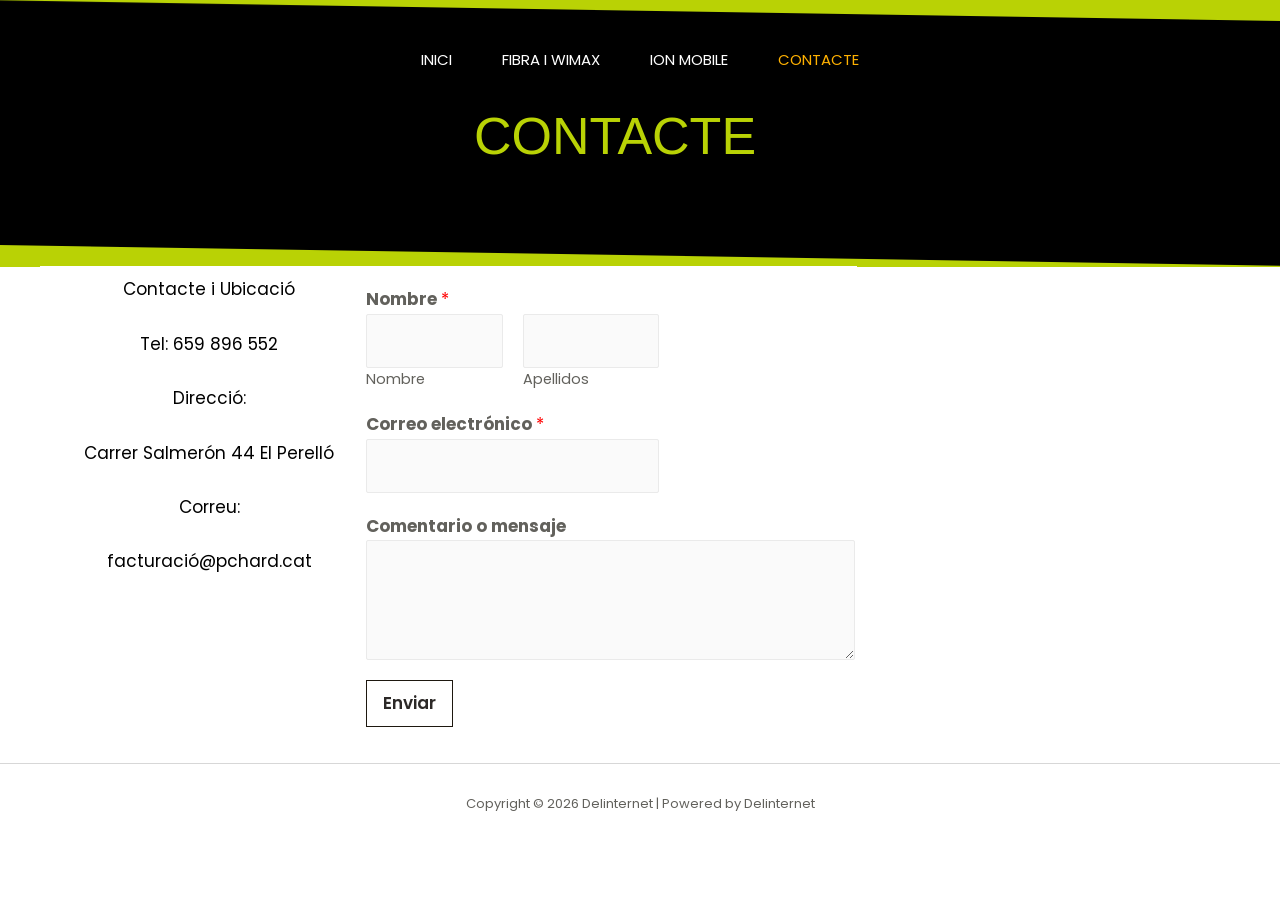
==== commit 0274e5ea: "Versió B: Rebranding fidel a l'estructura original" ====
--- a/contacte/index.html
+++ b/contacte/index.html
@@ -1,20 +1,20 @@
-<!DOCTYPE html>
-<html lang="es">
-
-<!-- Mirrored from localhost/elperellofibra.cat/contacte/ by HTTrack Website Copier/3.x [XR&CO'2014], Mon, 08 Jun 2026 13:29:04 GMT -->
-<!-- Added by HTTrack --><meta http-equiv="content-type" content="text/html;charset=UTF-8" /><!-- /Added by HTTrack -->
-<head>
-<meta charset="UTF-8">
-<meta name="viewport" content="width=device-width, initial-scale=1">
-<link rel="profile" href="https://gmpg.org/xfn/11">
-
-<title>Contacte &#8211; PCHARD</title>
+<!DOCTYPE html>
+<html lang="es">
+
+<!-- Mirrored from localhost/pchard.cat/contacte/ by HTTrack Website Copier/3.x [XR&CO'2014], Mon, 08 Jun 2026 13:29:04 GMT -->
+<!-- Added by HTTrack --><meta http-equiv="content-type" content="text/html;charset=UTF-8" /><!-- /Added by HTTrack -->
+<head>
+<meta charset="UTF-8">
+<meta name="viewport" content="width=device-width, initial-scale=1">
+<link rel="profile" href="https://gmpg.org/xfn/11">
+
+<title>Contacte &#8211; Delinternet</title>
 <meta name='robots' content='max-image-preview:large' />
 <link rel='dns-prefetch' href='http://fonts.googleapis.com/' />
-<link rel="alternate" type="application/rss+xml" title="PCHARD &raquo; Feed" href="../feed/index.html" />
-<link rel="alternate" type="application/rss+xml" title="PCHARD &raquo; Feed de los comentarios" href="../comments/feed/index.html" />
-<link rel="alternate" title="oEmbed (JSON)" type="application/json+oembed" href="../wp-json/oembed/1.0/embeda8a6.json?url=http%3A%2F%2Flocalhost%2Felperellofibra.cat%2Fcontacte%2F" />
-<link rel="alternate" title="oEmbed (XML)" type="text/xml+oembed" href="../wp-json/oembed/1.0/embedfc62?url=http%3A%2F%2Flocalhost%2Felperellofibra.cat%2Fcontacte%2F&amp;format=xml" />
+<link rel="alternate" type="application/rss+xml" title="Delinternet &raquo; Feed" href="../feed/index.html" />
+<link rel="alternate" type="application/rss+xml" title="Delinternet &raquo; Feed de los comentarios" href="../comments/feed/index.html" />
+<link rel="alternate" title="oEmbed (JSON)" type="application/json+oembed" href="../wp-json/oembed/1.0/embeda8a6.json?url=http%3A%2F%2Flocalhost%2Fpchard.cat%2Fcontacte%2F" />
+<link rel="alternate" title="oEmbed (XML)" type="text/xml+oembed" href="../wp-json/oembed/1.0/embedfc62?url=http%3A%2F%2Flocalhost%2Fpchard.cat%2Fcontacte%2F&amp;format=xml" />
 <style id="wp-img-auto-sizes-contain-inline-css">
 img:is([sizes=auto i],[sizes^="auto," i]){contain-intrinsic-size:3000px 1500px}
 /*# sourceURL=wp-img-auto-sizes-contain-inline-css */
@@ -50,7 +50,7 @@
 <link rel='stylesheet' id='swiper-css' href='../wp-content/plugins/elementor/assets/lib/swiper/v8/css/swiper.min94a4.css?ver=8.4.5' media='all' />
 <link rel='stylesheet' id='elementor-post-7-css' href='../wp-content/uploads/elementor/css/post-7fa8f.css?ver=1703151108' media='all' />
 <link rel='stylesheet' id='elementor-post-395-css' href='../wp-content/uploads/elementor/css/post-395feb7.css?ver=1703158604' media='all' />
-<link rel='stylesheet' id='google-fonts-1-css' href='https://fonts.googleapis.com/css?family=Roboto:100,100italic,200,200italic,300,300italic,400,400italic,500,500italic,600,600italic,700,700italic,800,800italic,900,900italic%7CRoboto+Slab:100,100italic,200,200italic,300,300italic,400,400italic,500,500italic,600,600italic,700,700italic,800,800italic,900,900italic&amp;display=swap&amp;ver=7.0' media='all' />
+<link rel='stylesheet' id='google-fonts-1-css' href='https://fonts.googleapis.com/css?family=General+Sans:100,100italic,200,200italic,300,300italic,400,400italic,500,500italic,600,600italic,700,700italic,800,800italic,900,900italic%7CRoboto+Slab:100,100italic,200,200italic,300,300italic,400,400italic,500,500italic,600,600italic,700,700italic,800,800italic,900,900italic&amp;display=swap&amp;ver=7.0' media='all' />
 <link rel="preconnect" href="https://fonts.gstatic.com/" crossorigin><link rel="https://api.w.org/" href="../wp-json/index.html" /><link rel="alternate" title="JSON" type="application/json" href="../wp-json/wp/v2/pages/395.json" /><link rel="EditURI" type="application/rsd+xml" title="RSD" href="../xmlrpc0db0.php?rsd" />
 <meta name="generator" content="WordPress 7.0" />
 <link rel="canonical" href="index.html" />
@@ -58,21 +58,21 @@
 <meta name="generator" content="Elementor 3.18.3; features: e_dom_optimization, e_optimized_assets_loading, e_optimized_css_loading, e_font_icon_svg, additional_custom_breakpoints, block_editor_assets_optimize, e_image_loading_optimization; settings: css_print_method-external, google_font-enabled, font_display-swap">
 <style>.recentcomments a{display:inline !important;padding:0 !important;margin:0 !important;}</style><link rel='stylesheet' id='wpforms-classic-base-css' href='../wp-content/plugins/wpforms-lite/assets/css/frontend/classic/wpforms-base.min3704.css?ver=1.8.5.3' media='all' />
 
-</head>
-
-<body itemtype='https://schema.org/WebPage' itemscope='itemscope' class="wp-singular page-template-default page page-id-395 wp-theme-astra ast-single-post ast-inherit-site-logo-transparent ast-theme-transparent-header ast-hfb-header ast-desktop ast-page-builder-template ast-no-sidebar astra-3.7.6 ast-full-width-primary-header elementor-default elementor-kit-7 elementor-page elementor-page-395">
-
-<a
-	class="skip-link screen-reader-text"
-	href="#content"
-	role="link"
-	title="Ir al contenido">
-		Ir al contenido</a>
-
-<div
-class="hfeed site" id="page">
-			<header
-		class="site-header header-main-layout-1 ast-primary-menu-enabled ast-hide-custom-menu-mobile ast-builder-menu-toggle-icon ast-mobile-header-inline" id="masthead" itemtype="https://schema.org/WPHeader" itemscope="itemscope" itemid="#masthead"		>
+</head>
+
+<body itemtype='https://schema.org/WebPage' itemscope='itemscope' class="wp-singular page-template-default page page-id-395 wp-theme-astra ast-single-post ast-inherit-site-logo-transparent ast-theme-transparent-header ast-hfb-header ast-desktop ast-page-builder-template ast-no-sidebar astra-3.7.6 ast-full-width-primary-header elementor-default elementor-kit-7 elementor-page elementor-page-395">
+
+<a
+	class="skip-link screen-reader-text"
+	href="#content"
+	role="link"
+	title="Ir al contenido">
+		Ir al contenido</a>
+
+<div
+class="hfeed site" id="page">
+			<header
+		class="site-header header-main-layout-1 ast-primary-menu-enabled ast-hide-custom-menu-mobile ast-builder-menu-toggle-icon ast-mobile-header-inline" id="masthead" itemtype="https://schema.org/WPHeader" itemscope="itemscope" itemid="#masthead"		>
 			<div id="ast-desktop-header" data-toggle-type="off-canvas">
 		<div class="ast-main-header-wrap main-header-bar-wrap ">
 		<div class="ast-primary-header-bar ast-primary-header main-header-bar site-header-focus-item" data-section="section-primary-header-builder">
@@ -118,25 +118,25 @@
 						</div>
 	</div>
 	</div>
-		</header><!-- #masthead -->
-			<div id="content" class="site-content">
-		<div class="ast-container">
-		
-
-	<div id="primary" class="content-area primary">
-
-		
-					<main id="main" class="site-main">
-				<article
-class="post-395 page type-page status-publish ast-article-single" id="post-395" itemtype="https://schema.org/CreativeWork" itemscope="itemscope">
-		<header class="entry-header ast-header-without-markup">
-		
-			</header><!-- .entry-header -->
-
-	<div class="entry-content clear" 
-		itemprop="text"	>
-
-		
+		</header><!-- #masthead -->
+			<div id="content" class="site-content">
+		<div class="ast-container">
+		
+
+	<div id="primary" class="content-area primary">
+
+		
+					<main id="main" class="site-main">
+				<article
+class="post-395 page type-page status-publish ast-article-single" id="post-395" itemtype="https://schema.org/CreativeWork" itemscope="itemscope">
+		<header class="entry-header ast-header-without-markup">
+		
+			</header><!-- .entry-header -->
+
+	<div class="entry-content clear" 
+		itemprop="text"	>
+
+		
 				<div data-elementor-type="wp-page" data-elementor-id="395" class="elementor elementor-395">
 									<section class="elementor-section elementor-top-section elementor-element elementor-element-425f5f0 elementor-reverse-mobile elementor-section-full_width elementor-section-height-default elementor-section-height-default" data-id="425f5f0" data-element_type="section" data-settings="{&quot;background_background&quot;:&quot;classic&quot;,&quot;shape_divider_bottom&quot;:&quot;tilt&quot;,&quot;shape_divider_top&quot;:&quot;tilt&quot;}">
 							<div class="elementor-background-overlay"></div>
@@ -175,7 +175,7 @@
 			<div class="elementor-widget-wrap elementor-element-populated">
 								<div class="elementor-element elementor-element-ad4a00b elementor-widget__width-initial elementor-widget elementor-widget-wpforms" data-id="ad4a00b" data-element_type="widget" data-widget_type="wpforms.default">
 				<div class="elementor-widget-container">
-			<div class="wpforms-container " id="wpforms-485"><form id="wpforms-form-485" class="wpforms-validate wpforms-form wpforms-ajax-form" data-formid="485" method="post" enctype="multipart/form-data" action="http://localhost/elperellofibra.cat/contacte/" data-token="9ed90af58ebad0ff4016398f79a2f2d5"><noscript class="wpforms-error-noscript">Por favor, activa JavaScript en tu navegador para completar este formulario.</noscript><div class="wpforms-field-container"><div id="wpforms-485-field_0-container" class="wpforms-field wpforms-field-name" data-field-id="0"><label class="wpforms-field-label" for="wpforms-485-field_0">Nombre <span class="wpforms-required-label">*</span></label><div class="wpforms-field-row wpforms-field-medium"><div class="wpforms-field-row-block wpforms-first wpforms-one-half"><input type="text" id="wpforms-485-field_0" class="wpforms-field-name-first wpforms-field-required" name="wpforms[fields][0][first]" required><label for="wpforms-485-field_0" class="wpforms-field-sublabel after ">Nombre</label></div><div class="wpforms-field-row-block wpforms-one-half"><input type="text" id="wpforms-485-field_0-last" class="wpforms-field-name-last wpforms-field-required" name="wpforms[fields][0][last]" required><label for="wpforms-485-field_0-last" class="wpforms-field-sublabel after ">Apellidos</label></div></div></div><div id="wpforms-485-field_1-container" class="wpforms-field wpforms-field-email" data-field-id="1"><label class="wpforms-field-label" for="wpforms-485-field_1">Correo electrónico <span class="wpforms-required-label">*</span></label><input type="email" id="wpforms-485-field_1" class="wpforms-field-medium wpforms-field-required" name="wpforms[fields][1]" spellcheck="false" required></div><div id="wpforms-485-field_2-container" class="wpforms-field wpforms-field-textarea" data-field-id="2"><label class="wpforms-field-label" for="wpforms-485-field_2">Comentario o mensaje</label><textarea id="wpforms-485-field_2" class="wpforms-field-medium" name="wpforms[fields][2]" ></textarea></div></div><!-- .wpforms-field-container --><div class="wpforms-submit-container" ><input type="hidden" name="wpforms[id]" value="485"><input type="hidden" name="wpforms[author]" value="1"><input type="hidden" name="wpforms[post_id]" value="395"><button type="submit" name="wpforms[submit]" id="wpforms-submit-485" class="wpforms-submit" data-alt-text="Enviando..." data-submit-text="Enviar" aria-live="assertive" value="wpforms-submit">Enviar</button><img decoding="async" src="../wp-content/plugins/wpforms-lite/assets/images/submit-spin.svg" class="wpforms-submit-spinner" style="display: none;" width="26" height="26" alt="Cargando"></div></form></div>  <!-- .wpforms-container -->		</div>
+			<div class="wpforms-container " id="wpforms-485"><form id="wpforms-form-485" class="wpforms-validate wpforms-form wpforms-ajax-form" data-formid="485" method="post" enctype="multipart/form-data" action="contacte/" data-token="9ed90af58ebad0ff4016398f79a2f2d5"><noscript class="wpforms-error-noscript">Por favor, activa JavaScript en tu navegador para completar este formulario.</noscript><div class="wpforms-field-container"><div id="wpforms-485-field_0-container" class="wpforms-field wpforms-field-name" data-field-id="0"><label class="wpforms-field-label" for="wpforms-485-field_0">Nombre <span class="wpforms-required-label">*</span></label><div class="wpforms-field-row wpforms-field-medium"><div class="wpforms-field-row-block wpforms-first wpforms-one-half"><input type="text" id="wpforms-485-field_0" class="wpforms-field-name-first wpforms-field-required" name="wpforms[fields][0][first]" required><label for="wpforms-485-field_0" class="wpforms-field-sublabel after ">Nombre</label></div><div class="wpforms-field-row-block wpforms-one-half"><input type="text" id="wpforms-485-field_0-last" class="wpforms-field-name-last wpforms-field-required" name="wpforms[fields][0][last]" required><label for="wpforms-485-field_0-last" class="wpforms-field-sublabel after ">Apellidos</label></div></div></div><div id="wpforms-485-field_1-container" class="wpforms-field wpforms-field-email" data-field-id="1"><label class="wpforms-field-label" for="wpforms-485-field_1">Correo electrónico <span class="wpforms-required-label">*</span></label><input type="email" id="wpforms-485-field_1" class="wpforms-field-medium wpforms-field-required" name="wpforms[fields][1]" spellcheck="false" required></div><div id="wpforms-485-field_2-container" class="wpforms-field wpforms-field-textarea" data-field-id="2"><label class="wpforms-field-label" for="wpforms-485-field_2">Comentario o mensaje</label><textarea id="wpforms-485-field_2" class="wpforms-field-medium" name="wpforms[fields][2]" ></textarea></div></div><!-- .wpforms-field-container --><div class="wpforms-submit-container" ><input type="hidden" name="wpforms[id]" value="485"><input type="hidden" name="wpforms[author]" value="1"><input type="hidden" name="wpforms[post_id]" value="395"><button type="submit" name="wpforms[submit]" id="wpforms-submit-485" class="wpforms-submit" data-alt-text="Enviando..." data-submit-text="Enviar" aria-live="assertive" value="wpforms-submit">Enviar</button><img decoding="async" src="../wp-content/plugins/wpforms-lite/assets/images/submit-spin.svg" class="wpforms-submit-spinner" style="display: none;" width="26" height="26" alt="Cargando"></div></form></div>  <!-- .wpforms-container -->		</div>
 				</div>
 					</div>
 		</div>
@@ -190,23 +190,23 @@
 							</div>
 		</section>
 							</div>
-		
-		
-		
-	</div><!-- .entry-content .clear -->
-
-	
-	
-</article><!-- #post-## -->
-
-			</main><!-- #main -->
-			
-		
-	</div><!-- #primary -->
-
-
-	</div> <!-- ast-container -->
-	</div><!-- #content -->
+		
+		
+		
+	</div><!-- .entry-content .clear -->
+
+	
+	
+</article><!-- #post-## -->
+
+			</main><!-- #main -->
+			
+		
+	</div><!-- #primary -->
+
+
+	</div> <!-- ast-container -->
+	</div><!-- #content -->
 		<div id="ast-mobile-popup-wrapper">
 			<div id="ast-mobile-popup" class="ast-mobile-popup-drawer content-align-flex-start ast-mobile-popup-right">
 			<div class="ast-mobile-popup-overlay"></div>
@@ -240,7 +240,7 @@
 					<div class="ast-builder-footer-grid-columns site-below-footer-inner-wrap ast-builder-grid-row">
 											<div class="site-footer-below-section-1 site-footer-section site-footer-section-1">
 								<div class="ast-builder-layout-element ast-flex site-footer-focus-item ast-footer-copyright" data-section="section-footer-builder">
-				<div class="ast-footer-copyright"><p>Copyright &copy; 2026 PCHARD | Powered by PCHARD</p>
+				<div class="ast-footer-copyright"><p>Copyright &copy; 2026 Delinternet | Powered by Delinternet</p>
 </div>			</div>
 						</div>
 										</div>
@@ -248,13 +248,13 @@
 
 </div>
 	</footer><!-- #colophon -->
-	</div><!-- #page -->
+	</div><!-- #page -->
 <script type="speculationrules">
-{"prefetch":[{"source":"document","where":{"and":[{"href_matches":"/elperellofibra.cat/*"},{"not":{"href_matches":["/elperellofibra.cat/wp-*.php","/elperellofibra.cat/wp-admin/*","/elperellofibra.cat/wp-content/uploads/*","/elperellofibra.cat/wp-content/*","/elperellofibra.cat/wp-content/plugins/*","/elperellofibra.cat/wp-content/themes/astra/*","/elperellofibra.cat/*\\?(.+)"]}},{"not":{"selector_matches":"a[rel~=\"nofollow\"]"}},{"not":{"selector_matches":".no-prefetch, .no-prefetch a"}}]},"eagerness":"conservative"}]}
-</script>
-			<script>
-			/(trident|msie)/i.test(navigator.userAgent)&&document.getElementById&&window.addEventListener&&window.addEventListener("hashchange",function(){var t,e=location.hash.substring(1);/^[A-z0-9_-]+$/.test(e)&&(t=document.getElementById(e))&&(/^(?:a|select|input|button|textarea)$/i.test(t.tagName)||(t.tabIndex=-1),t.focus())},!1);
-			</script>
+{"prefetch":[{"source":"document","where":{"and":[{"href_matches":"/pchard.cat/*"},{"not":{"href_matches":["/pchard.cat/wp-*.php","/pchard.cat/wp-admin/*","/pchard.cat/wp-content/uploads/*","/pchard.cat/wp-content/*","/pchard.cat/wp-content/plugins/*","/pchard.cat/wp-content/themes/astra/*","/pchard.cat/*\\?(.+)"]}},{"not":{"selector_matches":"a[rel~=\"nofollow\"]"}},{"not":{"selector_matches":".no-prefetch, .no-prefetch a"}}]},"eagerness":"conservative"}]}
+</script>
+			<script>
+			/(trident|msie)/i.test(navigator.userAgent)&&document.getElementById&&window.addEventListener&&window.addEventListener("hashchange",function(){var t,e=location.hash.substring(1);/^[A-z0-9_-]+$/.test(e)&&(t=document.getElementById(e))&&(/^(?:a|select|input|button|textarea)$/i.test(t.tagName)||(t.tabIndex=-1),t.focus())},!1);
+			</script>
 			<script id="astra-theme-js-js-extra">
 var astra = {"break_point":"921","isRtl":""};
 //# sourceURL=astra-theme-js-js-extra
@@ -267,13 +267,13 @@
 <script id="elementor-waypoints-js" src="../wp-content/plugins/elementor/assets/lib/waypoints/waypoints.min05da.js?ver=4.0.2"></script>
 <script id="jquery-ui-core-js" src="../wp-includes/js/jquery/ui/core.minb37e.js?ver=1.13.3"></script>
 <script id="elementor-frontend-js-before">
-var elementorFrontendConfig = {"environmentMode":{"edit":false,"wpPreview":false,"isScriptDebug":false},"i18n":{"shareOnFacebook":"Compartir en Facebook","shareOnTwitter":"Compartir en Twitter","pinIt":"Pinear","download":"Descargar","downloadImage":"Descargar imagen","fullscreen":"Pantalla completa","zoom":"Zoom","share":"Compartir","playVideo":"Reproducir v\u00eddeo","previous":"Anterior","next":"Siguiente","close":"Cerrar","a11yCarouselWrapperAriaLabel":"Carrusel | Scroll horizontal: Flecha izquierda y derecha","a11yCarouselPrevSlideMessage":"Diapositiva anterior","a11yCarouselNextSlideMessage":"Diapositiva siguiente","a11yCarouselFirstSlideMessage":"Esta es la primera diapositiva","a11yCarouselLastSlideMessage":"Esta es la \u00faltima diapositiva","a11yCarouselPaginationBulletMessage":"Ir a la diapositiva"},"is_rtl":false,"breakpoints":{"xs":0,"sm":480,"md":768,"lg":1025,"xl":1440,"xxl":1600},"responsive":{"breakpoints":{"mobile":{"label":"M\u00f3vil vertical","value":767,"default_value":767,"direction":"max","is_enabled":true},"mobile_extra":{"label":"M\u00f3vil horizontal","value":880,"default_value":880,"direction":"max","is_enabled":false},"tablet":{"label":"Tableta vertical","value":1024,"default_value":1024,"direction":"max","is_enabled":true},"tablet_extra":{"label":"Tableta horizontal","value":1200,"default_value":1200,"direction":"max","is_enabled":false},"laptop":{"label":"Port\u00e1til","value":1366,"default_value":1366,"direction":"max","is_enabled":false},"widescreen":{"label":"Pantalla grande","value":2400,"default_value":2400,"direction":"min","is_enabled":false}}},"version":"3.18.3","is_static":false,"experimentalFeatures":{"e_dom_optimization":true,"e_optimized_assets_loading":true,"e_optimized_css_loading":true,"e_font_icon_svg":true,"additional_custom_breakpoints":true,"container":true,"e_swiper_latest":true,"block_editor_assets_optimize":true,"landing-pages":true,"e_image_loading_optimization":true,"e_global_styleguide":true},"urls":{"assets":"http:\/\/localhost\/elperellofibra.cat\/wp-content\/plugins\/elementor\/assets\/"},"swiperClass":"swiper","settings":{"page":[],"editorPreferences":[]},"kit":{"active_breakpoints":["viewport_mobile","viewport_tablet"],"global_image_lightbox":"yes","lightbox_enable_counter":"yes","lightbox_enable_fullscreen":"yes","lightbox_enable_zoom":"yes","lightbox_enable_share":"yes","lightbox_title_src":"title","lightbox_description_src":"description"},"post":{"id":395,"title":"Contacte%20%E2%80%93%20PCHARD","excerpt":"","featuredImage":false}};
+var elementorFrontendConfig = {"environmentMode":{"edit":false,"wpPreview":false,"isScriptDebug":false},"i18n":{"shareOnFacebook":"Compartir en Facebook","shareOnTwitter":"Compartir en Twitter","pinIt":"Pinear","download":"Descargar","downloadImage":"Descargar imagen","fullscreen":"Pantalla completa","zoom":"Zoom","share":"Compartir","playVideo":"Reproducir v\u00eddeo","previous":"Anterior","next":"Siguiente","close":"Cerrar","a11yCarouselWrapperAriaLabel":"Carrusel | Scroll horizontal: Flecha izquierda y derecha","a11yCarouselPrevSlideMessage":"Diapositiva anterior","a11yCarouselNextSlideMessage":"Diapositiva siguiente","a11yCarouselFirstSlideMessage":"Esta es la primera diapositiva","a11yCarouselLastSlideMessage":"Esta es la \u00faltima diapositiva","a11yCarouselPaginationBulletMessage":"Ir a la diapositiva"},"is_rtl":false,"breakpoints":{"xs":0,"sm":480,"md":768,"lg":1025,"xl":1440,"xxl":1600},"responsive":{"breakpoints":{"mobile":{"label":"M\u00f3vil vertical","value":767,"default_value":767,"direction":"max","is_enabled":true},"mobile_extra":{"label":"M\u00f3vil horizontal","value":880,"default_value":880,"direction":"max","is_enabled":false},"tablet":{"label":"Tableta vertical","value":1024,"default_value":1024,"direction":"max","is_enabled":true},"tablet_extra":{"label":"Tableta horizontal","value":1200,"default_value":1200,"direction":"max","is_enabled":false},"laptop":{"label":"Port\u00e1til","value":1366,"default_value":1366,"direction":"max","is_enabled":false},"widescreen":{"label":"Pantalla grande","value":2400,"default_value":2400,"direction":"min","is_enabled":false}}},"version":"3.18.3","is_static":false,"experimentalFeatures":{"e_dom_optimization":true,"e_optimized_assets_loading":true,"e_optimized_css_loading":true,"e_font_icon_svg":true,"additional_custom_breakpoints":true,"container":true,"e_swiper_latest":true,"block_editor_assets_optimize":true,"landing-pages":true,"e_image_loading_optimization":true,"e_global_styleguide":true},"urls":{"assets":"http:\/\/localhost\/pchard.cat\/wp-content\/plugins\/elementor\/assets\/"},"swiperClass":"swiper","settings":{"page":[],"editorPreferences":[]},"kit":{"active_breakpoints":["viewport_mobile","viewport_tablet"],"global_image_lightbox":"yes","lightbox_enable_counter":"yes","lightbox_enable_fullscreen":"yes","lightbox_enable_zoom":"yes","lightbox_enable_share":"yes","lightbox_title_src":"title","lightbox_description_src":"description"},"post":{"id":395,"title":"Contacte%20%E2%80%93%20Delinternet","excerpt":"","featuredImage":false}};
 //# sourceURL=elementor-frontend-js-before
 </script>
 <script id="elementor-frontend-js" src="../wp-content/plugins/elementor/assets/js/frontend.minf3b2.js?ver=3.18.3"></script>
 <script id="underscore-js" src="../wp-includes/js/underscore.min55e2.js?ver=1.13.8"></script>
 <script id="wp-util-js-extra">
-var _wpUtilSettings = {"ajax":{"url":"/elperellofibra.cat/wp-admin/admin-ajax.php"}};
+var _wpUtilSettings = {"ajax":{"url":"/pchard.cat/wp-admin/admin-ajax.php"}};
 //# sourceURL=wp-util-js-extra
 </script>
 <script id="wp-util-js" src="../wp-includes/js/wp-util.min8717.js?ver=7.0"></script>
@@ -288,19 +288,19 @@
 <script id="wpforms-generic-utils-js" src="../wp-content/plugins/wpforms-lite/assets/js/utils.min3704.js?ver=1.8.5.3"></script>
 <script id="wpforms-js" src="../wp-content/plugins/wpforms-lite/assets/js/wpforms.min3704.js?ver=1.8.5.3"></script>
 <script id="wp-emoji-settings" type="application/json">
-{"baseUrl":"https://s.w.org/images/core/emoji/17.0.2/72x72/","ext":".png","svgUrl":"https://s.w.org/images/core/emoji/17.0.2/svg/","svgExt":".svg","source":{"concatemoji":"http://localhost/elperellofibra.cat/wp-includes/js/wp-emoji-release.min.js?ver=7.0"}}
+{"baseUrl":"https://s.w.org/images/core/emoji/17.0.2/72x72/","ext":".png","svgUrl":"https://s.w.org/images/core/emoji/17.0.2/svg/","svgExt":".svg","source":{"concatemoji":"wp-includes/js/wp-emoji-release.min.js?ver=7.0"}}
 </script>
 <script type="module">
 /*! This file is auto-generated */
 const a=JSON.parse(document.getElementById("wp-emoji-settings").textContent),o=(window._wpemojiSettings=a,"wpEmojiSettingsSupports"),s=["flag","emoji"];function i(e){try{var t={supportTests:e,timestamp:(new Date).valueOf()};sessionStorage.setItem(o,JSON.stringify(t))}catch(e){}}function c(e,t,n){e.clearRect(0,0,e.canvas.width,e.canvas.height),e.fillText(t,0,0);t=new Uint32Array(e.getImageData(0,0,e.canvas.width,e.canvas.height).data);e.clearRect(0,0,e.canvas.width,e.canvas.height),e.fillText(n,0,0);const a=new Uint32Array(e.getImageData(0,0,e.canvas.width,e.canvas.height).data);return t.every((e,t)=>e===a[t])}function p(e,t){e.clearRect(0,0,e.canvas.width,e.canvas.height),e.fillText(t,0,0);var n=e.getImageData(16,16,1,1);for(let e=0;e<n.data.length;e++)if(0!==n.data[e])return!1;return!0}function u(e,t,n,a){switch(t){case"flag":return n(e,"\ud83c\udff3\ufe0f\u200d\u26a7\ufe0f","\ud83c\udff3\ufe0f\u200b\u26a7\ufe0f")?!1:!n(e,"\ud83c\udde8\ud83c\uddf6","\ud83c\udde8\u200b\ud83c\uddf6")&&!n(e,"\ud83c\udff4\udb40\udc67\udb40\udc62\udb40\udc65\udb40\udc6e\udb40\udc67\udb40\udc7f","\ud83c\udff4\u200b\udb40\udc67\u200b\udb40\udc62\u200b\udb40\udc65\u200b\udb40\udc6e\u200b\udb40\udc67\u200b\udb40\udc7f");case"emoji":return!a(e,"\ud83e\u1fac8")}return!1}function f(e,t,n,a){let r;const o=(r="undefined"!=typeof WorkerGlobalScope&&self instanceof WorkerGlobalScope?new OffscreenCanvas(300,150):document.createElement("canvas")).getContext("2d",{willReadFrequently:!0}),s=(o.textBaseline="top",o.font="600 32px Arial",{});return e.forEach(e=>{s[e]=t(o,e,n,a)}),s}function r(e){var t=document.createElement("script");t.src=e,t.defer=!0,document.head.appendChild(t)}a.supports={everything:!0,everythingExceptFlag:!0},new Promise(t=>{let n=function(){try{var e=JSON.parse(sessionStorage.getItem(o));if("object"==typeof e&&"number"==typeof e.timestamp&&(new Date).valueOf()<e.timestamp+604800&&"object"==typeof e.supportTests)return e.supportTests}catch(e){}return null}();if(!n){if("undefined"!=typeof Worker&&"undefined"!=typeof OffscreenCanvas&&"undefined"!=typeof URL&&URL.createObjectURL&&"undefined"!=typeof Blob)try{var e="postMessage("+f.toString()+"("+[JSON.stringify(s),u.toString(),c.toString(),p.toString()].join(",")+"));",a=new Blob([e],{type:"text/javascript"});const r=new Worker(URL.createObjectURL(a),{name:"wpTestEmojiSupports"});return void(r.onmessage=e=>{i(n=e.data),r.terminate(),t(n)})}catch(e){}i(n=f(s,u,c,p))}t(n)}).then(e=>{for(const n in e)a.supports[n]=e[n],a.supports.everything=a.supports.everything&&a.supports[n],"flag"!==n&&(a.supports.everythingExceptFlag=a.supports.everythingExceptFlag&&a.supports[n]);var t;a.supports.everythingExceptFlag=a.supports.everythingExceptFlag&&!a.supports.flag,a.supports.everything||((t=a.source||{}).concatemoji?r(t.concatemoji):t.wpemoji&&t.twemoji&&(r(t.twemoji),r(t.wpemoji)))});
-//# sourceURL=http://localhost/elperellofibra.cat/wp-includes/js/wp-emoji-loader.min.js
+//# sourceURL=wp-includes/js/wp-emoji-loader.min.js
 </script>
 <script type='text/javascript'>
 /* <![CDATA[ */
-var wpforms_settings = {"val_required":"Este campo es obligatorio.","val_email":"Por favor, introduce una direcci\u00f3n de correo electr\u00f3nico v\u00e1lida.","val_email_suggestion":"\u00bfQuieres decir {suggestion}?","val_email_suggestion_title":"Haz clic para aceptar esta sugerencia.","val_email_restricted":"Esta direcci\u00f3n de correo electr\u00f3nico no est\u00e1 permitida.","val_number":"Por favor, introduce un n\u00famero v\u00e1lido.","val_number_positive":"Por favor, introduce un n\u00famero de tel\u00e9fono v\u00e1lido.","val_confirm":"Los valores del campo no coinciden.","val_checklimit":"Has excedido el n\u00famero de selecciones permitidas: {#}.","val_limit_characters":"{count} de {limit} caracteres m\u00e1ximos.","val_limit_words":"{count} de {limit} palabras m\u00e1ximas.","val_recaptcha_fail_msg":"Ha fallado la verificaci\u00f3n de Google reCAPTCHA, por favor, int\u00e9ntalo de nuevo m\u00e1s tarde.","val_turnstile_fail_msg":"Ha fallado la verificaci\u00f3n de Cloudflare Turnstile, por favor, int\u00e9ntalo de nuevo m\u00e1s tarde.","val_inputmask_incomplete":"Por favor, rellena el campo en el formato requerido.","uuid_cookie":"","locale":"es","wpforms_plugin_url":"http:\/\/localhost\/elperellofibra.cat\/wp-content\/plugins\/wpforms-lite\/","gdpr":"","ajaxurl":"http:\/\/localhost\/elperellofibra.cat\/wp-admin\/admin-ajax.php","mailcheck_enabled":"1","mailcheck_domains":[],"mailcheck_toplevel_domains":["dev"],"is_ssl":"","page_title":"Contacte","page_id":"395","currency_code":"USD","currency_thousands":",","currency_decimals":"2","currency_decimal":".","currency_symbol":"$","currency_symbol_pos":"left"}
+var wpforms_settings = {"val_required":"Este campo es obligatorio.","val_email":"Por favor, introduce una direcci\u00f3n de correo electr\u00f3nico v\u00e1lida.","val_email_suggestion":"\u00bfQuieres decir {suggestion}?","val_email_suggestion_title":"Haz clic para aceptar esta sugerencia.","val_email_restricted":"Esta direcci\u00f3n de correo electr\u00f3nico no est\u00e1 permitida.","val_number":"Por favor, introduce un n\u00famero v\u00e1lido.","val_number_positive":"Por favor, introduce un n\u00famero de tel\u00e9fono v\u00e1lido.","val_confirm":"Los valores del campo no coinciden.","val_checklimit":"Has excedido el n\u00famero de selecciones permitidas: {#}.","val_limit_characters":"{count} de {limit} caracteres m\u00e1ximos.","val_limit_words":"{count} de {limit} palabras m\u00e1ximas.","val_recaptcha_fail_msg":"Ha fallado la verificaci\u00f3n de Google reCAPTCHA, por favor, int\u00e9ntalo de nuevo m\u00e1s tarde.","val_turnstile_fail_msg":"Ha fallado la verificaci\u00f3n de Cloudflare Turnstile, por favor, int\u00e9ntalo de nuevo m\u00e1s tarde.","val_inputmask_incomplete":"Por favor, rellena el campo en el formato requerido.","uuid_cookie":"","locale":"es","wpforms_plugin_url":"http:\/\/localhost\/pchard.cat\/wp-content\/plugins\/wpforms-lite\/","gdpr":"","ajaxurl":"http:\/\/localhost\/pchard.cat\/wp-admin\/admin-ajax.php","mailcheck_enabled":"1","mailcheck_domains":[],"mailcheck_toplevel_domains":["dev"],"is_ssl":"","page_title":"Contacte","page_id":"395","currency_code":"USD","currency_thousands":",","currency_decimals":"2","currency_decimal":".","currency_symbol":"$","currency_symbol_pos":"left"}
 /* ]]> */
 </script>
-	</body>
-
-<!-- Mirrored from localhost/elperellofibra.cat/contacte/ by HTTrack Website Copier/3.x [XR&CO'2014], Mon, 08 Jun 2026 13:29:20 GMT -->
-</html>
+	</body>
+
+<!-- Mirrored from localhost/pchard.cat/contacte/ by HTTrack Website Copier/3.x [XR&CO'2014], Mon, 08 Jun 2026 13:29:20 GMT -->
+</html>
--- a/wp-content/uploads/elementor/css/post-7fa8f.css
+++ b/wp-content/uploads/elementor/css/post-7fa8f.css
@@ -1 +1 @@
-.elementor-kit-7{--e-global-color-primary:#6EC1E4;--e-global-color-secondary:#54595F;--e-global-color-text:#7A7A7A;--e-global-color-accent:#61CE70;--e-global-typography-primary-font-family:"Roboto";--e-global-typography-primary-font-weight:600;--e-global-typography-secondary-font-family:"Roboto Slab";--e-global-typography-secondary-font-weight:400;--e-global-typography-text-font-family:"Roboto";--e-global-typography-text-font-weight:400;--e-global-typography-accent-font-family:"Roboto";--e-global-typography-accent-font-weight:500;}.elementor-section.elementor-section-boxed > .elementor-container{max-width:1200px;}.e-con{--container-max-width:1200px;}.elementor-widget:not(:last-child){margin-block-end:20px;}.elementor-element{--widgets-spacing:20px 20px;}{}h1.entry-title{display:var(--page-title-display);}@media(max-width:1024px){.elementor-section.elementor-section-boxed > .elementor-container{max-width:1024px;}.e-con{--container-max-width:1024px;}}@media(max-width:767px){.elementor-section.elementor-section-boxed > .elementor-container{max-width:767px;}.e-con{--container-max-width:767px;}}+.elementor-kit-7{--e-global-color-primary:#6EC1E4;--e-global-color-secondary:#54595F;--e-global-color-text:#7A7A7A;--e-global-color-accent:#61CE70;--e-global-typography-primary-font-family:"General Sans";--e-global-typography-primary-font-weight:600;--e-global-typography-secondary-font-family:"Roboto Slab";--e-global-typography-secondary-font-weight:400;--e-global-typography-text-font-family:"General Sans";--e-global-typography-text-font-weight:400;--e-global-typography-accent-font-family:"General Sans";--e-global-typography-accent-font-weight:500;}.elementor-section.elementor-section-boxed > .elementor-container{max-width:1200px;}.e-con{--container-max-width:1200px;}.elementor-widget:not(:last-child){margin-block-end:20px;}.elementor-element{--widgets-spacing:20px 20px;}{}h1.entry-title{display:var(--page-title-display);}@media(max-width:1024px){.elementor-section.elementor-section-boxed > .elementor-container{max-width:1024px;}.e-con{--container-max-width:1024px;}}@media(max-width:767px){.elementor-section.elementor-section-boxed > .elementor-container{max-width:767px;}.e-con{--container-max-width:767px;}}
--- a/wp-content/uploads/elementor/css/post-395feb7.css
+++ b/wp-content/uploads/elementor/css/post-395feb7.css
@@ -1 +1 @@
-.elementor-395 .elementor-element.elementor-element-425f5f0:not(.elementor-motion-effects-element-type-background), .elementor-395 .elementor-element.elementor-element-425f5f0 > .elementor-motion-effects-container > .elementor-motion-effects-layer{background-color:var( --e-global-color-astglobalcolor6 );}.elementor-395 .elementor-element.elementor-element-425f5f0 > .elementor-background-overlay{background-color:var( --e-global-color-astglobalcolor6 );opacity:0.96;transition:background 0.3s, border-radius 0.3s, opacity 0.3s;}.elementor-395 .elementor-element.elementor-element-425f5f0{transition:background 0.3s, border 0.3s, border-radius 0.3s, box-shadow 0.3s;padding:100px 0px 100px 0px;}.elementor-395 .elementor-element.elementor-element-425f5f0 > .elementor-shape-top .elementor-shape-fill{fill:#fbb41d;}.elementor-395 .elementor-element.elementor-element-425f5f0 > .elementor-shape-top svg{height:22px;}.elementor-395 .elementor-element.elementor-element-425f5f0 > .elementor-shape-bottom .elementor-shape-fill{fill:#fbb41d;}.elementor-395 .elementor-element.elementor-element-425f5f0 > .elementor-shape-bottom svg{height:22px;}.elementor-bc-flex-widget .elementor-395 .elementor-element.elementor-element-4e630245.elementor-column .elementor-widget-wrap{align-items:center;}.elementor-395 .elementor-element.elementor-element-4e630245.elementor-column.elementor-element[data-element_type="column"] > .elementor-widget-wrap.elementor-element-populated{align-content:center;align-items:center;}.elementor-395 .elementor-element.elementor-element-4e630245 > .elementor-element-populated{padding:0px 50px 0px 0px;}.elementor-395 .elementor-element.elementor-element-197f5c9b .elementor-image-box-wrapper{text-align:center;}.elementor-395 .elementor-element.elementor-element-197f5c9b .elementor-image-box-title{margin-bottom:4px;color:#fbb41d;font-family:"Trebuchet MS", Sans-serif;}.elementor-395 .elementor-element.elementor-element-197f5c9b > .elementor-widget-container{margin:0px 0px -5px 0px;padding:5px 0px 0px 0px;}.elementor-395 .elementor-element.elementor-element-fb71d65:not(.elementor-motion-effects-element-type-background) > .elementor-widget-wrap, .elementor-395 .elementor-element.elementor-element-fb71d65 > .elementor-widget-wrap > .elementor-motion-effects-container > .elementor-motion-effects-layer{background-color:#FFFFFF;}.elementor-395 .elementor-element.elementor-element-fb71d65 > .elementor-element-populated{transition:background 0.3s, border 0.3s, border-radius 0.3s, box-shadow 0.3s;}.elementor-395 .elementor-element.elementor-element-fb71d65 > .elementor-element-populated > .elementor-background-overlay{transition:background 0.3s, border-radius 0.3s, opacity 0.3s;}.elementor-395 .elementor-element.elementor-element-a64c9d5{color:var( --e-global-color-astglobalcolor6 );width:var( --container-widget-width, 107.469% );max-width:107.469%;--container-widget-width:107.469%;--container-widget-flex-grow:0;}.elementor-395 .elementor-element.elementor-element-a64c9d5.elementor-element{--flex-grow:0;--flex-shrink:0;}.elementor-395 .elementor-element.elementor-element-7ec58374:not(.elementor-motion-effects-element-type-background) > .elementor-widget-wrap, .elementor-395 .elementor-element.elementor-element-7ec58374 > .elementor-widget-wrap > .elementor-motion-effects-container > .elementor-motion-effects-layer{background-color:#FFFFFF;}.elementor-395 .elementor-element.elementor-element-7ec58374 > .elementor-element-populated{transition:background 0.3s, border 0.3s, border-radius 0.3s, box-shadow 0.3s;}.elementor-395 .elementor-element.elementor-element-7ec58374 > .elementor-element-populated > .elementor-background-overlay{transition:background 0.3s, border-radius 0.3s, opacity 0.3s;}.elementor-395 .elementor-element.elementor-element-ad4a00b{width:var( --container-widget-width, 101.66% );max-width:101.66%;--container-widget-width:101.66%;--container-widget-flex-grow:0;}.elementor-395 .elementor-element.elementor-element-ad4a00b.elementor-element{--align-self:center;--order:99999 /* order end hack */;--flex-grow:0;--flex-shrink:0;}body.elementor-page-395:not(.elementor-motion-effects-element-type-background), body.elementor-page-395 > .elementor-motion-effects-container > .elementor-motion-effects-layer{background-color:#ffffff;}@media(min-width:768px){.elementor-395 .elementor-element.elementor-element-fb71d65{width:26.333%;}.elementor-395 .elementor-element.elementor-element-7ec58374{width:41.75%;}.elementor-395 .elementor-element.elementor-element-3fb38c19{width:31.792%;}}@media(max-width:1024px){.elementor-395 .elementor-element.elementor-element-425f5f0{padding:100px 30px 120px 30px;}.elementor-395 .elementor-element.elementor-element-197f5c9b .elementor-image-box-wrapper{text-align:left;}}@media(max-width:767px){.elementor-395 .elementor-element.elementor-element-425f5f0{padding:80px 20px 119px 20px;}.elementor-395 .elementor-element.elementor-element-4e630245 > .elementor-element-populated{padding:30px 0px 0px 0px;}}+.elementor-395 .elementor-element.elementor-element-425f5f0:not(.elementor-motion-effects-element-type-background), .elementor-395 .elementor-element.elementor-element-425f5f0 > .elementor-motion-effects-container > .elementor-motion-effects-layer{background-color:var( --e-global-color-astglobalcolor6 );}.elementor-395 .elementor-element.elementor-element-425f5f0 > .elementor-background-overlay{background-color:var( --e-global-color-astglobalcolor6 );opacity:0.96;transition:background 0.3s, border-radius 0.3s, opacity 0.3s;}.elementor-395 .elementor-element.elementor-element-425f5f0{transition:background 0.3s, border 0.3s, border-radius 0.3s, box-shadow 0.3s;padding:100px 0px 100px 0px;}.elementor-395 .elementor-element.elementor-element-425f5f0 > .elementor-shape-top .elementor-shape-fill{fill:#B9D205;}.elementor-395 .elementor-element.elementor-element-425f5f0 > .elementor-shape-top svg{height:22px;}.elementor-395 .elementor-element.elementor-element-425f5f0 > .elementor-shape-bottom .elementor-shape-fill{fill:#B9D205;}.elementor-395 .elementor-element.elementor-element-425f5f0 > .elementor-shape-bottom svg{height:22px;}.elementor-bc-flex-widget .elementor-395 .elementor-element.elementor-element-4e630245.elementor-column .elementor-widget-wrap{align-items:center;}.elementor-395 .elementor-element.elementor-element-4e630245.elementor-column.elementor-element[data-element_type="column"] > .elementor-widget-wrap.elementor-element-populated{align-content:center;align-items:center;}.elementor-395 .elementor-element.elementor-element-4e630245 > .elementor-element-populated{padding:0px 50px 0px 0px;}.elementor-395 .elementor-element.elementor-element-197f5c9b .elementor-image-box-wrapper{text-align:center;}.elementor-395 .elementor-element.elementor-element-197f5c9b .elementor-image-box-title{margin-bottom:4px;color:#B9D205;font-family:"Trebuchet MS", Sans-serif;}.elementor-395 .elementor-element.elementor-element-197f5c9b > .elementor-widget-container{margin:0px 0px -5px 0px;padding:5px 0px 0px 0px;}.elementor-395 .elementor-element.elementor-element-fb71d65:not(.elementor-motion-effects-element-type-background) > .elementor-widget-wrap, .elementor-395 .elementor-element.elementor-element-fb71d65 > .elementor-widget-wrap > .elementor-motion-effects-container > .elementor-motion-effects-layer{background-color:#FFFFFF;}.elementor-395 .elementor-element.elementor-element-fb71d65 > .elementor-element-populated{transition:background 0.3s, border 0.3s, border-radius 0.3s, box-shadow 0.3s;}.elementor-395 .elementor-element.elementor-element-fb71d65 > .elementor-element-populated > .elementor-background-overlay{transition:background 0.3s, border-radius 0.3s, opacity 0.3s;}.elementor-395 .elementor-element.elementor-element-a64c9d5{color:var( --e-global-color-astglobalcolor6 );width:var( --container-widget-width, 107.469% );max-width:107.469%;--container-widget-width:107.469%;--container-widget-flex-grow:0;}.elementor-395 .elementor-element.elementor-element-a64c9d5.elementor-element{--flex-grow:0;--flex-shrink:0;}.elementor-395 .elementor-element.elementor-element-7ec58374:not(.elementor-motion-effects-element-type-background) > .elementor-widget-wrap, .elementor-395 .elementor-element.elementor-element-7ec58374 > .elementor-widget-wrap > .elementor-motion-effects-container > .elementor-motion-effects-layer{background-color:#FFFFFF;}.elementor-395 .elementor-element.elementor-element-7ec58374 > .elementor-element-populated{transition:background 0.3s, border 0.3s, border-radius 0.3s, box-shadow 0.3s;}.elementor-395 .elementor-element.elementor-element-7ec58374 > .elementor-element-populated > .elementor-background-overlay{transition:background 0.3s, border-radius 0.3s, opacity 0.3s;}.elementor-395 .elementor-element.elementor-element-ad4a00b{width:var( --container-widget-width, 101.66% );max-width:101.66%;--container-widget-width:101.66%;--container-widget-flex-grow:0;}.elementor-395 .elementor-element.elementor-element-ad4a00b.elementor-element{--align-self:center;--order:99999 /* order end hack */;--flex-grow:0;--flex-shrink:0;}body.elementor-page-395:not(.elementor-motion-effects-element-type-background), body.elementor-page-395 > .elementor-motion-effects-container > .elementor-motion-effects-layer{background-color:#ffffff;}@media(min-width:768px){.elementor-395 .elementor-element.elementor-element-fb71d65{width:26.333%;}.elementor-395 .elementor-element.elementor-element-7ec58374{width:41.75%;}.elementor-395 .elementor-element.elementor-element-3fb38c19{width:31.792%;}}@media(max-width:1024px){.elementor-395 .elementor-element.elementor-element-425f5f0{padding:100px 30px 120px 30px;}.elementor-395 .elementor-element.elementor-element-197f5c9b .elementor-image-box-wrapper{text-align:left;}}@media(max-width:767px){.elementor-395 .elementor-element.elementor-element-425f5f0{padding:80px 20px 119px 20px;}.elementor-395 .elementor-element.elementor-element-4e630245 > .elementor-element-populated{padding:30px 0px 0px 0px;}}
